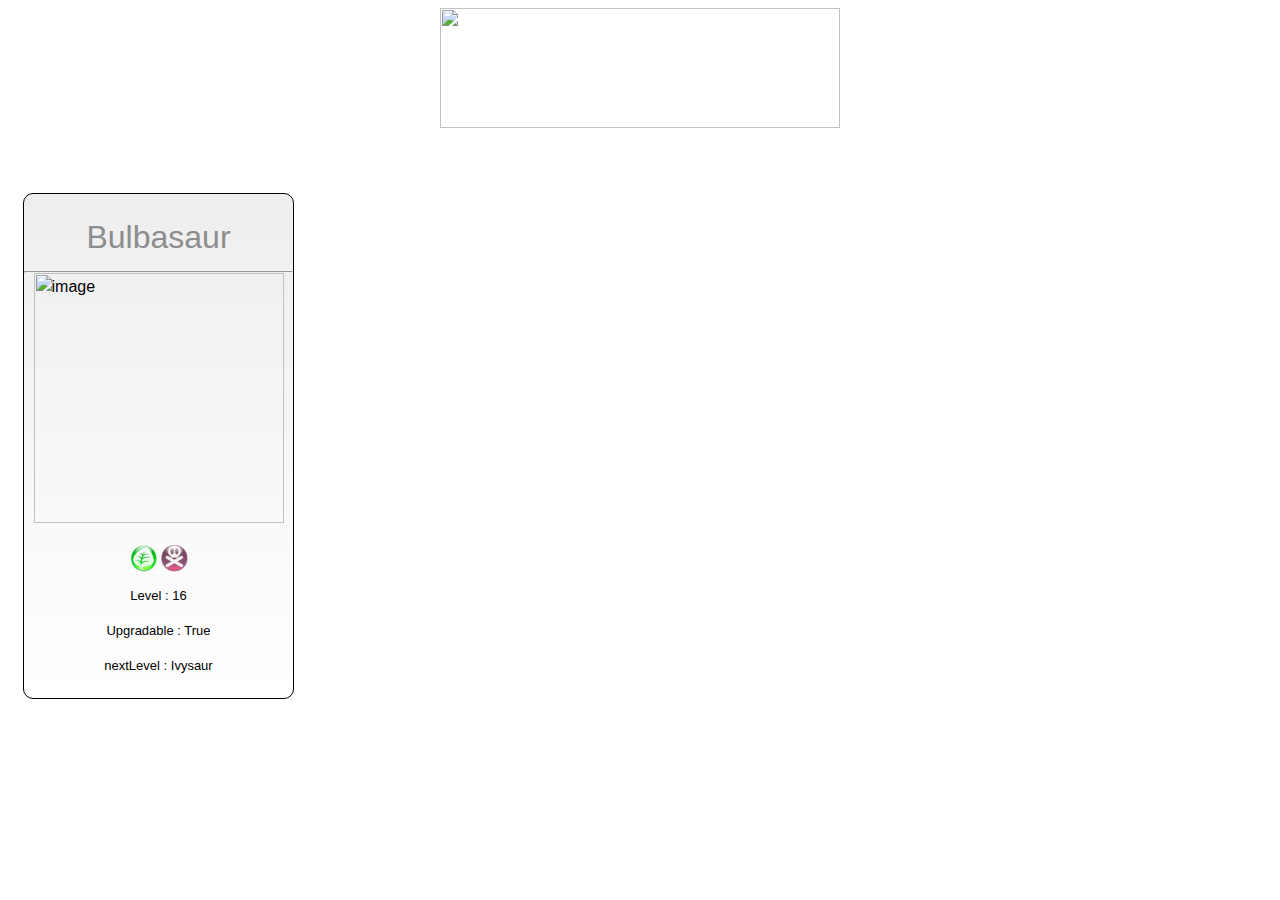
==== pokemon.html @ 134234b0 "initial structure of website" ====
<html>

<head>
    <title>Pokemon</title>
    <link rel="stylesheet" type="text/css" href="./style.css">
</head>

<body>
    <div class="main">
        <img class="header" src="https://webstockreview.net/images/pokemon-clipart-word-12.png" alt="" height="120px"
            width="400px" width="auto">
    </div>
    <div class="cards">
        <div>
            <h1>Bulbasaur</h1>
            <hr>
            <div>
                <img class="header" src="http://assets22.pokemon.com/assets/cms2/img/pokedex/full/001.png" alt="image"
                    height="250px">
            </div>
            <div class="power">
                <img src="./grass.png" alt="" height="30">
                <img src="./poison.png" alt="" height="30">
            </div>
            <h4>Level : 16</h4>
            <h4>Upgradable : True</h4>
            <h4>nextLevel : Ivysaur</h4>
        </div>
    </div>

</html>
---- style.css ----
.main,.header {
    display:grid
}
.header {
    margin: auto;
}
.cards {
    display: grid;
    grid-template-columns: repeat(4,1fr);
    grid-gap: 20px;
    font-family: sans-serif;
    line-height: 24px;
}
.cards >div {
    margin:15px;
    padding: 10px 0;
    border: 1px solid black;
    border-radius: 10px;
    height: minMax(420px,auto);
    background: linear-gradient(to top,white,#eee);
}
body >div:nth-child(1){
    margin-bottom: 50px;
}

h1 {
    text-align: center;
    font-weight: 200;
    color: rgb(141, 141, 141);
}
h4 {
    display: flex;
    justify-content: center;
    margin: 10px 0;
    font-size: 13px;
    font-weight: 250;
    line-height: 25px;
}

.power {
    display: flex;
    justify-content: center;
    margin-top: 20px;
}

hr {
    margin: 0;
}
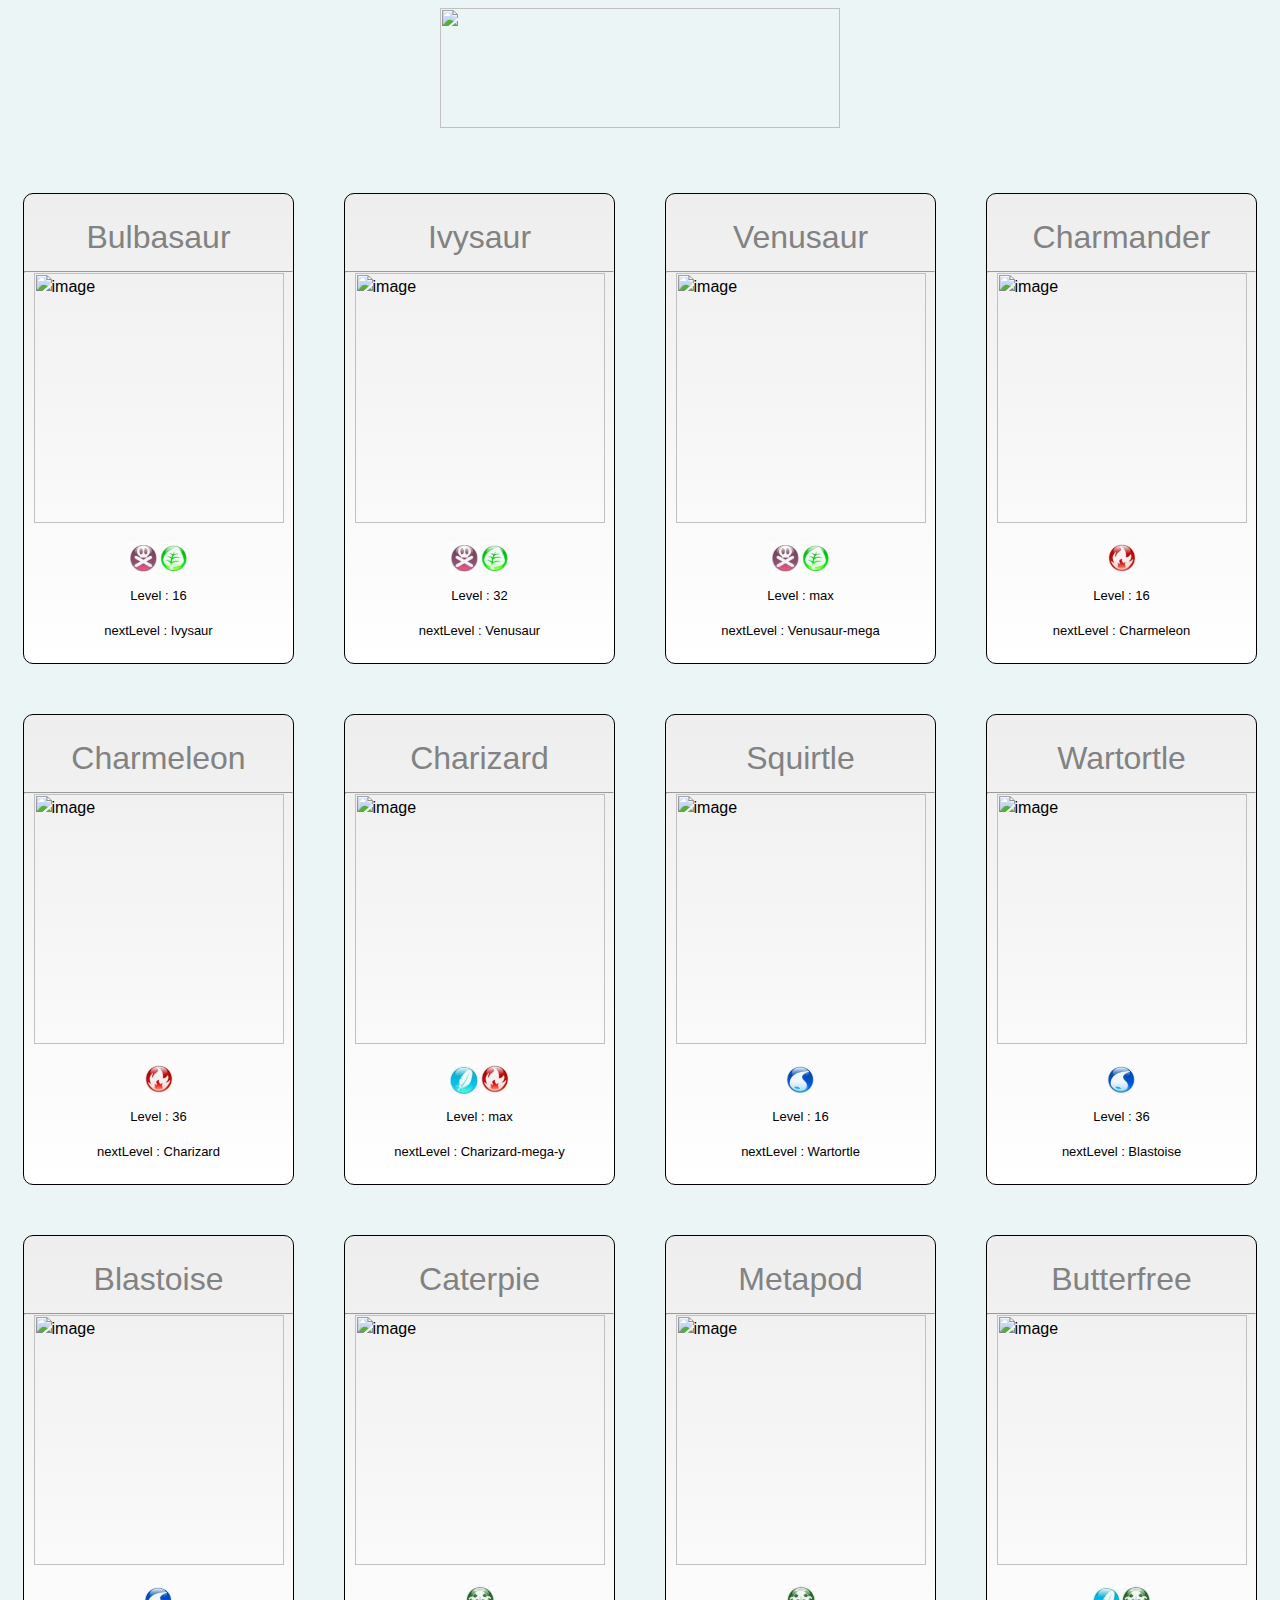
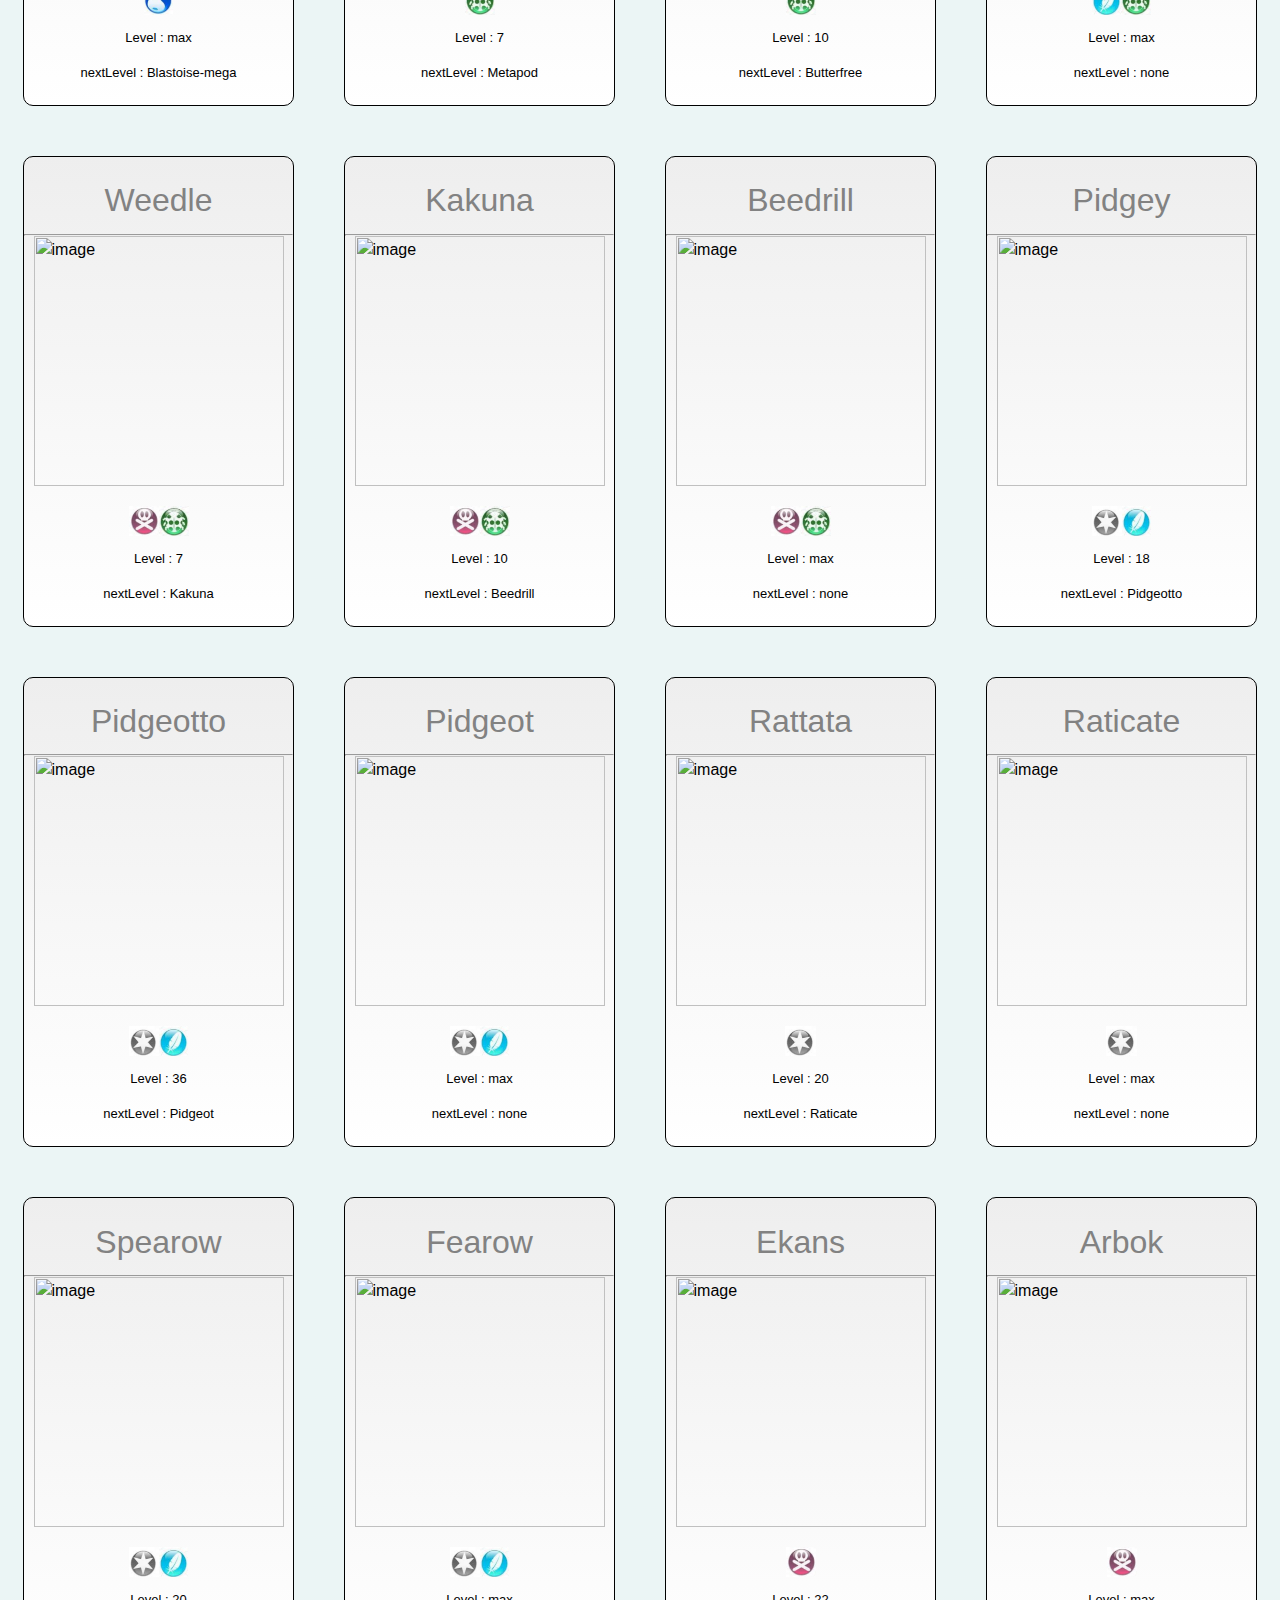
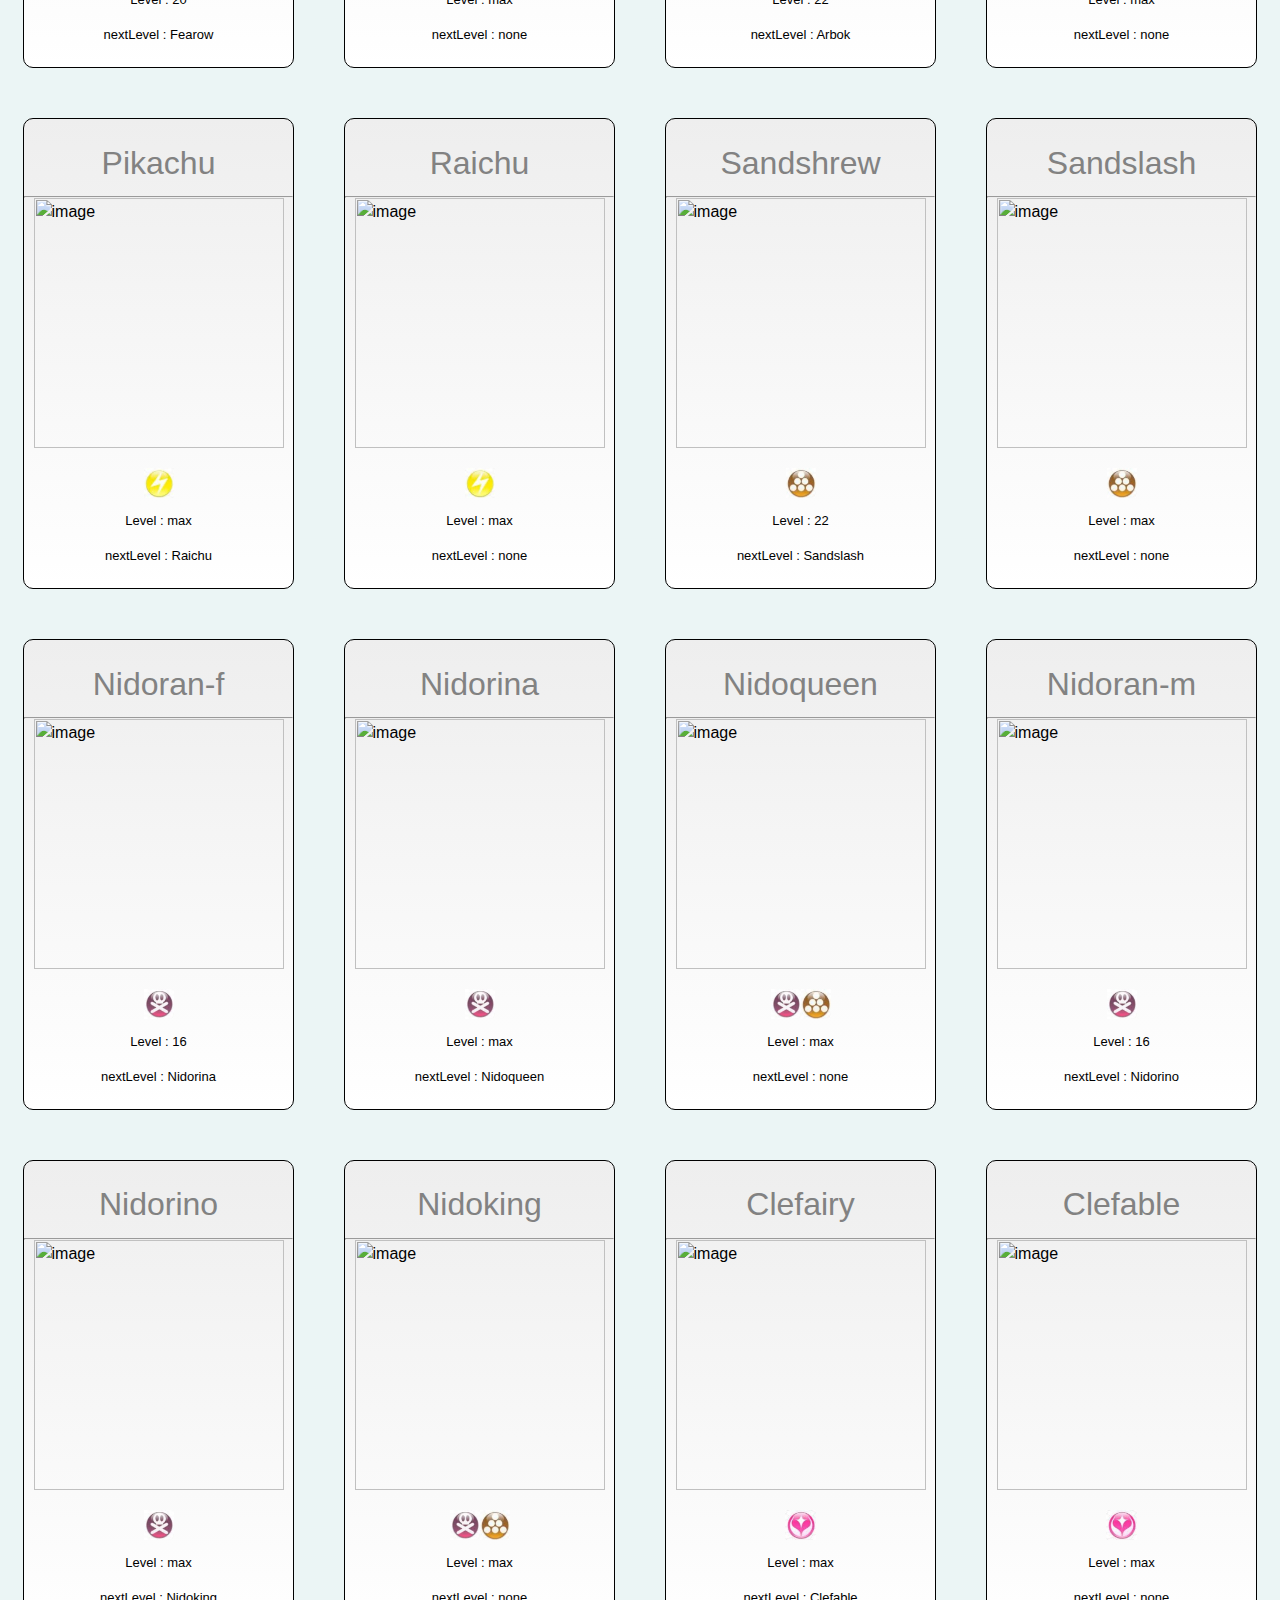
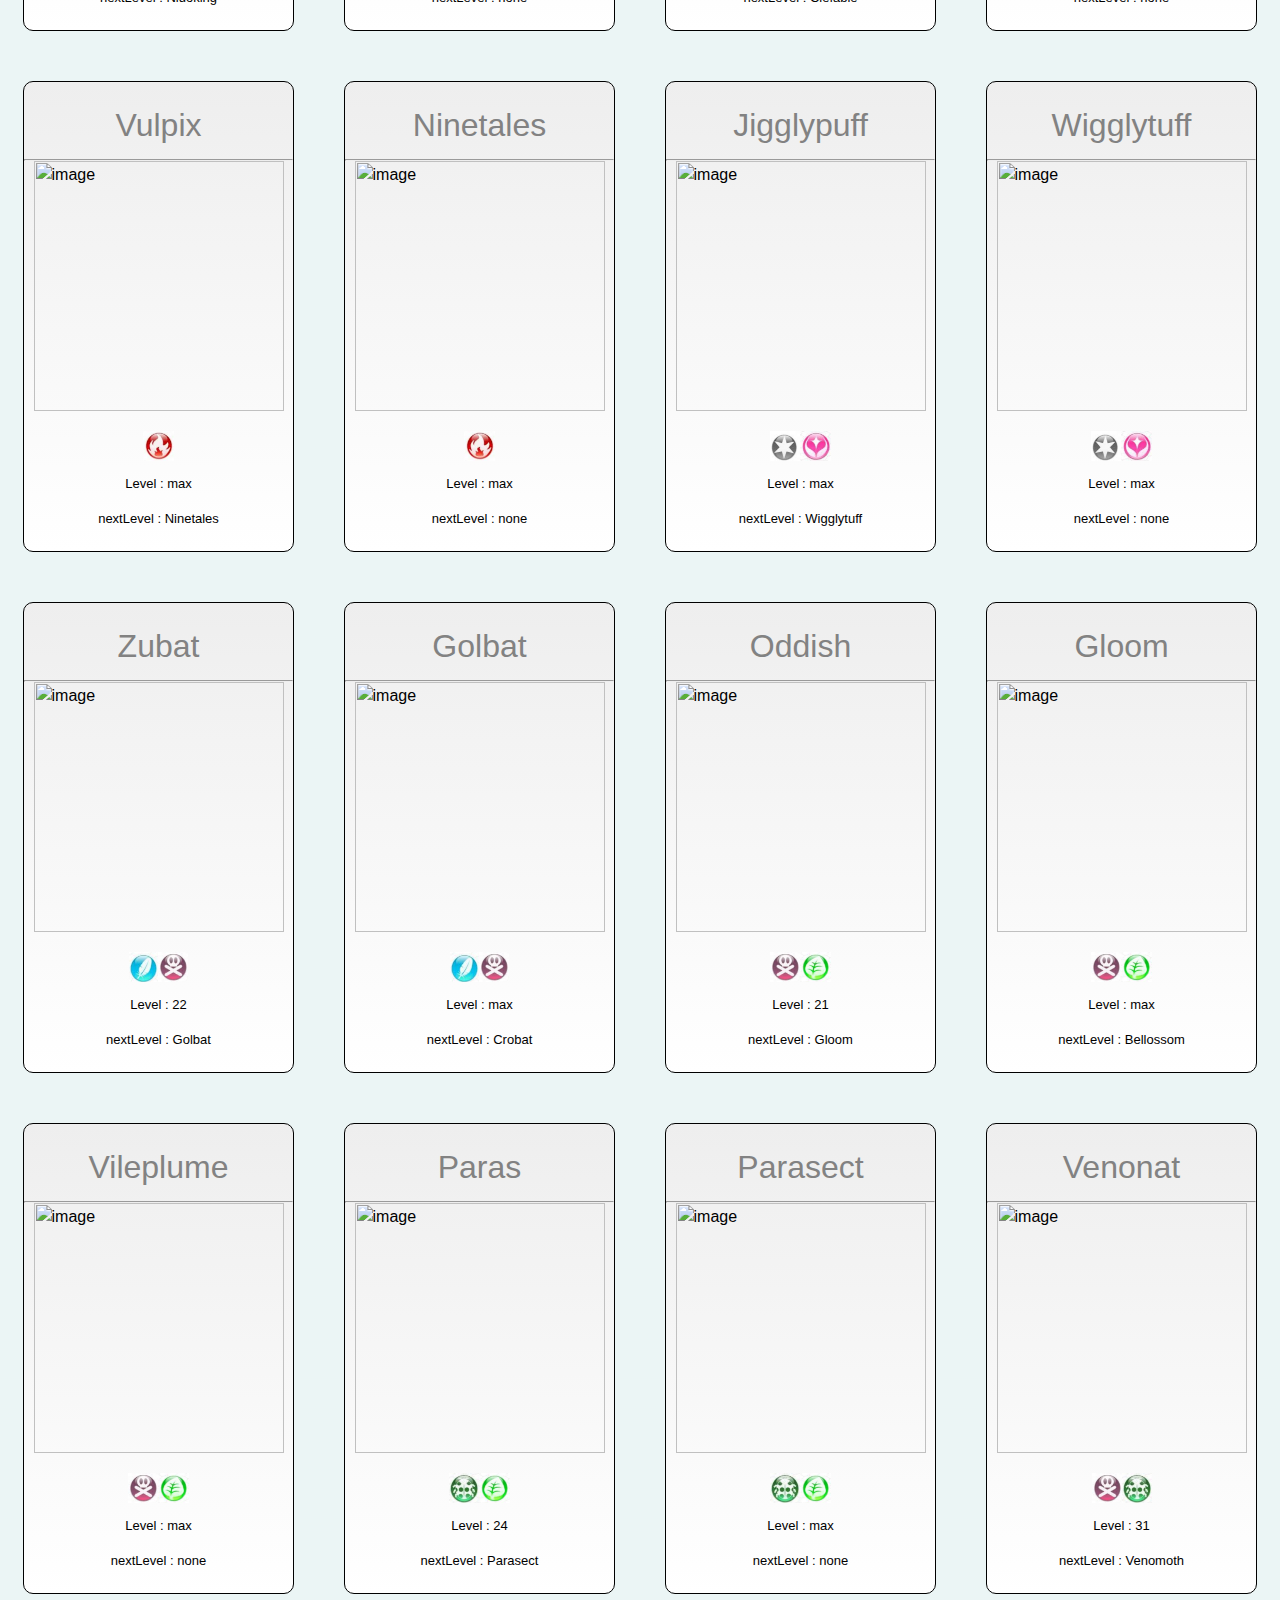
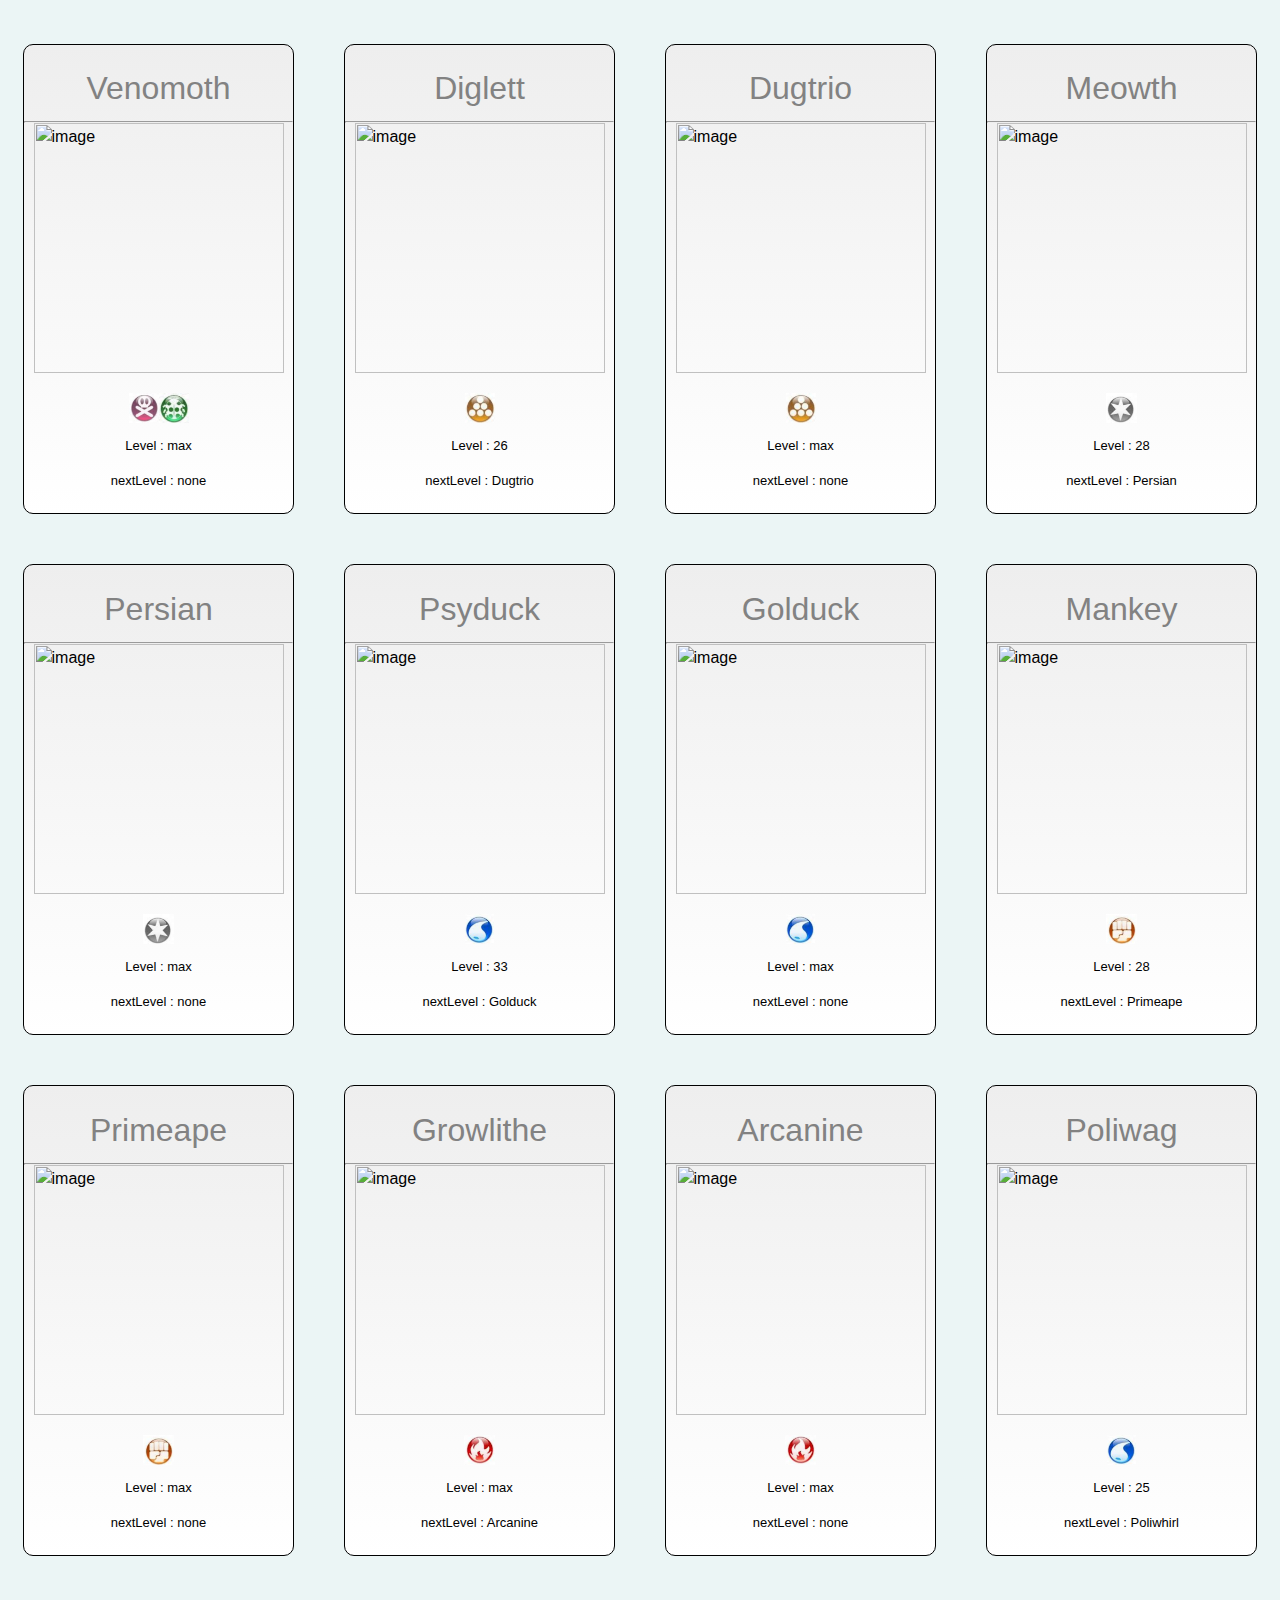
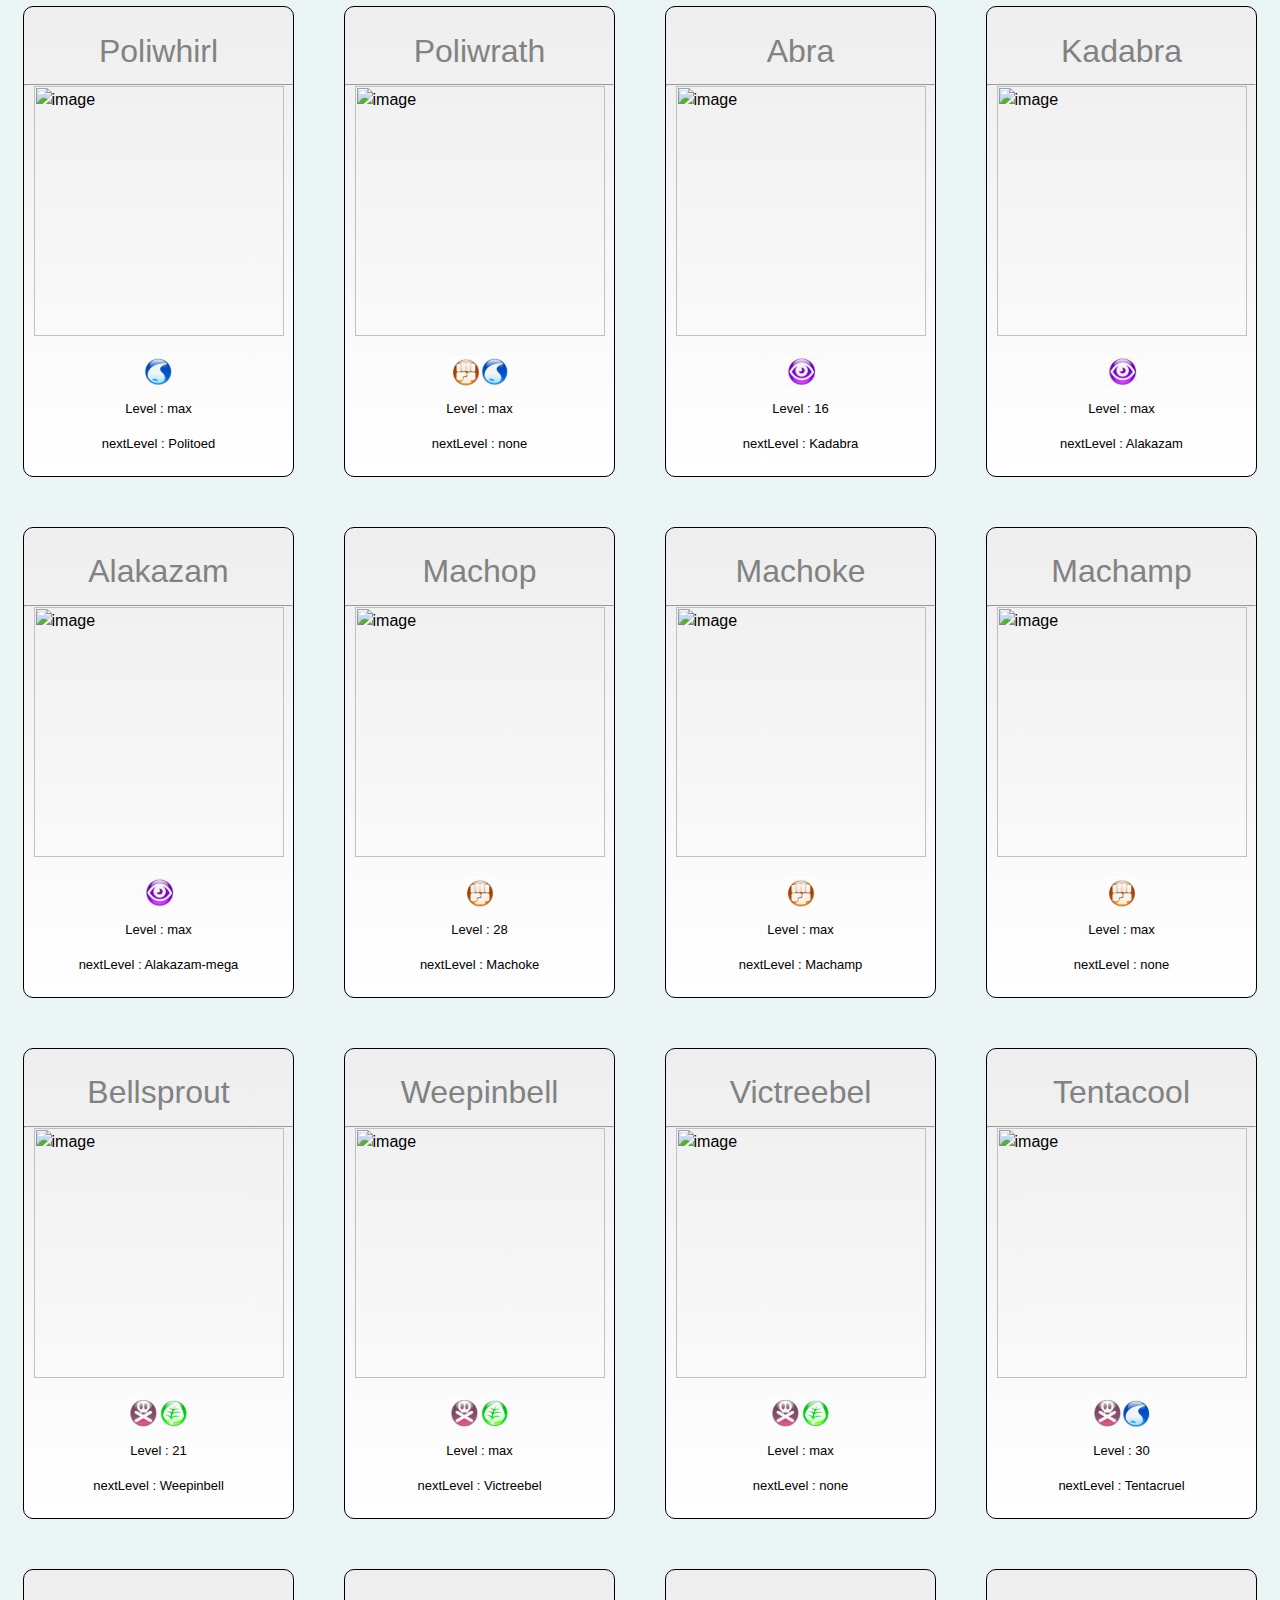
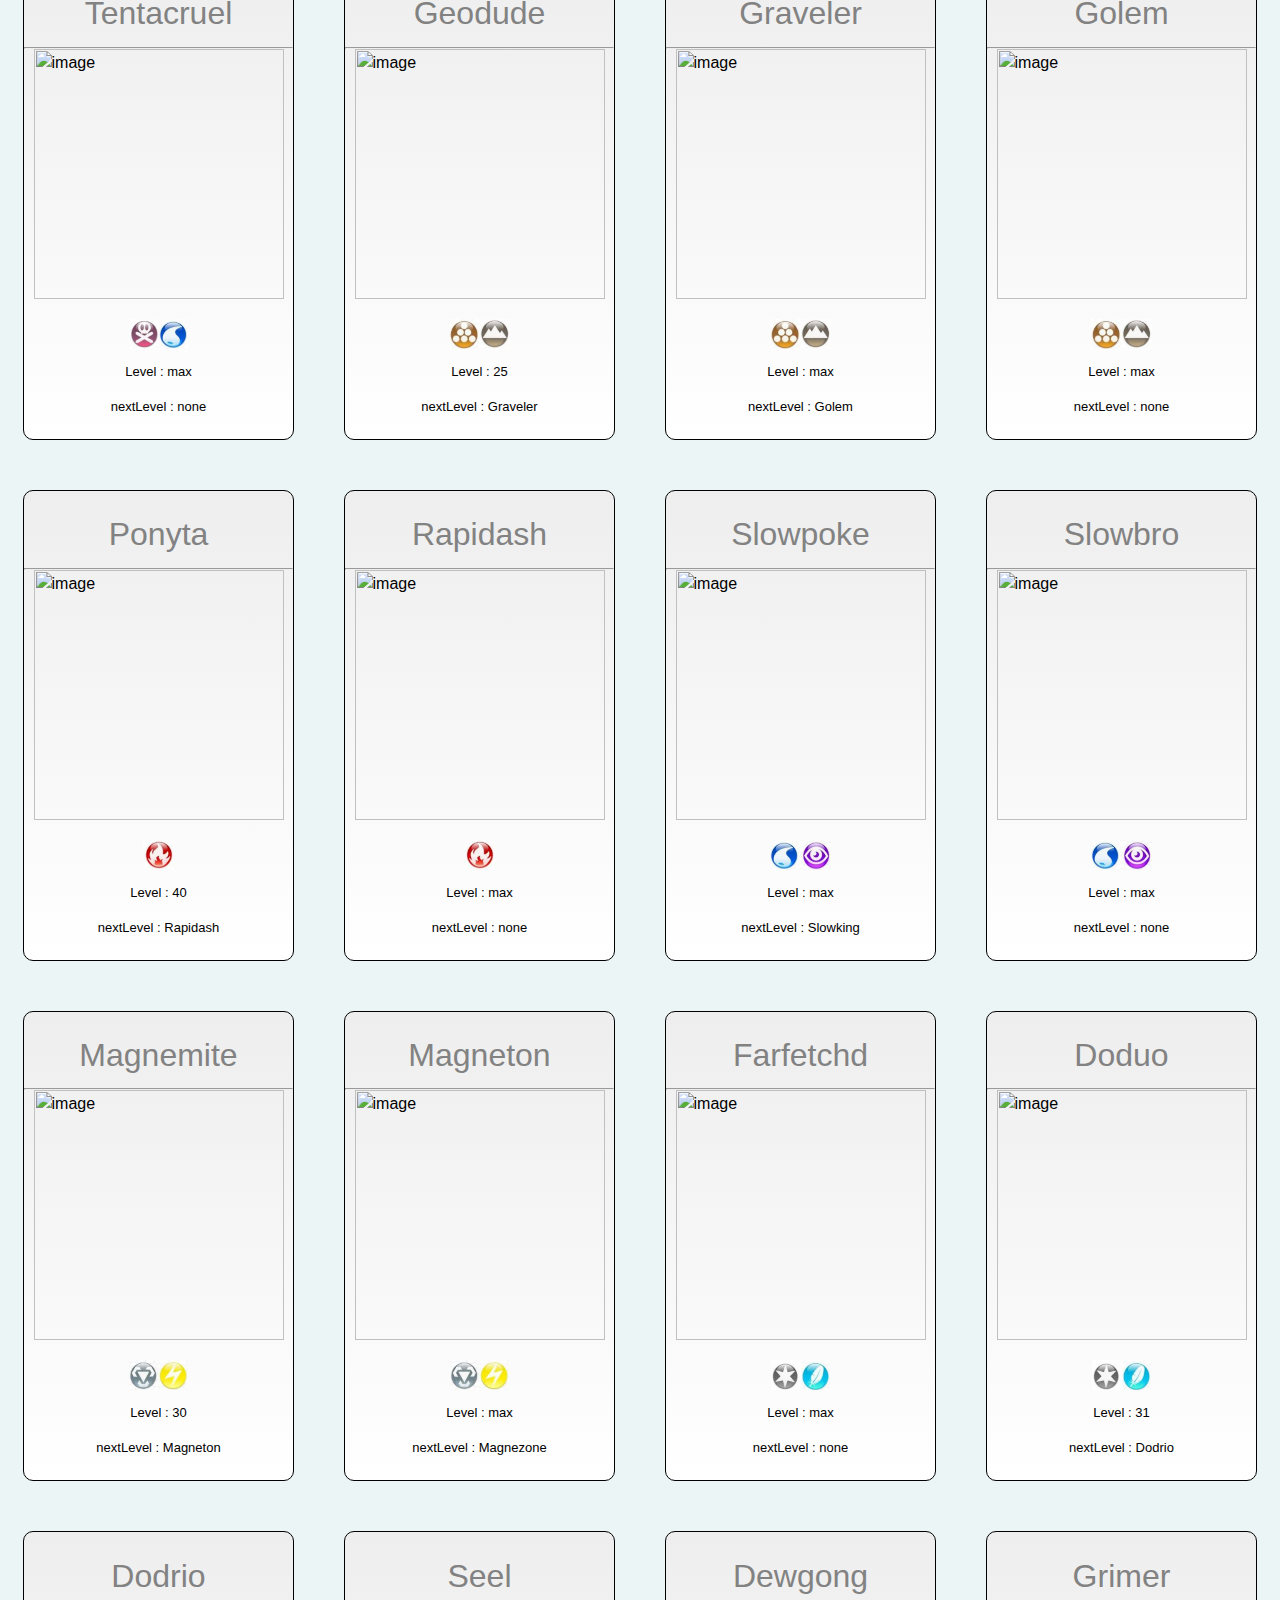
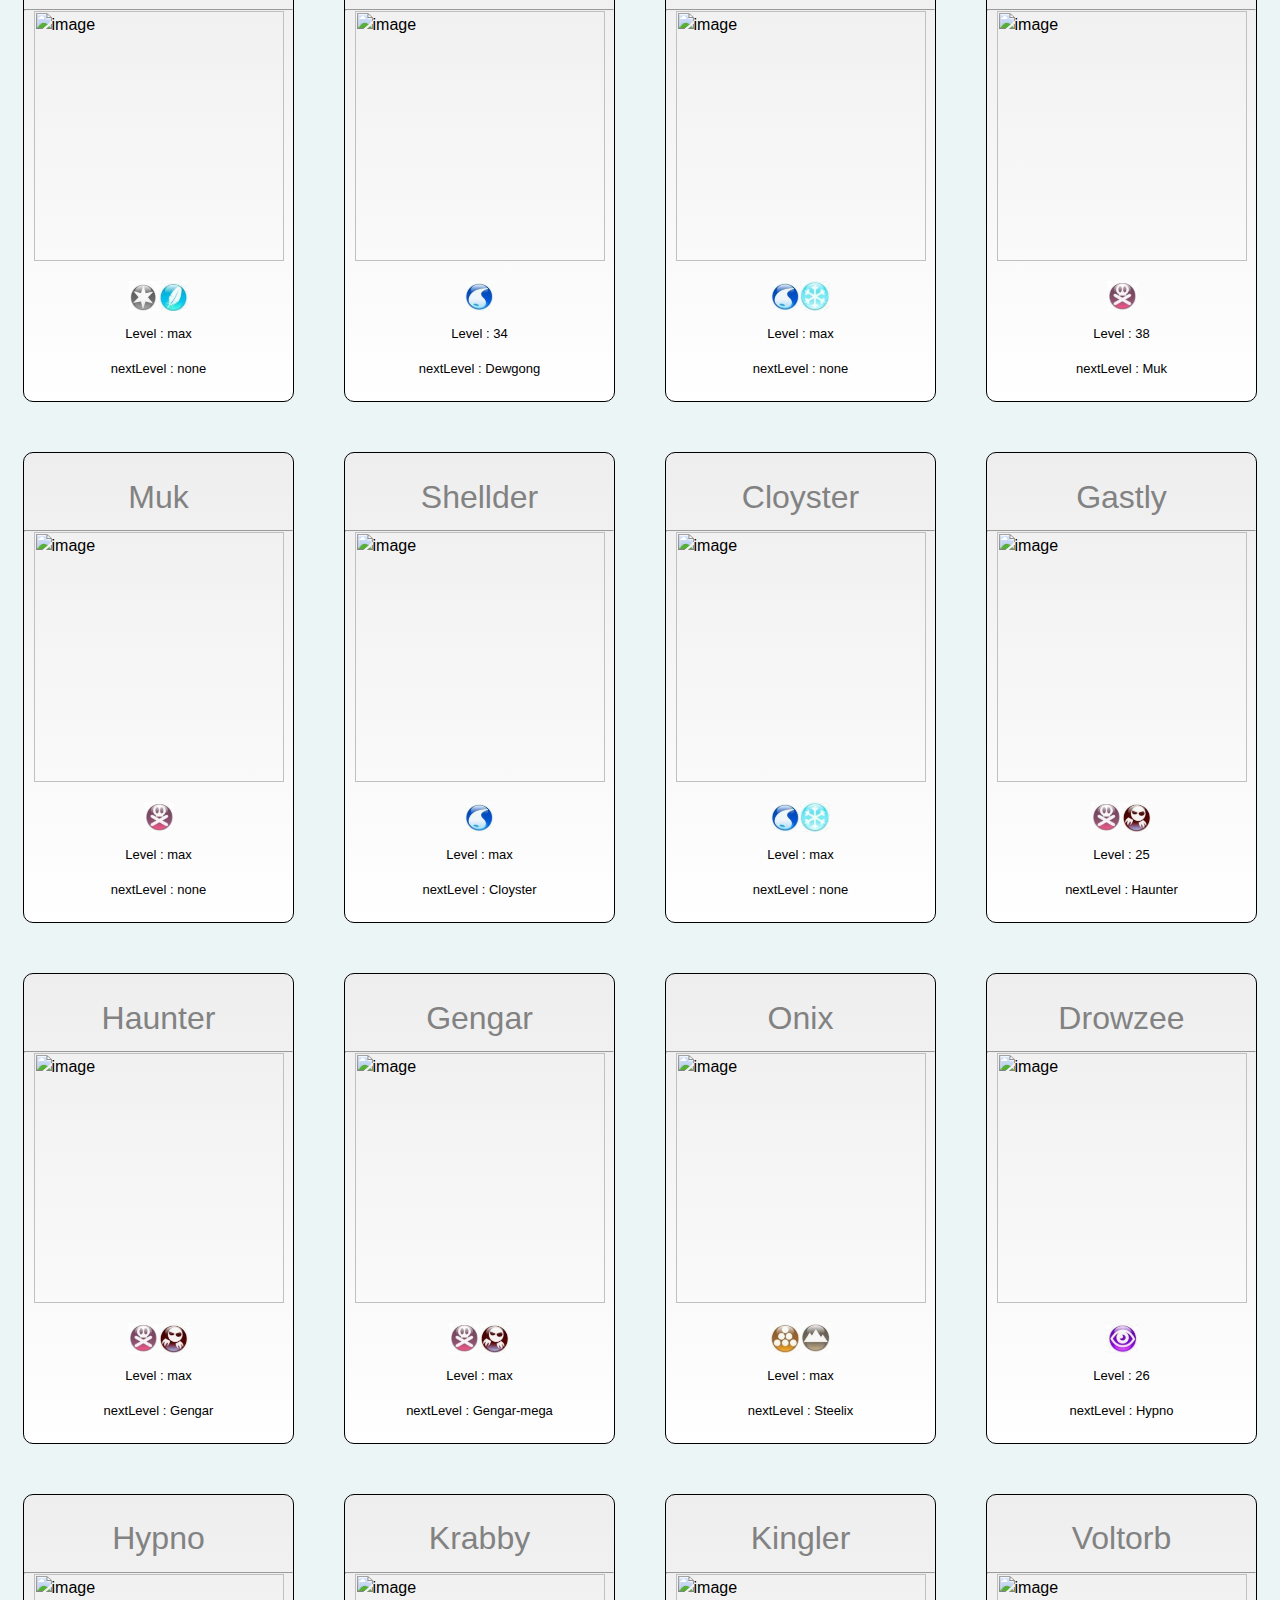
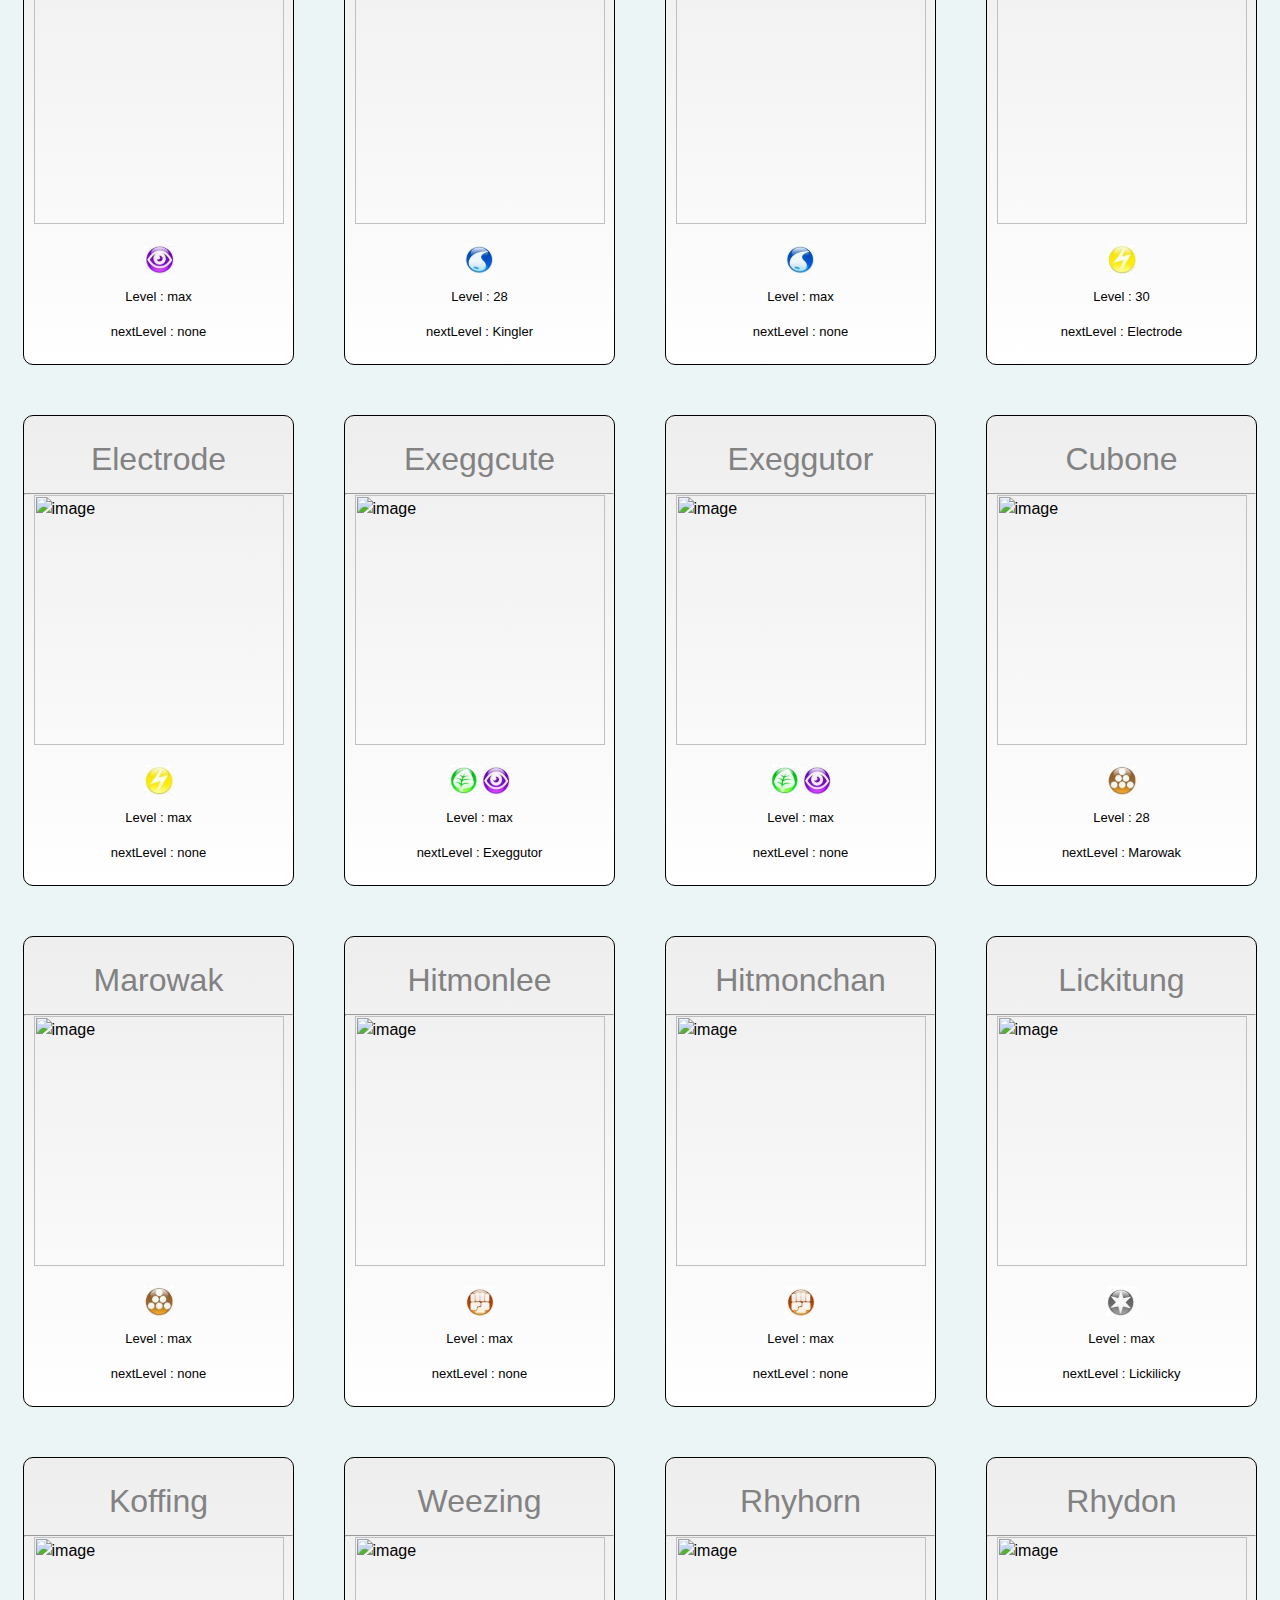
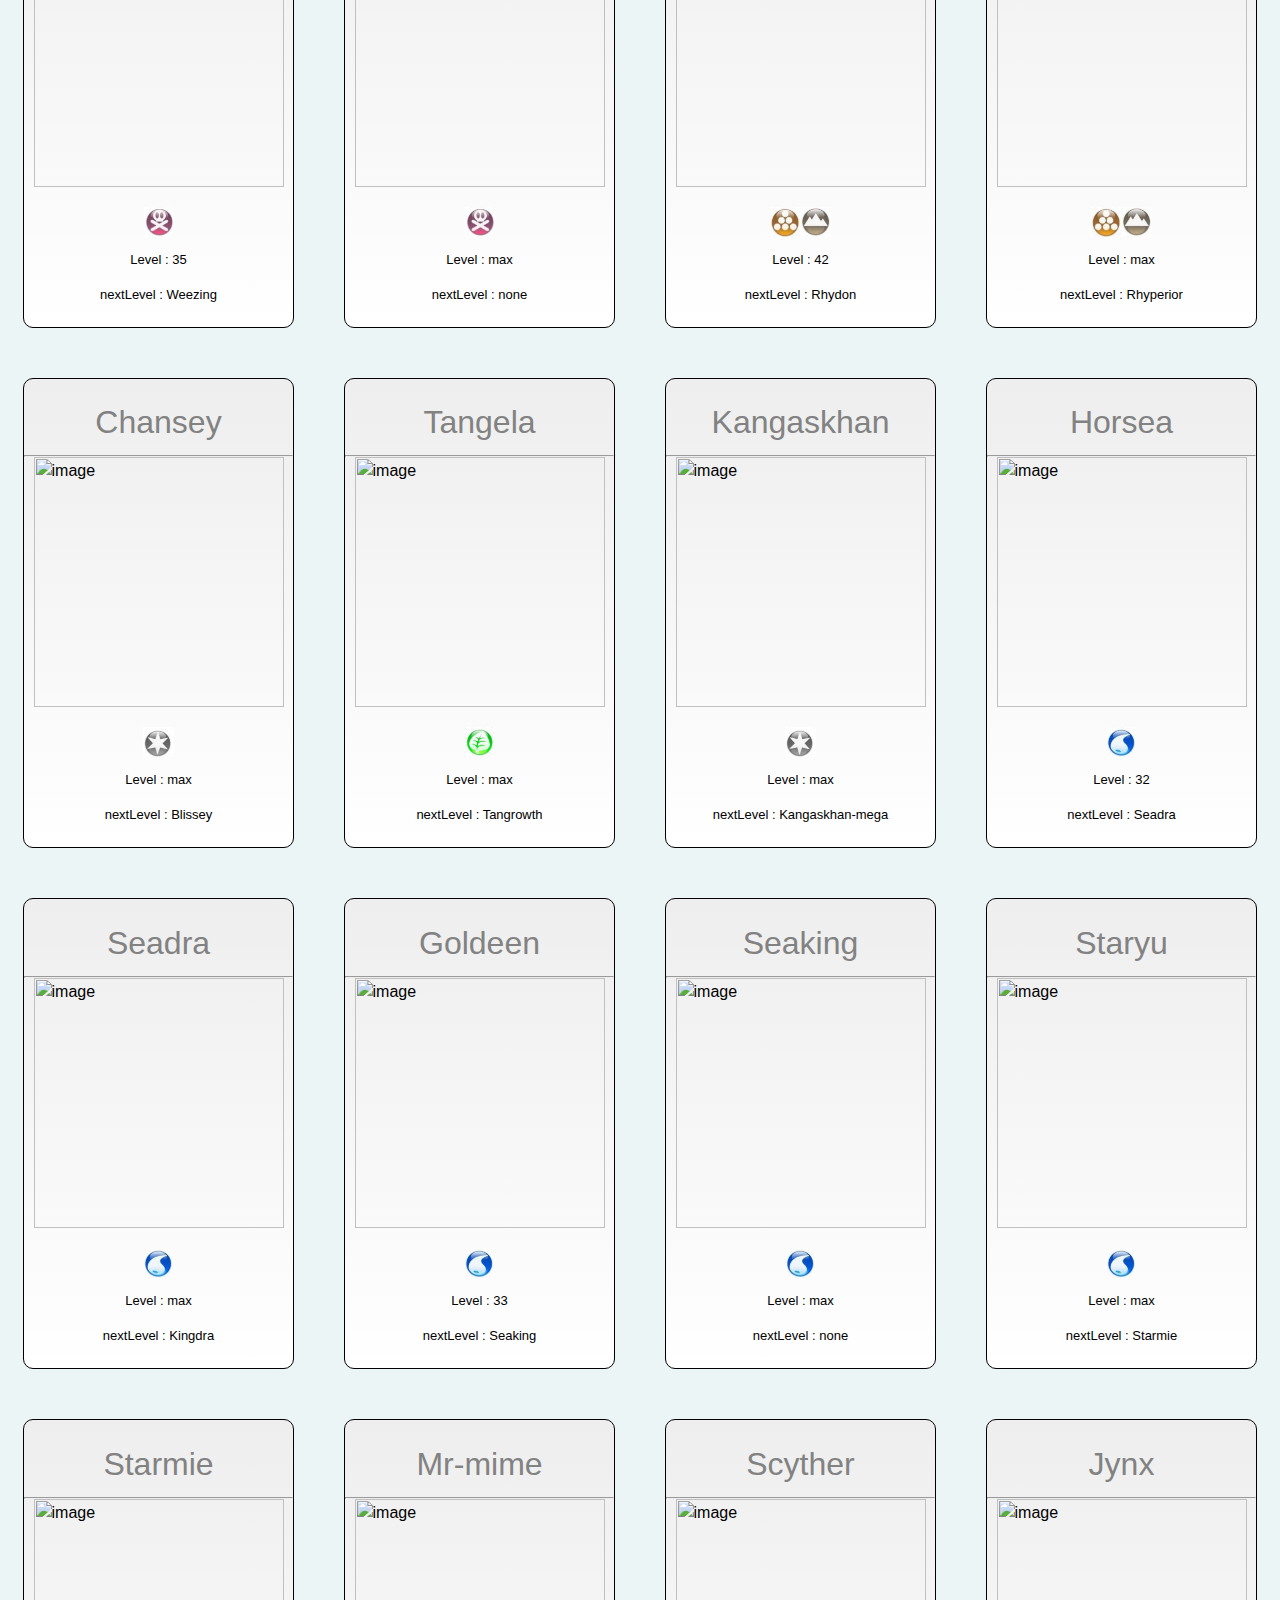
==== commit ca0977ab: "tried with all" ====
--- a/pokemon.html
+++ b/pokemon.html
@@ -19,12 +19,2027 @@
                     height="250px">
             </div>
             <div class="power">
-                <img src="./grass.png" alt="" height="30">
-                <img src="./poison.png" alt="" height="30">
+                <img src="./images/poison.png" alt="" height="30"></img>
+                <img src="./images/grass.png" alt="" height="30"></img>
             </div>
             <h4>Level : 16</h4>
-            <h4>Upgradable : True</h4>
             <h4>nextLevel : Ivysaur</h4>
+        </div>
+        <div>
+            <h1>Ivysaur</h1>
+            <hr>
+            <div>
+                <img class="header" src="http://assets22.pokemon.com/assets/cms2/img/pokedex/full/002.png" alt="image"
+                    height="250px">
+            </div>
+            <div class="power">
+                <img src="./images/poison.png" alt="" height="30"></img>
+                <img src="./images/grass.png" alt="" height="30"></img>
+            </div>
+            <h4>Level : 32</h4>
+            <h4>nextLevel : Venusaur</h4>
+        </div>
+        <div>
+            <h1>Venusaur</h1>
+            <hr>
+            <div>
+                <img class="header" src="http://assets22.pokemon.com/assets/cms2/img/pokedex/full/003.png" alt="image"
+                    height="250px">
+            </div>
+            <div class="power">
+                <img src="./images/poison.png" alt="" height="30"></img>
+                <img src="./images/grass.png" alt="" height="30"></img>
+            </div>
+            <h4>Level : max</h4>
+            <h4>nextLevel : Venusaur-mega</h4>
+        </div>
+        <div>
+            <h1>Charmander</h1>
+            <hr>
+            <div>
+                <img class="header" src="http://assets22.pokemon.com/assets/cms2/img/pokedex/full/004.png" alt="image"
+                    height="250px">
+            </div>
+            <div class="power">
+                <img src="./images/fire.png" alt="" height="30"></img>
+            </div>
+            <h4>Level : 16</h4>
+            <h4>nextLevel : Charmeleon</h4>
+        </div>
+        <div>
+            <h1>Charmeleon</h1>
+            <hr>
+            <div>
+                <img class="header" src="http://assets22.pokemon.com/assets/cms2/img/pokedex/full/005.png" alt="image"
+                    height="250px">
+            </div>
+            <div class="power">
+                <img src="./images/fire.png" alt="" height="30"></img>
+            </div>
+            <h4>Level : 36</h4>
+            <h4>nextLevel : Charizard</h4>
+        </div>
+        <div>
+            <h1>Charizard</h1>
+            <hr>
+            <div>
+                <img class="header" src="http://assets22.pokemon.com/assets/cms2/img/pokedex/full/006.png" alt="image"
+                    height="250px">
+            </div>
+            <div class="power">
+                <img src="./images/flying.png" alt="" height="30"></img>
+                <img src="./images/fire.png" alt="" height="30"></img>
+            </div>
+            <h4>Level : max</h4>
+            <h4>nextLevel : Charizard-mega-y</h4>
+        </div>
+        <div>
+            <h1>Squirtle</h1>
+            <hr>
+            <div>
+                <img class="header" src="http://assets22.pokemon.com/assets/cms2/img/pokedex/full/007.png" alt="image"
+                    height="250px">
+            </div>
+            <div class="power">
+                <img src="./images/water.png" alt="" height="30"></img>
+            </div>
+            <h4>Level : 16</h4>
+            <h4>nextLevel : Wartortle</h4>
+        </div>
+        <div>
+            <h1>Wartortle</h1>
+            <hr>
+            <div>
+                <img class="header" src="http://assets22.pokemon.com/assets/cms2/img/pokedex/full/008.png" alt="image"
+                    height="250px">
+            </div>
+            <div class="power">
+                <img src="./images/water.png" alt="" height="30"></img>
+            </div>
+            <h4>Level : 36</h4>
+            <h4>nextLevel : Blastoise</h4>
+        </div>
+        <div>
+            <h1>Blastoise</h1>
+            <hr>
+            <div>
+                <img class="header" src="http://assets22.pokemon.com/assets/cms2/img/pokedex/full/009.png" alt="image"
+                    height="250px">
+            </div>
+            <div class="power">
+                <img src="./images/water.png" alt="" height="30"></img>
+            </div>
+            <h4>Level : max</h4>
+            <h4>nextLevel : Blastoise-mega</h4>
+        </div>
+        <div>
+            <h1>Caterpie</h1>
+            <hr>
+            <div>
+                <img class="header" src="http://assets22.pokemon.com/assets/cms2/img/pokedex/full/008.png" alt="image"
+                    height="250px">
+            </div>
+            <div class="power">
+                <img src="./images/bug.png" alt="" height="30"></img>
+            </div>
+            <h4>Level : 7</h4>
+            <h4>nextLevel : Metapod</h4>
+        </div>
+        <div>
+            <h1>Metapod</h1>
+            <hr>
+            <div>
+                <img class="header" src="http://assets22.pokemon.com/assets/cms2/img/pokedex/full/011.png" alt="image"
+                    height="250px">
+            </div>
+            <div class="power">
+                <img src="./images/bug.png" alt="" height="30"></img>
+            </div>
+            <h4>Level : 10</h4>
+            <h4>nextLevel : Butterfree</h4>
+        </div>
+        <div>
+            <h1>Butterfree</h1>
+            <hr>
+            <div>
+                <img class="header" src="http://assets22.pokemon.com/assets/cms2/img/pokedex/full/012.png" alt="image"
+                    height="250px">
+            </div>
+            <div class="power">
+                <img src="./images/flying.png" alt="" height="30"></img>
+                <img src="./images/bug.png" alt="" height="30"></img>
+            </div>
+            <h4>Level : max</h4>
+            <h4>nextLevel : none</h4>
+        </div>
+        <div>
+            <h1>Weedle</h1>
+            <hr>
+            <div>
+                <img class="header" src="http://assets22.pokemon.com/assets/cms2/img/pokedex/full/013.png" alt="image"
+                    height="250px">
+            </div>
+            <div class="power">
+                <img src="./images/poison.png" alt="" height="30"></img>
+                <img src="./images/bug.png" alt="" height="30"></img>
+            </div>
+            <h4>Level : 7</h4>
+            <h4>nextLevel : Kakuna</h4>
+        </div>
+        <div>
+            <h1>Kakuna</h1>
+            <hr>
+            <div>
+                <img class="header" src="http://assets22.pokemon.com/assets/cms2/img/pokedex/full/014.png" alt="image"
+                    height="250px">
+            </div>
+            <div class="power">
+                <img src="./images/poison.png" alt="" height="30"></img>
+                <img src="./images/bug.png" alt="" height="30"></img>
+            </div>
+            <h4>Level : 10</h4>
+            <h4>nextLevel : Beedrill</h4>
+        </div>
+        <div>
+            <h1>Beedrill</h1>
+            <hr>
+            <div>
+                <img class="header" src="http://assets22.pokemon.com/assets/cms2/img/pokedex/full/015.png" alt="image"
+                    height="250px">
+            </div>
+            <div class="power">
+                <img src="./images/poison.png" alt="" height="30"></img>
+                <img src="./images/bug.png" alt="" height="30"></img>
+            </div>
+            <h4>Level : max</h4>
+            <h4>nextLevel : none</h4>
+        </div>
+        <div>
+            <h1>Pidgey</h1>
+            <hr>
+            <div>
+                <img class="header" src="http://assets22.pokemon.com/assets/cms2/img/pokedex/full/016.png" alt="image"
+                    height="250px">
+            </div>
+            <div class="power">
+                <img src="./images/normal.png" alt="" height="30"></img>
+                <img src="./images/flying.png" alt="" height="30"></img>
+            </div>
+            <h4>Level : 18</h4>
+            <h4>nextLevel : Pidgeotto</h4>
+        </div>
+        <div>
+            <h1>Pidgeotto</h1>
+            <hr>
+            <div>
+                <img class="header" src="http://assets22.pokemon.com/assets/cms2/img/pokedex/full/017.png" alt="image"
+                    height="250px">
+            </div>
+            <div class="power">
+                <img src="./images/normal.png" alt="" height="30"></img>
+                <img src="./images/flying.png" alt="" height="30"></img>
+            </div>
+            <h4>Level : 36</h4>
+            <h4>nextLevel : Pidgeot</h4>
+        </div>
+        <div>
+            <h1>Pidgeot</h1>
+            <hr>
+            <div>
+                <img class="header" src="http://assets22.pokemon.com/assets/cms2/img/pokedex/full/018.png" alt="image"
+                    height="250px">
+            </div>
+            <div class="power">
+                <img src="./images/normal.png" alt="" height="30"></img>
+                <img src="./images/flying.png" alt="" height="30"></img>
+            </div>
+            <h4>Level : max</h4>
+            <h4>nextLevel : none</h4>
+        </div>
+        <div>
+            <h1>Rattata</h1>
+            <hr>
+            <div>
+                <img class="header" src="http://assets22.pokemon.com/assets/cms2/img/pokedex/full/019.png" alt="image"
+                    height="250px">
+            </div>
+            <div class="power">
+                <img src="./images/normal.png" alt="" height="30"></img>
+            </div>
+            <h4>Level : 20</h4>
+            <h4>nextLevel : Raticate</h4>
+        </div>
+        <div>
+            <h1>Raticate</h1>
+            <hr>
+            <div>
+                <img class="header" src="http://assets22.pokemon.com/assets/cms2/img/pokedex/full/020.png" alt="image"
+                    height="250px">
+            </div>
+            <div class="power">
+                <img src="./images/normal.png" alt="" height="30"></img>
+            </div>
+            <h4>Level : max</h4>
+            <h4>nextLevel : none</h4>
+        </div>
+        <div>
+            <h1>Spearow</h1>
+            <hr>
+            <div>
+                <img class="header" src="http://assets22.pokemon.com/assets/cms2/img/pokedex/full/021.png" alt="image"
+                    height="250px">
+            </div>
+            <div class="power">
+                <img src="./images/normal.png" alt="" height="30"></img>
+                <img src="./images/flying.png" alt="" height="30"></img>
+            </div>
+            <h4>Level : 20</h4>
+            <h4>nextLevel : Fearow</h4>
+        </div>
+        <div>
+            <h1>Fearow</h1>
+            <hr>
+            <div>
+                <img class="header" src="http://assets22.pokemon.com/assets/cms2/img/pokedex/full/022.png" alt="image"
+                    height="250px">
+            </div>
+            <div class="power">
+                <img src="./images/normal.png" alt="" height="30"></img>
+                <img src="./images/flying.png" alt="" height="30"></img>
+            </div>
+            <h4>Level : max</h4>
+            <h4>nextLevel : none</h4>
+        </div>
+        <div>
+            <h1>Ekans</h1>
+            <hr>
+            <div>
+                <img class="header" src="http://assets22.pokemon.com/assets/cms2/img/pokedex/full/023.png" alt="image"
+                    height="250px">
+            </div>
+            <div class="power">
+                <img src="./images/poison.png" alt="" height="30"></img>
+            </div>
+            <h4>Level : 22</h4>
+            <h4>nextLevel : Arbok</h4>
+        </div>
+        <div>
+            <h1>Arbok</h1>
+            <hr>
+            <div>
+                <img class="header" src="http://assets22.pokemon.com/assets/cms2/img/pokedex/full/024.png" alt="image"
+                    height="250px">
+            </div>
+            <div class="power">
+                <img src="./images/poison.png" alt="" height="30"></img>
+            </div>
+            <h4>Level : max</h4>
+            <h4>nextLevel : none</h4>
+        </div>
+        <div>
+            <h1>Pikachu</h1>
+            <hr>
+            <div>
+                <img class="header" src="http://assets22.pokemon.com/assets/cms2/img/pokedex/full/025.png" alt="image"
+                    height="250px">
+            </div>
+            <div class="power">
+                <img src="./images/electric.png" alt="" height="30"></img>
+            </div>
+            <h4>Level : max</h4>
+            <h4>nextLevel : Raichu</h4>
+        </div>
+        <div>
+            <h1>Raichu</h1>
+            <hr>
+            <div>
+                <img class="header" src="http://assets22.pokemon.com/assets/cms2/img/pokedex/full/026.png" alt="image"
+                    height="250px">
+            </div>
+            <div class="power">
+                <img src="./images/electric.png" alt="" height="30"></img>
+            </div>
+            <h4>Level : max</h4>
+            <h4>nextLevel : none</h4>
+        </div>
+        <div>
+            <h1>Sandshrew</h1>
+            <hr>
+            <div>
+                <img class="header" src="http://assets22.pokemon.com/assets/cms2/img/pokedex/full/027.png" alt="image"
+                    height="250px">
+            </div>
+            <div class="power">
+                <img src="./images/ground.png" alt="" height="30"></img>
+            </div>
+            <h4>Level : 22</h4>
+            <h4>nextLevel : Sandslash</h4>
+        </div>
+        <div>
+            <h1>Sandslash</h1>
+            <hr>
+            <div>
+                <img class="header" src="http://assets22.pokemon.com/assets/cms2/img/pokedex/full/028.png" alt="image"
+                    height="250px">
+            </div>
+            <div class="power">
+                <img src="./images/ground.png" alt="" height="30"></img>
+            </div>
+            <h4>Level : max</h4>
+            <h4>nextLevel : none</h4>
+        </div>
+        <div>
+            <h1>Nidoran-f</h1>
+            <hr>
+            <div>
+                <img class="header" src="http://assets22.pokemon.com/assets/cms2/img/pokedex/full/029.png" alt="image"
+                    height="250px">
+            </div>
+            <div class="power">
+                <img src="./images/poison.png" alt="" height="30"></img>
+            </div>
+            <h4>Level : 16</h4>
+            <h4>nextLevel : Nidorina</h4>
+        </div>
+        <div>
+            <h1>Nidorina</h1>
+            <hr>
+            <div>
+                <img class="header" src="http://assets22.pokemon.com/assets/cms2/img/pokedex/full/030.png" alt="image"
+                    height="250px">
+            </div>
+            <div class="power">
+                <img src="./images/poison.png" alt="" height="30"></img>
+            </div>
+            <h4>Level : max</h4>
+            <h4>nextLevel : Nidoqueen</h4>
+        </div>
+        <div>
+            <h1>Nidoqueen</h1>
+            <hr>
+            <div>
+                <img class="header" src="http://assets22.pokemon.com/assets/cms2/img/pokedex/full/031.png" alt="image"
+                    height="250px">
+            </div>
+            <div class="power">
+                <img src="./images/poison.png" alt="" height="30"></img>
+                <img src="./images/ground.png" alt="" height="30"></img>
+            </div>
+            <h4>Level : max</h4>
+            <h4>nextLevel : none</h4>
+        </div>
+        <div>
+            <h1>Nidoran-m</h1>
+            <hr>
+            <div>
+                <img class="header" src="http://assets22.pokemon.com/assets/cms2/img/pokedex/full/032.png" alt="image"
+                    height="250px">
+            </div>
+            <div class="power">
+                <img src="./images/poison.png" alt="" height="30"></img>
+            </div>
+            <h4>Level : 16</h4>
+            <h4>nextLevel : Nidorino</h4>
+        </div>
+        <div>
+            <h1>Nidorino</h1>
+            <hr>
+            <div>
+                <img class="header" src="http://assets22.pokemon.com/assets/cms2/img/pokedex/full/033.png" alt="image"
+                    height="250px">
+            </div>
+            <div class="power">
+                <img src="./images/poison.png" alt="" height="30"></img>
+            </div>
+            <h4>Level : max</h4>
+            <h4>nextLevel : Nidoking</h4>
+        </div>
+        <div>
+            <h1>Nidoking</h1>
+            <hr>
+            <div>
+                <img class="header" src="http://assets22.pokemon.com/assets/cms2/img/pokedex/full/034.png" alt="image"
+                    height="250px">
+            </div>
+            <div class="power">
+                <img src="./images/poison.png" alt="" height="30"></img>
+                <img src="./images/ground.png" alt="" height="30"></img>
+            </div>
+            <h4>Level : max</h4>
+            <h4>nextLevel : none</h4>
+        </div>
+        <div>
+            <h1>Clefairy</h1>
+            <hr>
+            <div>
+                <img class="header" src="http://assets22.pokemon.com/assets/cms2/img/pokedex/full/035.png" alt="image"
+                    height="250px">
+            </div>
+            <div class="power">
+                <img src="./images/fairy.png" alt="" height="30"></img>
+            </div>
+            <h4>Level : max</h4>
+            <h4>nextLevel : Clefable</h4>
+        </div>
+        <div>
+            <h1>Clefable</h1>
+            <hr>
+            <div>
+                <img class="header" src="http://assets22.pokemon.com/assets/cms2/img/pokedex/full/036.png" alt="image"
+                    height="250px">
+            </div>
+            <div class="power">
+                <img src="./images/fairy.png" alt="" height="30"></img>
+            </div>
+            <h4>Level : max</h4>
+            <h4>nextLevel : none</h4>
+        </div>
+        <div>
+            <h1>Vulpix</h1>
+            <hr>
+            <div>
+                <img class="header" src="http://assets22.pokemon.com/assets/cms2/img/pokedex/full/037.png" alt="image"
+                    height="250px">
+            </div>
+            <div class="power">
+                <img src="./images/fire.png" alt="" height="30"></img>
+            </div>
+            <h4>Level : max</h4>
+            <h4>nextLevel : Ninetales</h4>
+        </div>
+        <div>
+            <h1>Ninetales</h1>
+            <hr>
+            <div>
+                <img class="header" src="http://assets22.pokemon.com/assets/cms2/img/pokedex/full/038.png" alt="image"
+                    height="250px">
+            </div>
+            <div class="power">
+                <img src="./images/fire.png" alt="" height="30"></img>
+            </div>
+            <h4>Level : max</h4>
+            <h4>nextLevel : none</h4>
+        </div>
+        <div>
+            <h1>Jigglypuff</h1>
+            <hr>
+            <div>
+                <img class="header" src="http://assets22.pokemon.com/assets/cms2/img/pokedex/full/039.png" alt="image"
+                    height="250px">
+            </div>
+            <div class="power">
+                <img src="./images/normal.png" alt="" height="30"></img>
+                <img src="./images/fairy.png" alt="" height="30"></img>
+            </div>
+            <h4>Level : max</h4>
+            <h4>nextLevel : Wigglytuff</h4>
+        </div>
+        <div>
+            <h1>Wigglytuff</h1>
+            <hr>
+            <div>
+                <img class="header" src="http://assets22.pokemon.com/assets/cms2/img/pokedex/full/040.png" alt="image"
+                    height="250px">
+            </div>
+            <div class="power">
+                <img src="./images/normal.png" alt="" height="30"></img>
+                <img src="./images/fairy.png" alt="" height="30"></img>
+            </div>
+            <h4>Level : max</h4>
+            <h4>nextLevel : none</h4>
+        </div>
+        <div>
+            <h1>Zubat</h1>
+            <hr>
+            <div>
+                <img class="header" src="http://assets22.pokemon.com/assets/cms2/img/pokedex/full/041.png" alt="image"
+                    height="250px">
+            </div>
+            <div class="power">
+                <img src="./images/flying.png" alt="" height="30"></img>
+                <img src="./images/poison.png" alt="" height="30"></img>
+            </div>
+            <h4>Level : 22</h4>
+            <h4>nextLevel : Golbat</h4>
+        </div>
+        <div>
+            <h1>Golbat</h1>
+            <hr>
+            <div>
+                <img class="header" src="http://assets22.pokemon.com/assets/cms2/img/pokedex/full/042.png" alt="image"
+                    height="250px">
+            </div>
+            <div class="power">
+                <img src="./images/flying.png" alt="" height="30"></img>
+                <img src="./images/poison.png" alt="" height="30"></img>
+            </div>
+            <h4>Level : max</h4>
+            <h4>nextLevel : Crobat</h4>
+        </div>
+        <div>
+            <h1>Oddish</h1>
+            <hr>
+            <div>
+                <img class="header" src="http://assets22.pokemon.com/assets/cms2/img/pokedex/full/043.png" alt="image"
+                    height="250px">
+            </div>
+            <div class="power">
+                <img src="./images/poison.png" alt="" height="30"></img>
+                <img src="./images/grass.png" alt="" height="30"></img>
+            </div>
+            <h4>Level : 21</h4>
+            <h4>nextLevel : Gloom</h4>
+        </div>
+        <div>
+            <h1>Gloom</h1>
+            <hr>
+            <div>
+                <img class="header" src="http://assets22.pokemon.com/assets/cms2/img/pokedex/full/044.png" alt="image"
+                    height="250px">
+            </div>
+            <div class="power">
+                <img src="./images/poison.png" alt="" height="30"></img>
+                <img src="./images/grass.png" alt="" height="30"></img>
+            </div>
+            <h4>Level : max</h4>
+            <h4>nextLevel : Bellossom</h4>
+        </div>
+        <div>
+            <h1>Vileplume</h1>
+            <hr>
+            <div>
+                <img class="header" src="http://assets22.pokemon.com/assets/cms2/img/pokedex/full/045.png" alt="image"
+                    height="250px">
+            </div>
+            <div class="power">
+                <img src="./images/poison.png" alt="" height="30"></img>
+                <img src="./images/grass.png" alt="" height="30"></img>
+            </div>
+            <h4>Level : max</h4>
+            <h4>nextLevel : none</h4>
+        </div>
+        <div>
+            <h1>Paras</h1>
+            <hr>
+            <div>
+                <img class="header" src="http://assets22.pokemon.com/assets/cms2/img/pokedex/full/046.png" alt="image"
+                    height="250px">
+            </div>
+            <div class="power">
+                <img src="./images/bug.png" alt="" height="30"></img>
+                <img src="./images/grass.png" alt="" height="30"></img>
+            </div>
+            <h4>Level : 24</h4>
+            <h4>nextLevel : Parasect</h4>
+        </div>
+        <div>
+            <h1>Parasect</h1>
+            <hr>
+            <div>
+                <img class="header" src="http://assets22.pokemon.com/assets/cms2/img/pokedex/full/047.png" alt="image"
+                    height="250px">
+            </div>
+            <div class="power">
+                <img src="./images/bug.png" alt="" height="30"></img>
+                <img src="./images/grass.png" alt="" height="30"></img>
+            </div>
+            <h4>Level : max</h4>
+            <h4>nextLevel : none</h4>
+        </div>
+        <div>
+            <h1>Venonat</h1>
+            <hr>
+            <div>
+                <img class="header" src="http://assets22.pokemon.com/assets/cms2/img/pokedex/full/048.png" alt="image"
+                    height="250px">
+            </div>
+            <div class="power">
+                <img src="./images/poison.png" alt="" height="30"></img>
+                <img src="./images/bug.png" alt="" height="30"></img>
+            </div>
+            <h4>Level : 31</h4>
+            <h4>nextLevel : Venomoth</h4>
+        </div>
+        <div>
+            <h1>Venomoth</h1>
+            <hr>
+            <div>
+                <img class="header" src="http://assets22.pokemon.com/assets/cms2/img/pokedex/full/049.png" alt="image"
+                    height="250px">
+            </div>
+            <div class="power">
+                <img src="./images/poison.png" alt="" height="30"></img>
+                <img src="./images/bug.png" alt="" height="30"></img>
+            </div>
+            <h4>Level : max</h4>
+            <h4>nextLevel : none</h4>
+        </div>
+        <div>
+            <h1>Diglett</h1>
+            <hr>
+            <div>
+                <img class="header" src="http://assets22.pokemon.com/assets/cms2/img/pokedex/full/050.png" alt="image"
+                    height="250px">
+            </div>
+            <div class="power">
+                <img src="./images/ground.png" alt="" height="30"></img>
+            </div>
+            <h4>Level : 26</h4>
+            <h4>nextLevel : Dugtrio</h4>
+        </div>
+        <div>
+            <h1>Dugtrio</h1>
+            <hr>
+            <div>
+                <img class="header" src="http://assets22.pokemon.com/assets/cms2/img/pokedex/full/051.png" alt="image"
+                    height="250px">
+            </div>
+            <div class="power">
+                <img src="./images/ground.png" alt="" height="30"></img>
+            </div>
+            <h4>Level : max</h4>
+            <h4>nextLevel : none</h4>
+        </div>
+        <div>
+            <h1>Meowth</h1>
+            <hr>
+            <div>
+                <img class="header" src="http://assets22.pokemon.com/assets/cms2/img/pokedex/full/052.png" alt="image"
+                    height="250px">
+            </div>
+            <div class="power">
+                <img src="./images/normal.png" alt="" height="30"></img>
+            </div>
+            <h4>Level : 28</h4>
+            <h4>nextLevel : Persian</h4>
+        </div>
+        <div>
+            <h1>Persian</h1>
+            <hr>
+            <div>
+                <img class="header" src="http://assets22.pokemon.com/assets/cms2/img/pokedex/full/053.png" alt="image"
+                    height="250px">
+            </div>
+            <div class="power">
+                <img src="./images/normal.png" alt="" height="30"></img>
+            </div>
+            <h4>Level : max</h4>
+            <h4>nextLevel : none</h4>
+        </div>
+        <div>
+            <h1>Psyduck</h1>
+            <hr>
+            <div>
+                <img class="header" src="http://assets22.pokemon.com/assets/cms2/img/pokedex/full/054.png" alt="image"
+                    height="250px">
+            </div>
+            <div class="power">
+                <img src="./images/water.png" alt="" height="30"></img>
+            </div>
+            <h4>Level : 33</h4>
+            <h4>nextLevel : Golduck</h4>
+        </div>
+        <div>
+            <h1>Golduck</h1>
+            <hr>
+            <div>
+                <img class="header" src="http://assets22.pokemon.com/assets/cms2/img/pokedex/full/055.png" alt="image"
+                    height="250px">
+            </div>
+            <div class="power">
+                <img src="./images/water.png" alt="" height="30"></img>
+            </div>
+            <h4>Level : max</h4>
+            <h4>nextLevel : none</h4>
+        </div>
+        <div>
+            <h1>Mankey</h1>
+            <hr>
+            <div>
+                <img class="header" src="http://assets22.pokemon.com/assets/cms2/img/pokedex/full/056.png" alt="image"
+                    height="250px">
+            </div>
+            <div class="power">
+                <img src="./images/fighting.png" alt="" height="30"></img>
+            </div>
+            <h4>Level : 28</h4>
+            <h4>nextLevel : Primeape</h4>
+        </div>
+        <div>
+            <h1>Primeape</h1>
+            <hr>
+            <div>
+                <img class="header" src="http://assets22.pokemon.com/assets/cms2/img/pokedex/full/057.png" alt="image"
+                    height="250px">
+            </div>
+            <div class="power">
+                <img src="./images/fighting.png" alt="" height="30"></img>
+            </div>
+            <h4>Level : max</h4>
+            <h4>nextLevel : none</h4>
+        </div>
+        <div>
+            <h1>Growlithe</h1>
+            <hr>
+            <div>
+                <img class="header" src="http://assets22.pokemon.com/assets/cms2/img/pokedex/full/058.png" alt="image"
+                    height="250px">
+            </div>
+            <div class="power">
+                <img src="./images/fire.png" alt="" height="30"></img>
+            </div>
+            <h4>Level : max</h4>
+            <h4>nextLevel : Arcanine</h4>
+        </div>
+        <div>
+            <h1>Arcanine</h1>
+            <hr>
+            <div>
+                <img class="header" src="http://assets22.pokemon.com/assets/cms2/img/pokedex/full/059.png" alt="image"
+                    height="250px">
+            </div>
+            <div class="power">
+                <img src="./images/fire.png" alt="" height="30"></img>
+            </div>
+            <h4>Level : max</h4>
+            <h4>nextLevel : none</h4>
+        </div>
+        <div>
+            <h1>Poliwag</h1>
+            <hr>
+            <div>
+                <img class="header" src="http://assets22.pokemon.com/assets/cms2/img/pokedex/full/060.png" alt="image"
+                    height="250px">
+            </div>
+            <div class="power">
+                <img src="./images/water.png" alt="" height="30"></img>
+            </div>
+            <h4>Level : 25</h4>
+            <h4>nextLevel : Poliwhirl</h4>
+        </div>
+        <div>
+            <h1>Poliwhirl</h1>
+            <hr>
+            <div>
+                <img class="header" src="http://assets22.pokemon.com/assets/cms2/img/pokedex/full/061.png" alt="image"
+                    height="250px">
+            </div>
+            <div class="power">
+                <img src="./images/water.png" alt="" height="30"></img>
+            </div>
+            <h4>Level : max</h4>
+            <h4>nextLevel : Politoed</h4>
+        </div>
+        <div>
+            <h1>Poliwrath</h1>
+            <hr>
+            <div>
+                <img class="header" src="http://assets22.pokemon.com/assets/cms2/img/pokedex/full/062.png" alt="image"
+                    height="250px">
+            </div>
+            <div class="power">
+                <img src="./images/fighting.png" alt="" height="30"></img>
+                <img src="./images/water.png" alt="" height="30"></img>
+            </div>
+            <h4>Level : max</h4>
+            <h4>nextLevel : none</h4>
+        </div>
+        <div>
+            <h1>Abra</h1>
+            <hr>
+            <div>
+                <img class="header" src="http://assets22.pokemon.com/assets/cms2/img/pokedex/full/063.png" alt="image"
+                    height="250px">
+            </div>
+            <div class="power">
+                <img src="./images/psychic.png" alt="" height="30"></img>
+            </div>
+            <h4>Level : 16</h4>
+            <h4>nextLevel : Kadabra</h4>
+        </div>
+        <div>
+            <h1>Kadabra</h1>
+            <hr>
+            <div>
+                <img class="header" src="http://assets22.pokemon.com/assets/cms2/img/pokedex/full/064.png" alt="image"
+                    height="250px">
+            </div>
+            <div class="power">
+                <img src="./images/psychic.png" alt="" height="30"></img>
+            </div>
+            <h4>Level : max</h4>
+            <h4>nextLevel : Alakazam</h4>
+        </div>
+        <div>
+            <h1>Alakazam</h1>
+            <hr>
+            <div>
+                <img class="header" src="http://assets22.pokemon.com/assets/cms2/img/pokedex/full/065.png" alt="image"
+                    height="250px">
+            </div>
+            <div class="power">
+                <img src="./images/psychic.png" alt="" height="30"></img>
+            </div>
+            <h4>Level : max</h4>
+            <h4>nextLevel : Alakazam-mega</h4>
+        </div>
+        <div>
+            <h1>Machop</h1>
+            <hr>
+            <div>
+                <img class="header" src="http://assets22.pokemon.com/assets/cms2/img/pokedex/full/066.png" alt="image"
+                    height="250px">
+            </div>
+            <div class="power">
+                <img src="./images/fighting.png" alt="" height="30"></img>
+            </div>
+            <h4>Level : 28</h4>
+            <h4>nextLevel : Machoke</h4>
+        </div>
+        <div>
+            <h1>Machoke</h1>
+            <hr>
+            <div>
+                <img class="header" src="http://assets22.pokemon.com/assets/cms2/img/pokedex/full/067.png" alt="image"
+                    height="250px">
+            </div>
+            <div class="power">
+                <img src="./images/fighting.png" alt="" height="30"></img>
+            </div>
+            <h4>Level : max</h4>
+            <h4>nextLevel : Machamp</h4>
+        </div>
+        <div>
+            <h1>Machamp</h1>
+            <hr>
+            <div>
+                <img class="header" src="http://assets22.pokemon.com/assets/cms2/img/pokedex/full/068.png" alt="image"
+                    height="250px">
+            </div>
+            <div class="power">
+                <img src="./images/fighting.png" alt="" height="30"></img>
+            </div>
+            <h4>Level : max</h4>
+            <h4>nextLevel : none</h4>
+        </div>
+        <div>
+            <h1>Bellsprout</h1>
+            <hr>
+            <div>
+                <img class="header" src="http://assets22.pokemon.com/assets/cms2/img/pokedex/full/069.png" alt="image"
+                    height="250px">
+            </div>
+            <div class="power">
+                <img src="./images/poison.png" alt="" height="30"></img>
+                <img src="./images/grass.png" alt="" height="30"></img>
+            </div>
+            <h4>Level : 21</h4>
+            <h4>nextLevel : Weepinbell</h4>
+        </div>
+        <div>
+            <h1>Weepinbell</h1>
+            <hr>
+            <div>
+                <img class="header" src="http://assets22.pokemon.com/assets/cms2/img/pokedex/full/070.png" alt="image"
+                    height="250px">
+            </div>
+            <div class="power">
+                <img src="./images/poison.png" alt="" height="30"></img>
+                <img src="./images/grass.png" alt="" height="30"></img>
+            </div>
+            <h4>Level : max</h4>
+            <h4>nextLevel : Victreebel</h4>
+        </div>
+        <div>
+            <h1>Victreebel</h1>
+            <hr>
+            <div>
+                <img class="header" src="http://assets22.pokemon.com/assets/cms2/img/pokedex/full/071.png" alt="image"
+                    height="250px">
+            </div>
+            <div class="power">
+                <img src="./images/poison.png" alt="" height="30"></img>
+                <img src="./images/grass.png" alt="" height="30"></img>
+            </div>
+            <h4>Level : max</h4>
+            <h4>nextLevel : none</h4>
+        </div>
+        <div>
+            <h1>Tentacool</h1>
+            <hr>
+            <div>
+                <img class="header" src="http://assets22.pokemon.com/assets/cms2/img/pokedex/full/072.png" alt="image"
+                    height="250px">
+            </div>
+            <div class="power">
+                <img src="./images/poison.png" alt="" height="30"></img>
+                <img src="./images/water.png" alt="" height="30"></img>
+            </div>
+            <h4>Level : 30</h4>
+            <h4>nextLevel : Tentacruel</h4>
+        </div>
+        <div>
+            <h1>Tentacruel</h1>
+            <hr>
+            <div>
+                <img class="header" src="http://assets22.pokemon.com/assets/cms2/img/pokedex/full/073.png" alt="image"
+                    height="250px">
+            </div>
+            <div class="power">
+                <img src="./images/poison.png" alt="" height="30"></img>
+                <img src="./images/water.png" alt="" height="30"></img>
+            </div>
+            <h4>Level : max</h4>
+            <h4>nextLevel : none</h4>
+        </div>
+        <div>
+            <h1>Geodude</h1>
+            <hr>
+            <div>
+                <img class="header" src="http://assets22.pokemon.com/assets/cms2/img/pokedex/full/074.png" alt="image"
+                    height="250px">
+            </div>
+            <div class="power">
+                <img src="./images/ground.png" alt="" height="30"></img>
+                <img src="./images/rock.png" alt="" height="30"></img>
+            </div>
+            <h4>Level : 25</h4>
+            <h4>nextLevel : Graveler</h4>
+        </div>
+        <div>
+            <h1>Graveler</h1>
+            <hr>
+            <div>
+                <img class="header" src="http://assets22.pokemon.com/assets/cms2/img/pokedex/full/075.png" alt="image"
+                    height="250px">
+            </div>
+            <div class="power">
+                <img src="./images/ground.png" alt="" height="30"></img>
+                <img src="./images/rock.png" alt="" height="30"></img>
+            </div>
+            <h4>Level : max</h4>
+            <h4>nextLevel : Golem</h4>
+        </div>
+        <div>
+            <h1>Golem</h1>
+            <hr>
+            <div>
+                <img class="header" src="http://assets22.pokemon.com/assets/cms2/img/pokedex/full/076.png" alt="image"
+                    height="250px">
+            </div>
+            <div class="power">
+                <img src="./images/ground.png" alt="" height="30"></img>
+                <img src="./images/rock.png" alt="" height="30"></img>
+            </div>
+            <h4>Level : max</h4>
+            <h4>nextLevel : none</h4>
+        </div>
+        <div>
+            <h1>Ponyta</h1>
+            <hr>
+            <div>
+                <img class="header" src="http://assets22.pokemon.com/assets/cms2/img/pokedex/full/077.png" alt="image"
+                    height="250px">
+            </div>
+            <div class="power">
+                <img src="./images/fire.png" alt="" height="30"></img>
+            </div>
+            <h4>Level : 40</h4>
+            <h4>nextLevel : Rapidash</h4>
+        </div>
+        <div>
+            <h1>Rapidash</h1>
+            <hr>
+            <div>
+                <img class="header" src="http://assets22.pokemon.com/assets/cms2/img/pokedex/full/078.png" alt="image"
+                    height="250px">
+            </div>
+            <div class="power">
+                <img src="./images/fire.png" alt="" height="30"></img>
+            </div>
+            <h4>Level : max</h4>
+            <h4>nextLevel : none</h4>
+        </div>
+        <div>
+            <h1>Slowpoke</h1>
+            <hr>
+            <div>
+                <img class="header" src="http://assets22.pokemon.com/assets/cms2/img/pokedex/full/079.png" alt="image"
+                    height="250px">
+            </div>
+            <div class="power">
+                <img src="./images/water.png" alt="" height="30"></img>
+                <img src="./images/psychic.png" alt="" height="30"></img>
+            </div>
+            <h4>Level : max</h4>
+            <h4>nextLevel : Slowking</h4>
+        </div>
+        <div>
+            <h1>Slowbro</h1>
+            <hr>
+            <div>
+                <img class="header" src="http://assets22.pokemon.com/assets/cms2/img/pokedex/full/080.png" alt="image"
+                    height="250px">
+            </div>
+            <div class="power">
+                <img src="./images/water.png" alt="" height="30"></img>
+                <img src="./images/psychic.png" alt="" height="30"></img>
+            </div>
+            <h4>Level : max</h4>
+            <h4>nextLevel : none</h4>
+        </div>
+        <div>
+            <h1>Magnemite</h1>
+            <hr>
+            <div>
+                <img class="header" src="http://assets22.pokemon.com/assets/cms2/img/pokedex/full/081.png" alt="image"
+                    height="250px">
+            </div>
+            <div class="power">
+                <img src="./images/steel.png" alt="" height="30"></img>
+                <img src="./images/electric.png" alt="" height="30"></img>
+            </div>
+            <h4>Level : 30</h4>
+            <h4>nextLevel : Magneton</h4>
+        </div>
+        <div>
+            <h1>Magneton</h1>
+            <hr>
+            <div>
+                <img class="header" src="http://assets22.pokemon.com/assets/cms2/img/pokedex/full/082.png" alt="image"
+                    height="250px">
+            </div>
+            <div class="power">
+                <img src="./images/steel.png" alt="" height="30"></img>
+                <img src="./images/electric.png" alt="" height="30"></img>
+            </div>
+            <h4>Level : max</h4>
+            <h4>nextLevel : Magnezone</h4>
+        </div>
+        <div>
+            <h1>Farfetchd</h1>
+            <hr>
+            <div>
+                <img class="header" src="http://assets22.pokemon.com/assets/cms2/img/pokedex/full/083.png" alt="image"
+                    height="250px">
+            </div>
+            <div class="power">
+                <img src="./images/normal.png" alt="" height="30"></img>
+                <img src="./images/flying.png" alt="" height="30"></img>
+            </div>
+            <h4>Level : max</h4>
+            <h4>nextLevel : none</h4>
+        </div>
+        <div>
+            <h1>Doduo</h1>
+            <hr>
+            <div>
+                <img class="header" src="http://assets22.pokemon.com/assets/cms2/img/pokedex/full/084.png" alt="image"
+                    height="250px">
+            </div>
+            <div class="power">
+                <img src="./images/normal.png" alt="" height="30"></img>
+                <img src="./images/flying.png" alt="" height="30"></img>
+            </div>
+            <h4>Level : 31</h4>
+            <h4>nextLevel : Dodrio</h4>
+        </div>
+        <div>
+            <h1>Dodrio</h1>
+            <hr>
+            <div>
+                <img class="header" src="http://assets22.pokemon.com/assets/cms2/img/pokedex/full/085.png" alt="image"
+                    height="250px">
+            </div>
+            <div class="power">
+                <img src="./images/normal.png" alt="" height="30"></img>
+                <img src="./images/flying.png" alt="" height="30"></img>
+            </div>
+            <h4>Level : max</h4>
+            <h4>nextLevel : none</h4>
+        </div>
+        <div>
+            <h1>Seel</h1>
+            <hr>
+            <div>
+                <img class="header" src="http://assets22.pokemon.com/assets/cms2/img/pokedex/full/086.png" alt="image"
+                    height="250px">
+            </div>
+            <div class="power">
+                <img src="./images/water.png" alt="" height="30"></img>
+            </div>
+            <h4>Level : 34</h4>
+            <h4>nextLevel : Dewgong</h4>
+        </div>
+        <div>
+            <h1>Dewgong</h1>
+            <hr>
+            <div>
+                <img class="header" src="http://assets22.pokemon.com/assets/cms2/img/pokedex/full/087.png" alt="image"
+                    height="250px">
+            </div>
+            <div class="power">
+                <img src="./images/water.png" alt="" height="30"></img>
+                <img src="./images/ice.png" alt="" height="30"></img>
+            </div>
+            <h4>Level : max</h4>
+            <h4>nextLevel : none</h4>
+        </div>
+        <div>
+            <h1>Grimer</h1>
+            <hr>
+            <div>
+                <img class="header" src="http://assets22.pokemon.com/assets/cms2/img/pokedex/full/088.png" alt="image"
+                    height="250px">
+            </div>
+            <div class="power">
+                <img src="./images/poison.png" alt="" height="30"></img>
+            </div>
+            <h4>Level : 38</h4>
+            <h4>nextLevel : Muk</h4>
+        </div>
+        <div>
+            <h1>Muk</h1>
+            <hr>
+            <div>
+                <img class="header" src="http://assets22.pokemon.com/assets/cms2/img/pokedex/full/089.png" alt="image"
+                    height="250px">
+            </div>
+            <div class="power">
+                <img src="./images/poison.png" alt="" height="30"></img>
+            </div>
+            <h4>Level : max</h4>
+            <h4>nextLevel : none</h4>
+        </div>
+        <div>
+            <h1>Shellder</h1>
+            <hr>
+            <div>
+                <img class="header" src="http://assets22.pokemon.com/assets/cms2/img/pokedex/full/090.png" alt="image"
+                    height="250px">
+            </div>
+            <div class="power">
+                <img src="./images/water.png" alt="" height="30"></img>
+            </div>
+            <h4>Level : max</h4>
+            <h4>nextLevel : Cloyster</h4>
+        </div>
+        <div>
+            <h1>Cloyster</h1>
+            <hr>
+            <div>
+                <img class="header" src="http://assets22.pokemon.com/assets/cms2/img/pokedex/full/091.png" alt="image"
+                    height="250px">
+            </div>
+            <div class="power">
+                <img src="./images/water.png" alt="" height="30"></img>
+                <img src="./images/ice.png" alt="" height="30"></img>
+            </div>
+            <h4>Level : max</h4>
+            <h4>nextLevel : none</h4>
+        </div>
+        <div>
+            <h1>Gastly</h1>
+            <hr>
+            <div>
+                <img class="header" src="http://assets22.pokemon.com/assets/cms2/img/pokedex/full/092.png" alt="image"
+                    height="250px">
+            </div>
+            <div class="power">
+                <img src="./images/poison.png" alt="" height="30"></img>
+                <img src="./images/ghost.png" alt="" height="30"></img>
+            </div>
+            <h4>Level : 25</h4>
+            <h4>nextLevel : Haunter</h4>
+        </div>
+        <div>
+            <h1>Haunter</h1>
+            <hr>
+            <div>
+                <img class="header" src="http://assets22.pokemon.com/assets/cms2/img/pokedex/full/093.png" alt="image"
+                    height="250px">
+            </div>
+            <div class="power">
+                <img src="./images/poison.png" alt="" height="30"></img>
+                <img src="./images/ghost.png" alt="" height="30"></img>
+            </div>
+            <h4>Level : max</h4>
+            <h4>nextLevel : Gengar</h4>
+        </div>
+        <div>
+            <h1>Gengar</h1>
+            <hr>
+            <div>
+                <img class="header" src="http://assets22.pokemon.com/assets/cms2/img/pokedex/full/094.png" alt="image"
+                    height="250px">
+            </div>
+            <div class="power">
+                <img src="./images/poison.png" alt="" height="30"></img>
+                <img src="./images/ghost.png" alt="" height="30"></img>
+            </div>
+            <h4>Level : max</h4>
+            <h4>nextLevel : Gengar-mega</h4>
+        </div>
+        <div>
+            <h1>Onix</h1>
+            <hr>
+            <div>
+                <img class="header" src="http://assets22.pokemon.com/assets/cms2/img/pokedex/full/095.png" alt="image"
+                    height="250px">
+            </div>
+            <div class="power">
+                <img src="./images/ground.png" alt="" height="30"></img>
+                <img src="./images/rock.png" alt="" height="30"></img>
+            </div>
+            <h4>Level : max</h4>
+            <h4>nextLevel : Steelix</h4>
+        </div>
+        <div>
+            <h1>Drowzee</h1>
+            <hr>
+            <div>
+                <img class="header" src="http://assets22.pokemon.com/assets/cms2/img/pokedex/full/096.png" alt="image"
+                    height="250px">
+            </div>
+            <div class="power">
+                <img src="./images/psychic.png" alt="" height="30"></img>
+            </div>
+            <h4>Level : 26</h4>
+            <h4>nextLevel : Hypno</h4>
+        </div>
+        <div>
+            <h1>Hypno</h1>
+            <hr>
+            <div>
+                <img class="header" src="http://assets22.pokemon.com/assets/cms2/img/pokedex/full/097.png" alt="image"
+                    height="250px">
+            </div>
+            <div class="power">
+                <img src="./images/psychic.png" alt="" height="30"></img>
+            </div>
+            <h4>Level : max</h4>
+            <h4>nextLevel : none</h4>
+        </div>
+        <div>
+            <h1>Krabby</h1>
+            <hr>
+            <div>
+                <img class="header" src="http://assets22.pokemon.com/assets/cms2/img/pokedex/full/098.png" alt="image"
+                    height="250px">
+            </div>
+            <div class="power">
+                <img src="./images/water.png" alt="" height="30"></img>
+            </div>
+            <h4>Level : 28</h4>
+            <h4>nextLevel : Kingler</h4>
+        </div>
+        <div>
+            <h1>Kingler</h1>
+            <hr>
+            <div>
+                <img class="header" src="http://assets22.pokemon.com/assets/cms2/img/pokedex/full/099.png" alt="image"
+                    height="250px">
+            </div>
+            <div class="power">
+                <img src="./images/water.png" alt="" height="30"></img>
+            </div>
+            <h4>Level : max</h4>
+            <h4>nextLevel : none</h4>
+        </div>
+        <div>
+            <h1>Voltorb</h1>
+            <hr>
+            <div>
+                <img class="header" src="http://assets22.pokemon.com/assets/cms2/img/pokedex/full/100.png" alt="image"
+                    height="250px">
+            </div>
+            <div class="power">
+                <img src="./images/electric.png" alt="" height="30"></img>
+            </div>
+            <h4>Level : 30</h4>
+            <h4>nextLevel : Electrode</h4>
+        </div>
+        <div>
+            <h1>Electrode</h1>
+            <hr>
+            <div>
+                <img class="header" src="http://assets22.pokemon.com/assets/cms2/img/pokedex/full/101.png" alt="image"
+                    height="250px">
+            </div>
+            <div class="power">
+                <img src="./images/electric.png" alt="" height="30"></img>
+            </div>
+            <h4>Level : max</h4>
+            <h4>nextLevel : none</h4>
+        </div>
+        <div>
+            <h1>Exeggcute</h1>
+            <hr>
+            <div>
+                <img class="header" src="http://assets22.pokemon.com/assets/cms2/img/pokedex/full/102.png" alt="image"
+                    height="250px">
+            </div>
+            <div class="power">
+                <img src="./images/grass.png" alt="" height="30"></img>
+                <img src="./images/psychic.png" alt="" height="30"></img>
+            </div>
+            <h4>Level : max</h4>
+            <h4>nextLevel : Exeggutor</h4>
+        </div>
+        <div>
+            <h1>Exeggutor</h1>
+            <hr>
+            <div>
+                <img class="header" src="http://assets22.pokemon.com/assets/cms2/img/pokedex/full/103.png" alt="image"
+                    height="250px">
+            </div>
+            <div class="power">
+                <img src="./images/grass.png" alt="" height="30"></img>
+                <img src="./images/psychic.png" alt="" height="30"></img>
+            </div>
+            <h4>Level : max</h4>
+            <h4>nextLevel : none</h4>
+        </div>
+        <div>
+            <h1>Cubone</h1>
+            <hr>
+            <div>
+                <img class="header" src="http://assets22.pokemon.com/assets/cms2/img/pokedex/full/104.png" alt="image"
+                    height="250px">
+            </div>
+            <div class="power">
+                <img src="./images/ground.png" alt="" height="30"></img>
+            </div>
+            <h4>Level : 28</h4>
+            <h4>nextLevel : Marowak</h4>
+        </div>
+        <div>
+            <h1>Marowak</h1>
+            <hr>
+            <div>
+                <img class="header" src="http://assets22.pokemon.com/assets/cms2/img/pokedex/full/105.png" alt="image"
+                    height="250px">
+            </div>
+            <div class="power">
+                <img src="./images/ground.png" alt="" height="30"></img>
+            </div>
+            <h4>Level : max</h4>
+            <h4>nextLevel : none</h4>
+        </div>
+        <div>
+            <h1>Hitmonlee</h1>
+            <hr>
+            <div>
+                <img class="header" src="http://assets22.pokemon.com/assets/cms2/img/pokedex/full/106.png" alt="image"
+                    height="250px">
+            </div>
+            <div class="power">
+                <img src="./images/fighting.png" alt="" height="30"></img>
+            </div>
+            <h4>Level : max</h4>
+            <h4>nextLevel : none</h4>
+        </div>
+        <div>
+            <h1>Hitmonchan</h1>
+            <hr>
+            <div>
+                <img class="header" src="http://assets22.pokemon.com/assets/cms2/img/pokedex/full/107.png" alt="image"
+                    height="250px">
+            </div>
+            <div class="power">
+                <img src="./images/fighting.png" alt="" height="30"></img>
+            </div>
+            <h4>Level : max</h4>
+            <h4>nextLevel : none</h4>
+        </div>
+        <div>
+            <h1>Lickitung</h1>
+            <hr>
+            <div>
+                <img class="header" src="http://assets22.pokemon.com/assets/cms2/img/pokedex/full/108.png" alt="image"
+                    height="250px">
+            </div>
+            <div class="power">
+                <img src="./images/normal.png" alt="" height="30"></img>
+            </div>
+            <h4>Level : max</h4>
+            <h4>nextLevel : Lickilicky</h4>
+        </div>
+        <div>
+            <h1>Koffing</h1>
+            <hr>
+            <div>
+                <img class="header" src="http://assets22.pokemon.com/assets/cms2/img/pokedex/full/109.png" alt="image"
+                    height="250px">
+            </div>
+            <div class="power">
+                <img src="./images/poison.png" alt="" height="30"></img>
+            </div>
+            <h4>Level : 35</h4>
+            <h4>nextLevel : Weezing</h4>
+        </div>
+        <div>
+            <h1>Weezing</h1>
+            <hr>
+            <div>
+                <img class="header" src="http://assets22.pokemon.com/assets/cms2/img/pokedex/full/110.png" alt="image"
+                    height="250px">
+            </div>
+            <div class="power">
+                <img src="./images/poison.png" alt="" height="30"></img>
+            </div>
+            <h4>Level : max</h4>
+            <h4>nextLevel : none</h4>
+        </div>
+        <div>
+            <h1>Rhyhorn</h1>
+            <hr>
+            <div>
+                <img class="header" src="http://assets22.pokemon.com/assets/cms2/img/pokedex/full/111.png" alt="image"
+                    height="250px">
+            </div>
+            <div class="power">
+                <img src="./images/ground.png" alt="" height="30"></img>
+                <img src="./images/rock.png" alt="" height="30"></img>
+            </div>
+            <h4>Level : 42</h4>
+            <h4>nextLevel : Rhydon</h4>
+        </div>
+        <div>
+            <h1>Rhydon</h1>
+            <hr>
+            <div>
+                <img class="header" src="http://assets22.pokemon.com/assets/cms2/img/pokedex/full/112.png" alt="image"
+                    height="250px">
+            </div>
+            <div class="power">
+                <img src="./images/ground.png" alt="" height="30"></img>
+                <img src="./images/rock.png" alt="" height="30"></img>
+            </div>
+            <h4>Level : max</h4>
+            <h4>nextLevel : Rhyperior</h4>
+        </div>
+        <div>
+            <h1>Chansey</h1>
+            <hr>
+            <div>
+                <img class="header" src="http://assets22.pokemon.com/assets/cms2/img/pokedex/full/113.png" alt="image"
+                    height="250px">
+            </div>
+            <div class="power">
+                <img src="./images/normal.png" alt="" height="30"></img>
+            </div>
+            <h4>Level : max</h4>
+            <h4>nextLevel : Blissey</h4>
+        </div>
+        <div>
+            <h1>Tangela</h1>
+            <hr>
+            <div>
+                <img class="header" src="http://assets22.pokemon.com/assets/cms2/img/pokedex/full/114.png" alt="image"
+                    height="250px">
+            </div>
+            <div class="power">
+                <img src="./images/grass.png" alt="" height="30"></img>
+            </div>
+            <h4>Level : max</h4>
+            <h4>nextLevel : Tangrowth</h4>
+        </div>
+        <div>
+            <h1>Kangaskhan</h1>
+            <hr>
+            <div>
+                <img class="header" src="http://assets22.pokemon.com/assets/cms2/img/pokedex/full/115.png" alt="image"
+                    height="250px">
+            </div>
+            <div class="power">
+                <img src="./images/normal.png" alt="" height="30"></img>
+            </div>
+            <h4>Level : max</h4>
+            <h4>nextLevel : Kangaskhan-mega</h4>
+        </div>
+        <div>
+            <h1>Horsea</h1>
+            <hr>
+            <div>
+                <img class="header" src="http://assets22.pokemon.com/assets/cms2/img/pokedex/full/116.png" alt="image"
+                    height="250px">
+            </div>
+            <div class="power">
+                <img src="./images/water.png" alt="" height="30"></img>
+            </div>
+            <h4>Level : 32</h4>
+            <h4>nextLevel : Seadra</h4>
+        </div>
+        <div>
+            <h1>Seadra</h1>
+            <hr>
+            <div>
+                <img class="header" src="http://assets22.pokemon.com/assets/cms2/img/pokedex/full/117.png" alt="image"
+                    height="250px">
+            </div>
+            <div class="power">
+                <img src="./images/water.png" alt="" height="30"></img>
+            </div>
+            <h4>Level : max</h4>
+            <h4>nextLevel : Kingdra</h4>
+        </div>
+        <div>
+            <h1>Goldeen</h1>
+            <hr>
+            <div>
+                <img class="header" src="http://assets22.pokemon.com/assets/cms2/img/pokedex/full/118.png" alt="image"
+                    height="250px">
+            </div>
+            <div class="power">
+                <img src="./images/water.png" alt="" height="30"></img>
+            </div>
+            <h4>Level : 33</h4>
+            <h4>nextLevel : Seaking</h4>
+        </div>
+        <div>
+            <h1>Seaking</h1>
+            <hr>
+            <div>
+                <img class="header" src="http://assets22.pokemon.com/assets/cms2/img/pokedex/full/119.png" alt="image"
+                    height="250px">
+            </div>
+            <div class="power">
+                <img src="./images/water.png" alt="" height="30"></img>
+            </div>
+            <h4>Level : max</h4>
+            <h4>nextLevel : none</h4>
+        </div>
+        <div>
+            <h1>Staryu</h1>
+            <hr>
+            <div>
+                <img class="header" src="http://assets22.pokemon.com/assets/cms2/img/pokedex/full/120.png" alt="image"
+                    height="250px">
+            </div>
+            <div class="power">
+                <img src="./images/water.png" alt="" height="30"></img>
+            </div>
+            <h4>Level : max</h4>
+            <h4>nextLevel : Starmie</h4>
+        </div>
+        <div>
+            <h1>Starmie</h1>
+            <hr>
+            <div>
+                <img class="header" src="http://assets22.pokemon.com/assets/cms2/img/pokedex/full/121.png" alt="image"
+                    height="250px">
+            </div>
+            <div class="power">
+                <img src="./images/water.png" alt="" height="30"></img>
+                <img src="./images/psychic.png" alt="" height="30"></img>
+            </div>
+            <h4>Level : max</h4>
+            <h4>nextLevel : none</h4>
+        </div>
+        <div>
+            <h1>Mr-mime</h1>
+            <hr>
+            <div>
+                <img class="header" src="http://assets22.pokemon.com/assets/cms2/img/pokedex/full/122.png" alt="image"
+                    height="250px">
+            </div>
+            <div class="power">
+                <img src="./images/fairy.png" alt="" height="30"></img>
+                <img src="./images/psychic.png" alt="" height="30"></img>
+            </div>
+            <h4>Level : max</h4>
+            <h4>nextLevel : none</h4>
+        </div>
+        <div>
+            <h1>Scyther</h1>
+            <hr>
+            <div>
+                <img class="header" src="http://assets22.pokemon.com/assets/cms2/img/pokedex/full/123.png" alt="image"
+                    height="250px">
+            </div>
+            <div class="power">
+                <img src="./images/flying.png" alt="" height="30"></img>
+                <img src="./images/bug.png" alt="" height="30"></img>
+            </div>
+            <h4>Level : max</h4>
+            <h4>nextLevel : Scizor</h4>
+        </div>
+        <div>
+            <h1>Jynx</h1>
+            <hr>
+            <div>
+                <img class="header" src="http://assets22.pokemon.com/assets/cms2/img/pokedex/full/124.png" alt="image"
+                    height="250px">
+            </div>
+            <div class="power">
+                <img src="./images/ice.png" alt="" height="30"></img>
+                <img src="./images/psychic.png" alt="" height="30"></img>
+            </div>
+            <h4>Level : max</h4>
+            <h4>nextLevel : none</h4>
+        </div>
+        <div>
+            <h1>Electabuzz</h1>
+            <hr>
+            <div>
+                <img class="header" src="http://assets22.pokemon.com/assets/cms2/img/pokedex/full/125.png" alt="image"
+                    height="250px">
+            </div>
+            <div class="power">
+                <img src="./images/electric.png" alt="" height="30"></img>
+            </div>
+            <h4>Level : max</h4>
+            <h4>nextLevel : Electivire</h4>
+        </div>
+        <div>
+            <h1>Magmar</h1>
+            <hr>
+            <div>
+                <img class="header" src="http://assets22.pokemon.com/assets/cms2/img/pokedex/full/126.png" alt="image"
+                    height="250px">
+            </div>
+            <div class="power">
+                <img src="./images/fire.png" alt="" height="30"></img>
+            </div>
+            <h4>Level : max</h4>
+            <h4>nextLevel : Magmortar</h4>
+        </div>
+        <div>
+            <h1>Pinsir</h1>
+            <hr>
+            <div>
+                <img class="header" src="http://assets22.pokemon.com/assets/cms2/img/pokedex/full/127.png" alt="image"
+                    height="250px">
+            </div>
+            <div class="power">
+                <img src="./images/bug.png" alt="" height="30"></img>
+            </div>
+            <h4>Level : max</h4>
+            <h4>nextLevel : Pinsir-mega</h4>
+        </div>
+        <div>
+            <h1>Tauros</h1>
+            <hr>
+            <div>
+                <img class="header" src="http://assets22.pokemon.com/assets/cms2/img/pokedex/full/128.png" alt="image"
+                    height="250px">
+            </div>
+            <div class="power">
+                <img src="./images/normal.png" alt="" height="30"></img>
+            </div>
+            <h4>Level : max</h4>
+            <h4>nextLevel : none</h4>
+        </div>
+        <div>
+            <h1>Magikarp</h1>
+            <hr>
+            <div>
+                <img class="header" src="http://assets22.pokemon.com/assets/cms2/img/pokedex/full/129.png" alt="image"
+                    height="250px">
+            </div>
+            <div class="power">
+                <img src="./images/water.png" alt="" height="30"></img>
+            </div>
+            <h4>Level : 20</h4>
+            <h4>nextLevel : Gyarados</h4>
+        </div>
+        <div>
+            <h1>Gyarados</h1>
+            <hr>
+            <div>
+                <img class="header" src="http://assets22.pokemon.com/assets/cms2/img/pokedex/full/130.png" alt="image"
+                    height="250px">
+            </div>
+            <div class="power">
+                <img src="./images/flying.png" alt="" height="30"></img>
+                <img src="./images/water.png" alt="" height="30"></img>
+            </div>
+            <h4>Level : max</h4>
+            <h4>nextLevel : Gyarados-mega</h4>
+        </div>
+        <div>
+            <h1>Lapras</h1>
+            <hr>
+            <div>
+                <img class="header" src="http://assets22.pokemon.com/assets/cms2/img/pokedex/full/131.png" alt="image"
+                    height="250px">
+            </div>
+            <div class="power">
+                <img src="./images/water.png" alt="" height="30"></img>
+                <img src="./images/ice.png" alt="" height="30"></img>
+            </div>
+            <h4>Level : max</h4>
+            <h4>nextLevel : none</h4>
+        </div>
+        <div>
+            <h1>Ditto</h1>
+            <hr>
+            <div>
+                <img class="header" src="http://assets22.pokemon.com/assets/cms2/img/pokedex/full/132.png" alt="image"
+                    height="250px">
+            </div>
+            <div class="power">
+                <img src="./images/normal.png" alt="" height="30"></img>
+            </div>
+            <h4>Level : max</h4>
+            <h4>nextLevel : none</h4>
+        </div>
+        <div>
+            <h1>Eevee</h1>
+            <hr>
+            <div>
+                <img class="header" src="http://assets22.pokemon.com/assets/cms2/img/pokedex/full/133.png" alt="image"
+                    height="250px">
+            </div>
+            <div class="power">
+                <img src="./images/normal.png" alt="" height="30"></img>
+            </div>
+            <h4>Level : max</h4>
+            <h4>nextLevel : Umbreon</h4>
+        </div>
+        <div>
+            <h1>Vaporeon</h1>
+            <hr>
+            <div>
+                <img class="header" src="http://assets22.pokemon.com/assets/cms2/img/pokedex/full/134.png" alt="image"
+                    height="250px">
+            </div>
+            <div class="power">
+                <img src="./images/water.png" alt="" height="30"></img>
+            </div>
+            <h4>Level : max</h4>
+            <h4>nextLevel : none</h4>
+        </div>
+        <div>
+            <h1>Jolteon</h1>
+            <hr>
+            <div>
+                <img class="header" src="http://assets22.pokemon.com/assets/cms2/img/pokedex/full/135.png" alt="image"
+                    height="250px">
+            </div>
+            <div class="power">
+                <img src="./images/electric.png" alt="" height="30"></img>
+            </div>
+            <h4>Level : max</h4>
+            <h4>nextLevel : none</h4>
+        </div>
+        <div>
+            <h1>Flareon</h1>
+            <hr>
+            <div>
+                <img class="header" src="http://assets22.pokemon.com/assets/cms2/img/pokedex/full/136.png" alt="image"
+                    height="250px">
+            </div>
+            <div class="power">
+                <img src="./images/fire.png" alt="" height="30"></img>
+            </div>
+            <h4>Level : max</h4>
+            <h4>nextLevel : none</h4>
+        </div>
+        <div>
+            <h1>Porygon</h1>
+            <hr>
+            <div>
+                <img class="header" src="http://assets22.pokemon.com/assets/cms2/img/pokedex/full/137.png" alt="image"
+                    height="250px">
+            </div>
+            <div class="power">
+                <img src="./images/normal.png" alt="" height="30"></img>
+            </div>
+            <h4>Level : max</h4>
+            <h4>nextLevel : Porygon2</h4>
+        </div>
+        <div>
+            <h1>Omanyte</h1>
+            <hr>
+            <div>
+                <img class="header" src="http://assets22.pokemon.com/assets/cms2/img/pokedex/full/138.png" alt="image"
+                    height="250px">
+            </div>
+            <div class="power">
+                <img src="./images/rock.png" alt="" height="30"></img>
+                <img src="./images/water.png" alt="" height="30"></img>
+            </div>
+            <h4>Level : 40</h4>
+            <h4>nextLevel : Omastar</h4>
+        </div>
+        <div>
+            <h1>Omastar</h1>
+            <hr>
+            <div>
+                <img class="header" src="http://assets22.pokemon.com/assets/cms2/img/pokedex/full/139.png" alt="image"
+                    height="250px">
+            </div>
+            <div class="power">
+                <img src="./images/rock.png" alt="" height="30"></img>
+                <img src="./images/water.png" alt="" height="30"></img>
+            </div>
+            <h4>Level : max</h4>
+            <h4>nextLevel : none</h4>
+        </div>
+        <div>
+            <h1>Kabuto</h1>
+            <hr>
+            <div>
+                <img class="header" src="http://assets22.pokemon.com/assets/cms2/img/pokedex/full/140.png" alt="image"
+                    height="250px">
+            </div>
+            <div class="power">
+                <img src="./images/rock.png" alt="" height="30"></img>
+                <img src="./images/water.png" alt="" height="30"></img>
+            </div>
+            <h4>Level : 40</h4>
+            <h4>nextLevel : Kabutops</h4>
+        </div>
+        <div>
+            <h1>Kabutops</h1>
+            <hr>
+            <div>
+                <img class="header" src="http://assets22.pokemon.com/assets/cms2/img/pokedex/full/141.png" alt="image"
+                    height="250px">
+            </div>
+            <div class="power">
+                <img src="./images/rock.png" alt="" height="30"></img>
+                <img src="./images/water.png" alt="" height="30"></img>
+            </div>
+            <h4>Level : max</h4>
+            <h4>nextLevel : none</h4>
+        </div>
+        <div>
+            <h1>Aerodactyl</h1>
+            <hr>
+            <div>
+                <img class="header" src="http://assets22.pokemon.com/assets/cms2/img/pokedex/full/142.png" alt="image"
+                    height="250px">
+            </div>
+            <div class="power">
+                <img src="./images/flying.png" alt="" height="30"></img>
+                <img src="./images/rock.png" alt="" height="30"></img>
+            </div>
+            <h4>Level : max</h4>
+            <h4>nextLevel : Aerodactyl-mega</h4>
+        </div>
+        <div>
+            <h1>Snorlax</h1>
+            <hr>
+            <div>
+                <img class="header" src="http://assets22.pokemon.com/assets/cms2/img/pokedex/full/143.png" alt="image"
+                    height="250px">
+            </div>
+            <div class="power">
+                <img src="./images/normal.png" alt="" height="30"></img>
+            </div>
+            <h4>Level : max</h4>
+            <h4>nextLevel : none</h4>
+        </div>
+        <div>
+            <h1>Articuno</h1>
+            <hr>
+            <div>
+                <img class="header" src="http://assets22.pokemon.com/assets/cms2/img/pokedex/full/144.png" alt="image"
+                    height="250px">
+            </div>
+            <div class="power">
+                <img src="./images/flying.png" alt="" height="30"></img>
+                <img src="./images/ice.png" alt="" height="30"></img>
+            </div>
+            <h4>Level : max</h4>
+            <h4>nextLevel : none</h4>
+        </div>
+        <div>
+            <h1>Zapdos</h1>
+            <hr>
+            <div>
+                <img class="header" src="http://assets22.pokemon.com/assets/cms2/img/pokedex/full/145.png" alt="image"
+                    height="250px">
+            </div>
+            <div class="power">
+                <img src="./images/flying.png" alt="" height="30"></img>
+                <img src="./images/electric.png" alt="" height="30"></img>
+            </div>
+            <h4>Level : max</h4>
+            <h4>nextLevel : none</h4>
+        </div>
+        <div>
+            <h1>Moltres</h1>
+            <hr>
+            <div>
+                <img class="header" src="http://assets22.pokemon.com/assets/cms2/img/pokedex/full/146.png" alt="image"
+                    height="250px">
+            </div>
+            <div class="power">
+                <img src="./images/flying.png" alt="" height="30"></img>
+                <img src="./images/fire.png" alt="" height="30"></img>
+            </div>
+            <h4>Level : max</h4>
+            <h4>nextLevel : none</h4>
+        </div>
+        <div>
+            <h1>Dratini</h1>
+            <hr>
+            <div>
+                <img class="header" src="http://assets22.pokemon.com/assets/cms2/img/pokedex/full/147.png" alt="image"
+                    height="250px">
+            </div>
+            <div class="power">
+                <img src="./images/dragon.png" alt="" height="30"></img>
+            </div>
+            <h4>Level : 30</h4>
+            <h4>nextLevel : Dragonair</h4>
+        </div>
+        <div>
+            <h1>Dragonair</h1>
+            <hr>
+            <div>
+                <img class="header" src="http://assets22.pokemon.com/assets/cms2/img/pokedex/full/148.png" alt="image"
+                    height="250px">
+            </div>
+            <div class="power">
+                <img src="./images/dragon.png" alt="" height="30"></img>
+            </div>
+            <h4>Level : 55</h4>
+            <h4>nextLevel : Dragonite</h4>
+        </div>
+        <div>
+            <h1>Dragonite</h1>
+            <hr>
+            <div>
+                <img class="header" src="http://assets22.pokemon.com/assets/cms2/img/pokedex/full/149.png" alt="image"
+                    height="250px">
+            </div>
+            <div class="power">
+                <img src="./images/flying.png" alt="" height="30"></img>
+                <img src="./images/dragon.png" alt="" height="30"></img>
+            </div>
+            <h4>Level : max</h4>
+            <h4>nextLevel : none</h4>
+        </div>
+        <div>
+            <h1>Mewtwo</h1>
+            <hr>
+            <div>
+                <img class="header" src="http://assets22.pokemon.com/assets/cms2/img/pokedex/full/150.png" alt="image"
+                    height="250px">
+            </div>
+            <div class="power">
+                <img src="./images/psychic.png" alt="" height="30"></img>
+            </div>
+            <h4>Level : max</h4>
+            <h4>nextLevel : Mewtwo-mega-x</h4>
+        </div>
+        <div>
+            <h1>Mew</h1>
+            <hr>
+            <div>
+                <img class="header" src="http://assets22.pokemon.com/assets/cms2/img/pokedex/full/151.png" alt="image"
+                    height="250px">
+            </div>
+            <div class="power">
+                <img src="./images/psychic.png" alt="" height="30"></img>
+            </div>
+            <h4>Level : max</h4>
+            <h4>nextLevel : none</h4>
         </div>
     </div>
 
--- a/style.css
+++ b/style.css
@@ -1,5 +1,5 @@
 .main,.header {
-    display:grid
+    display:grid;
 }
 .header {
     margin: auto;
@@ -19,6 +19,14 @@
     height: minMax(420px,auto);
     background: linear-gradient(to top,white,#eee);
 }
+
+.cards >div:hover {
+    box-shadow: 1px 1px 10px;
+}
+
+body {
+    background-color: rgb(235, 245, 245);
+}
 body >div:nth-child(1){
     margin-bottom: 50px;
 }
@@ -26,7 +34,7 @@
 h1 {
     text-align: center;
     font-weight: 200;
-    color: rgb(141, 141, 141);
+    color: rgb(130, 130, 130);
 }
 h4 {
     display: flex;
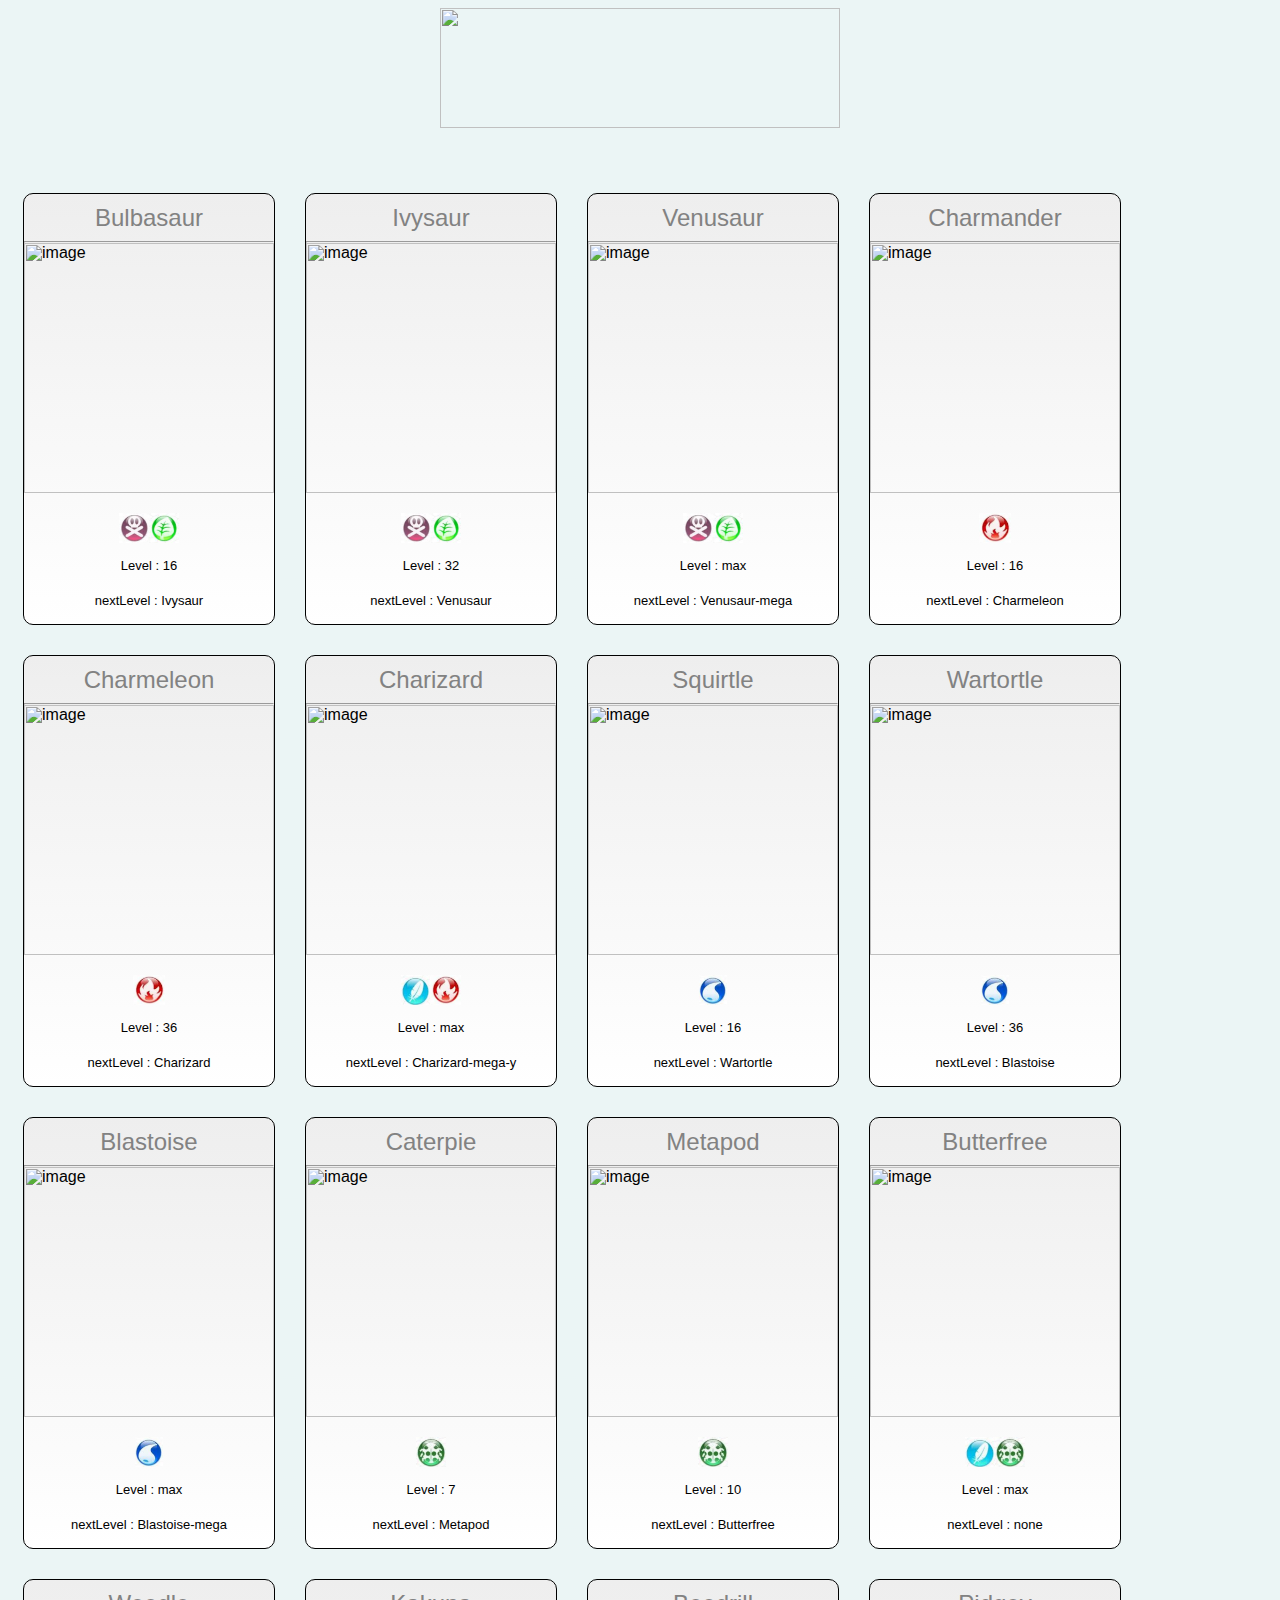
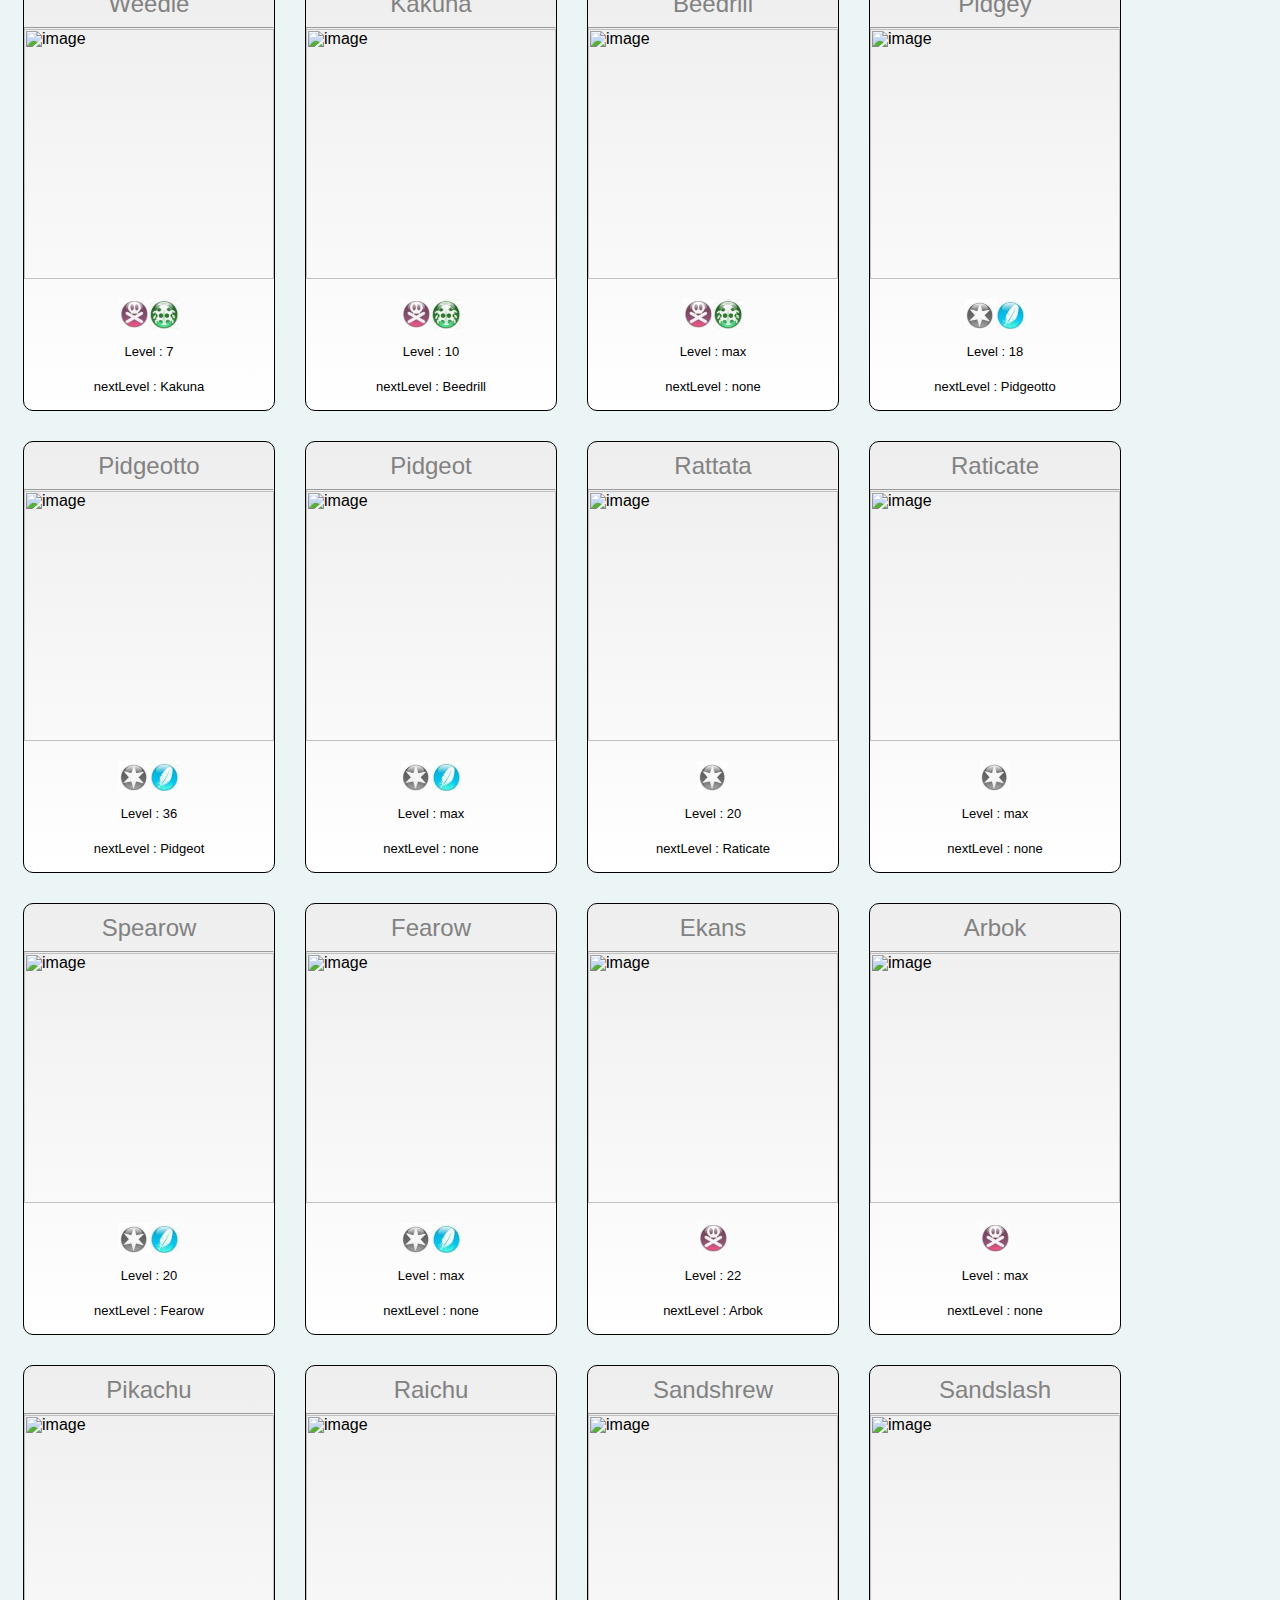
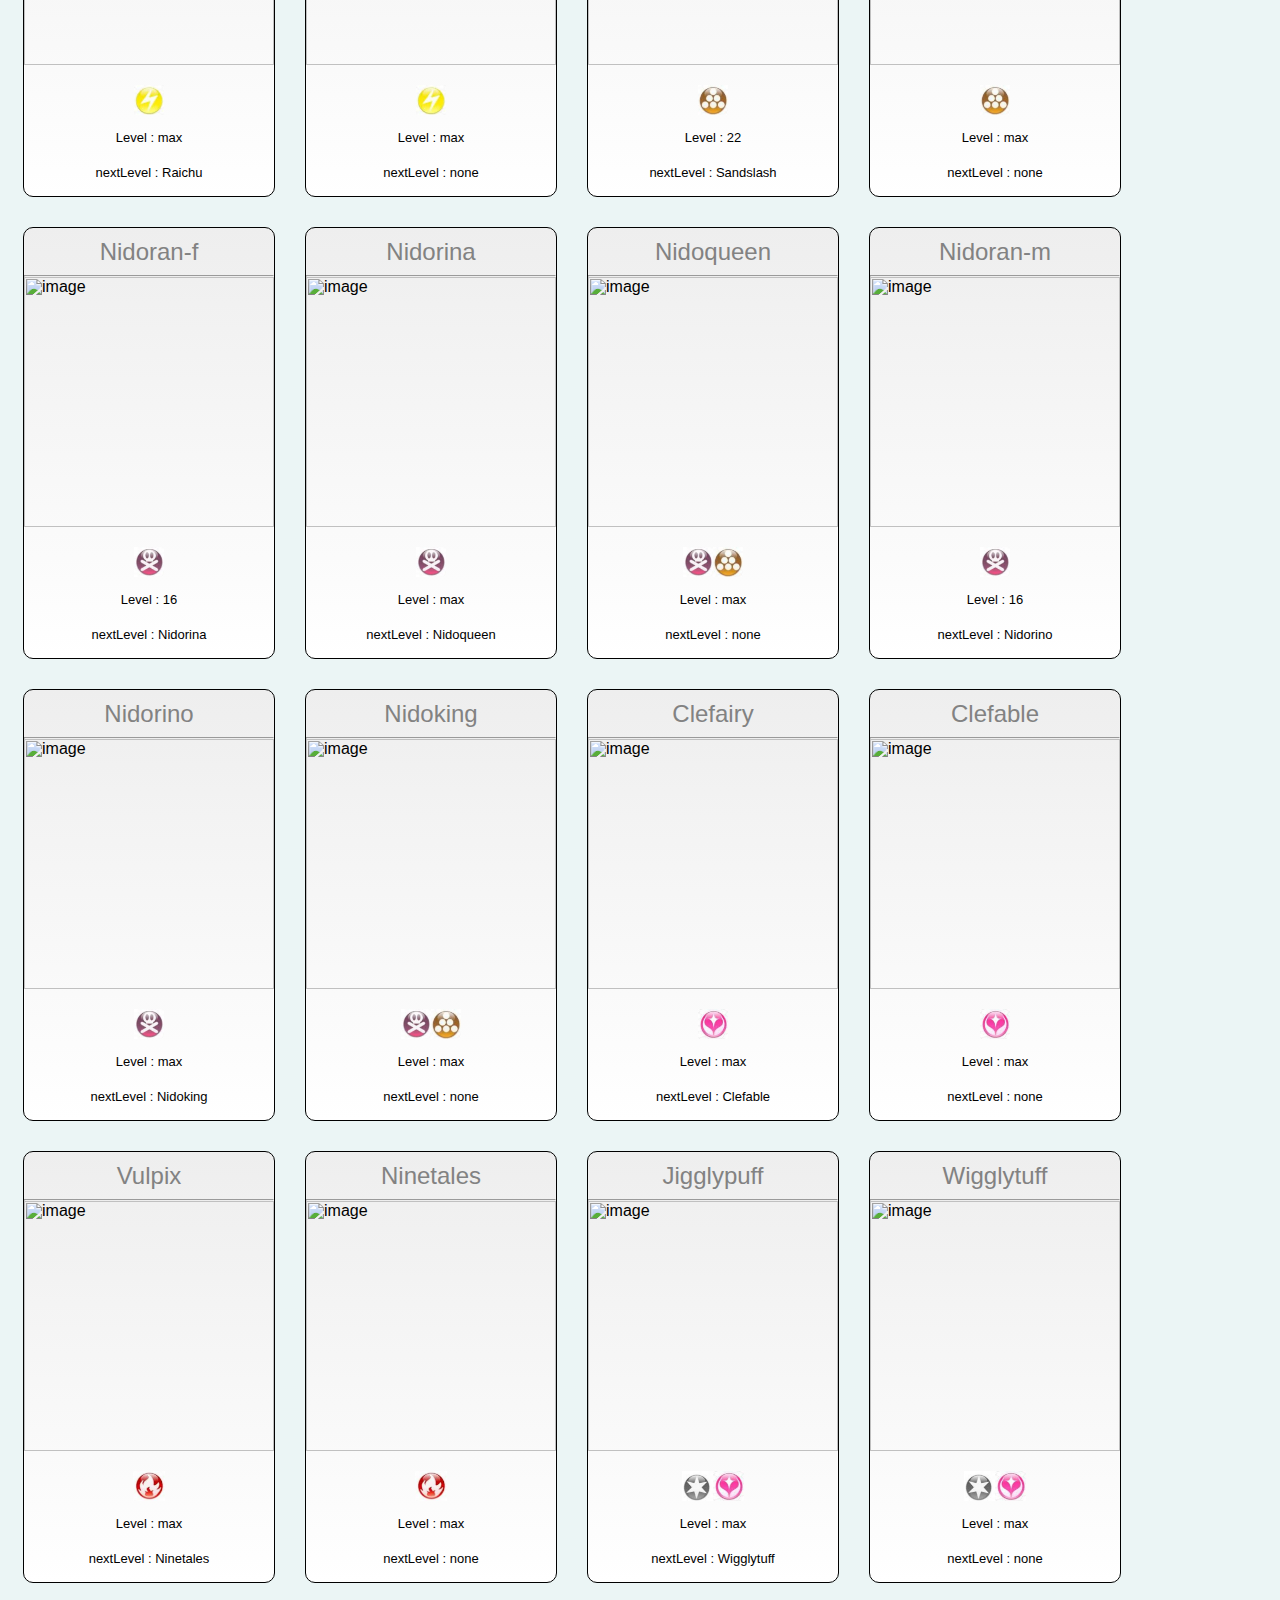
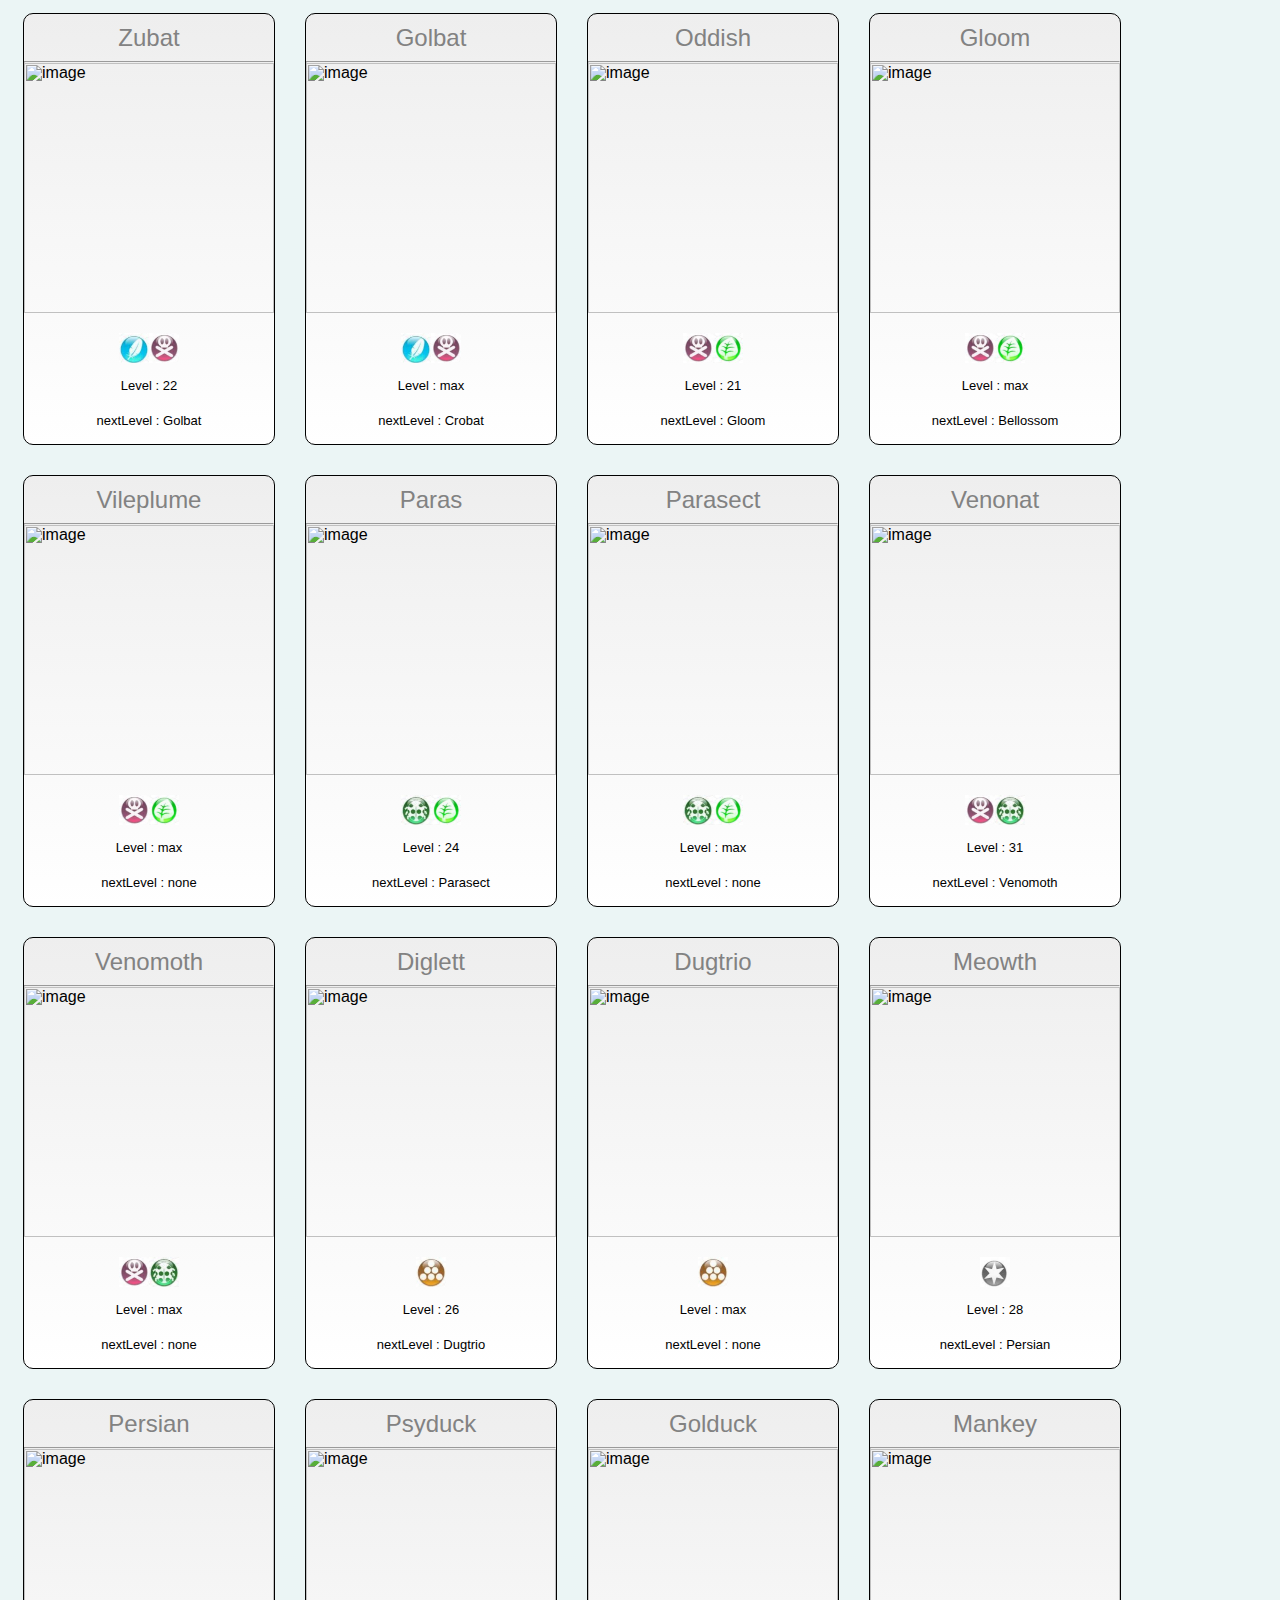
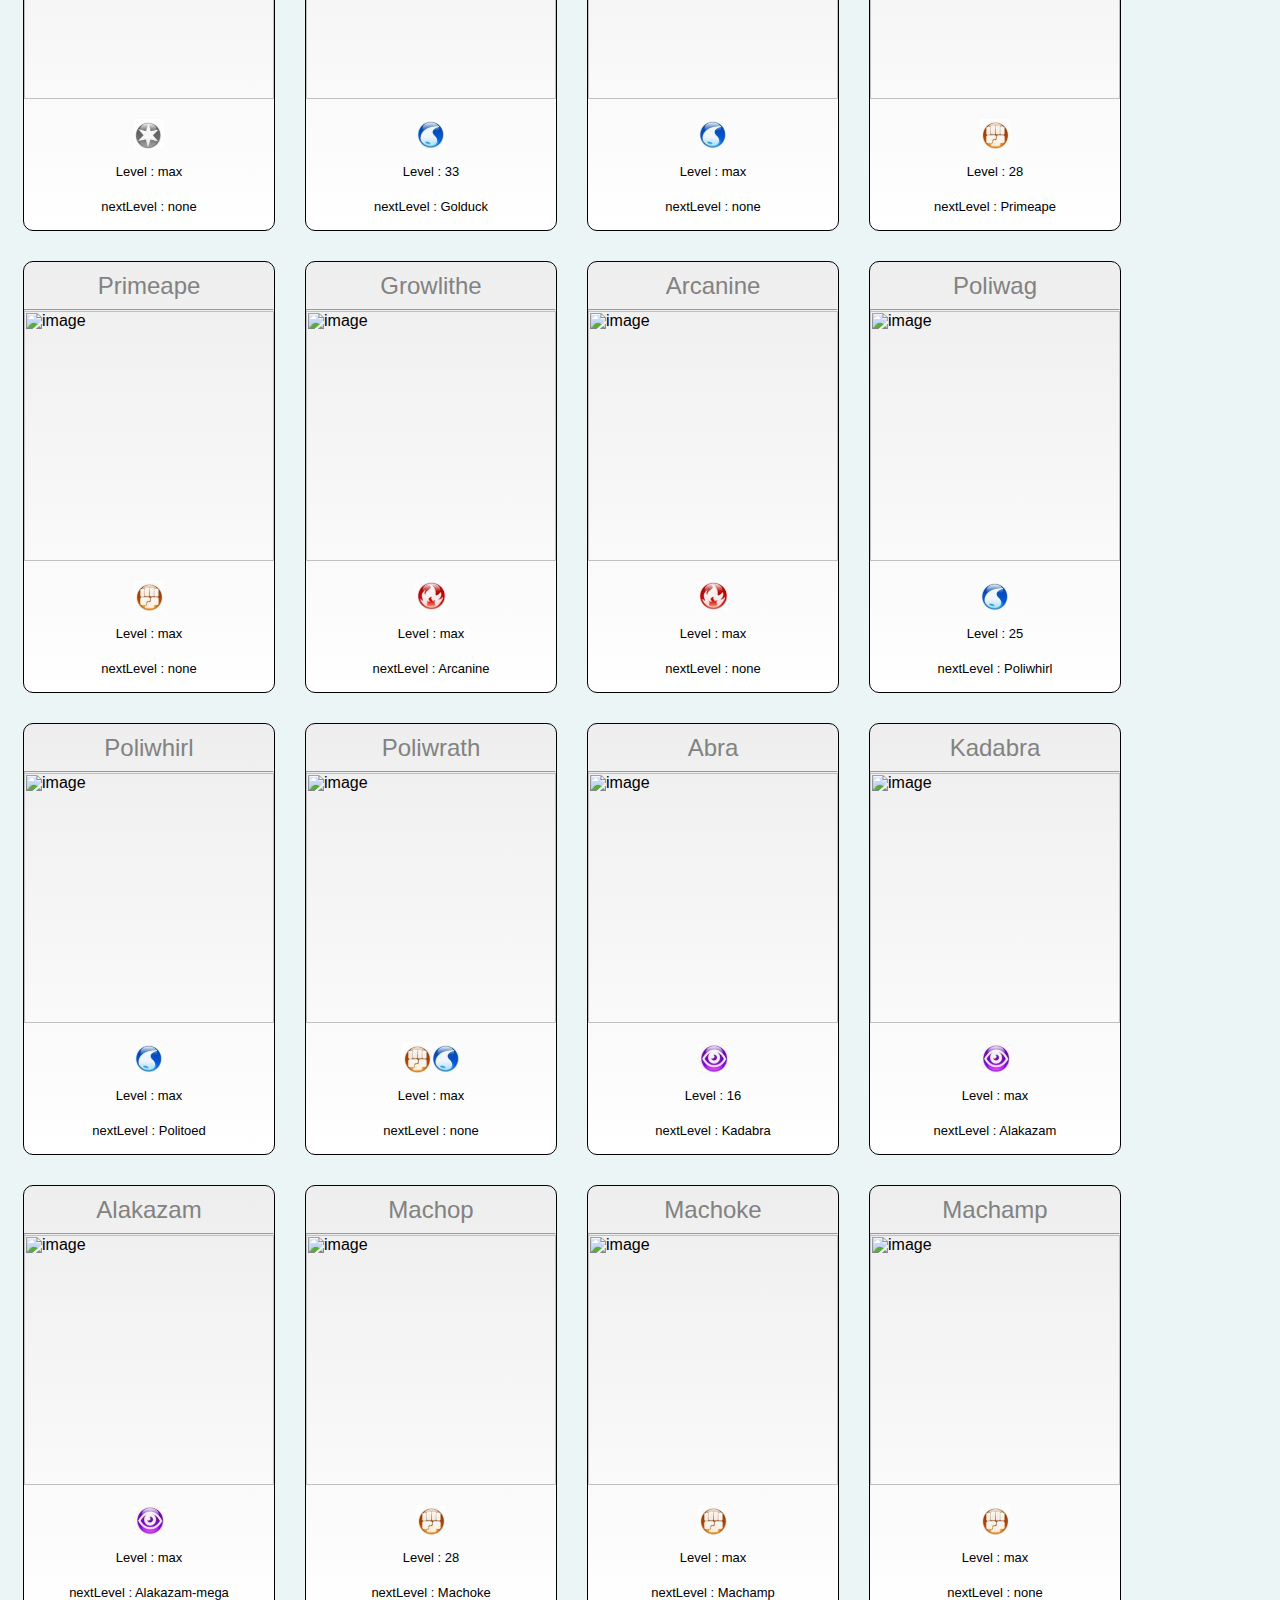
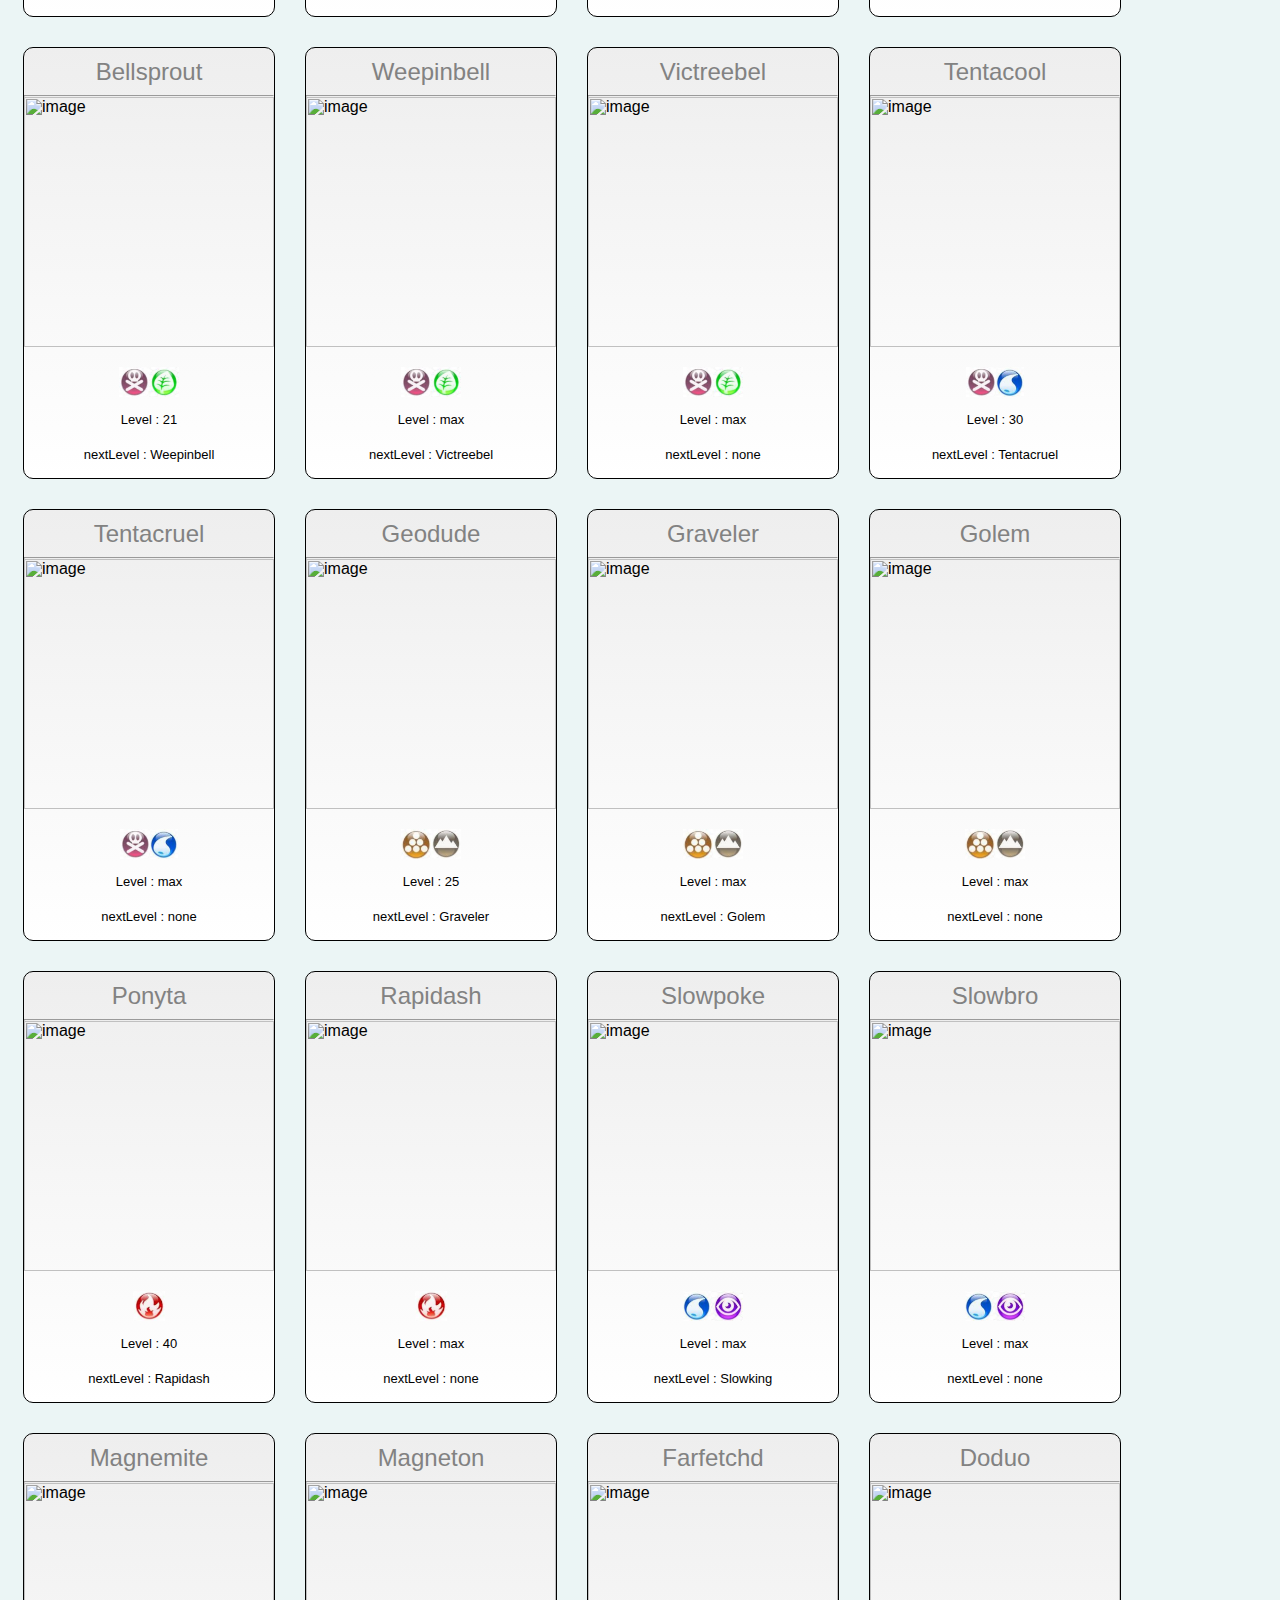
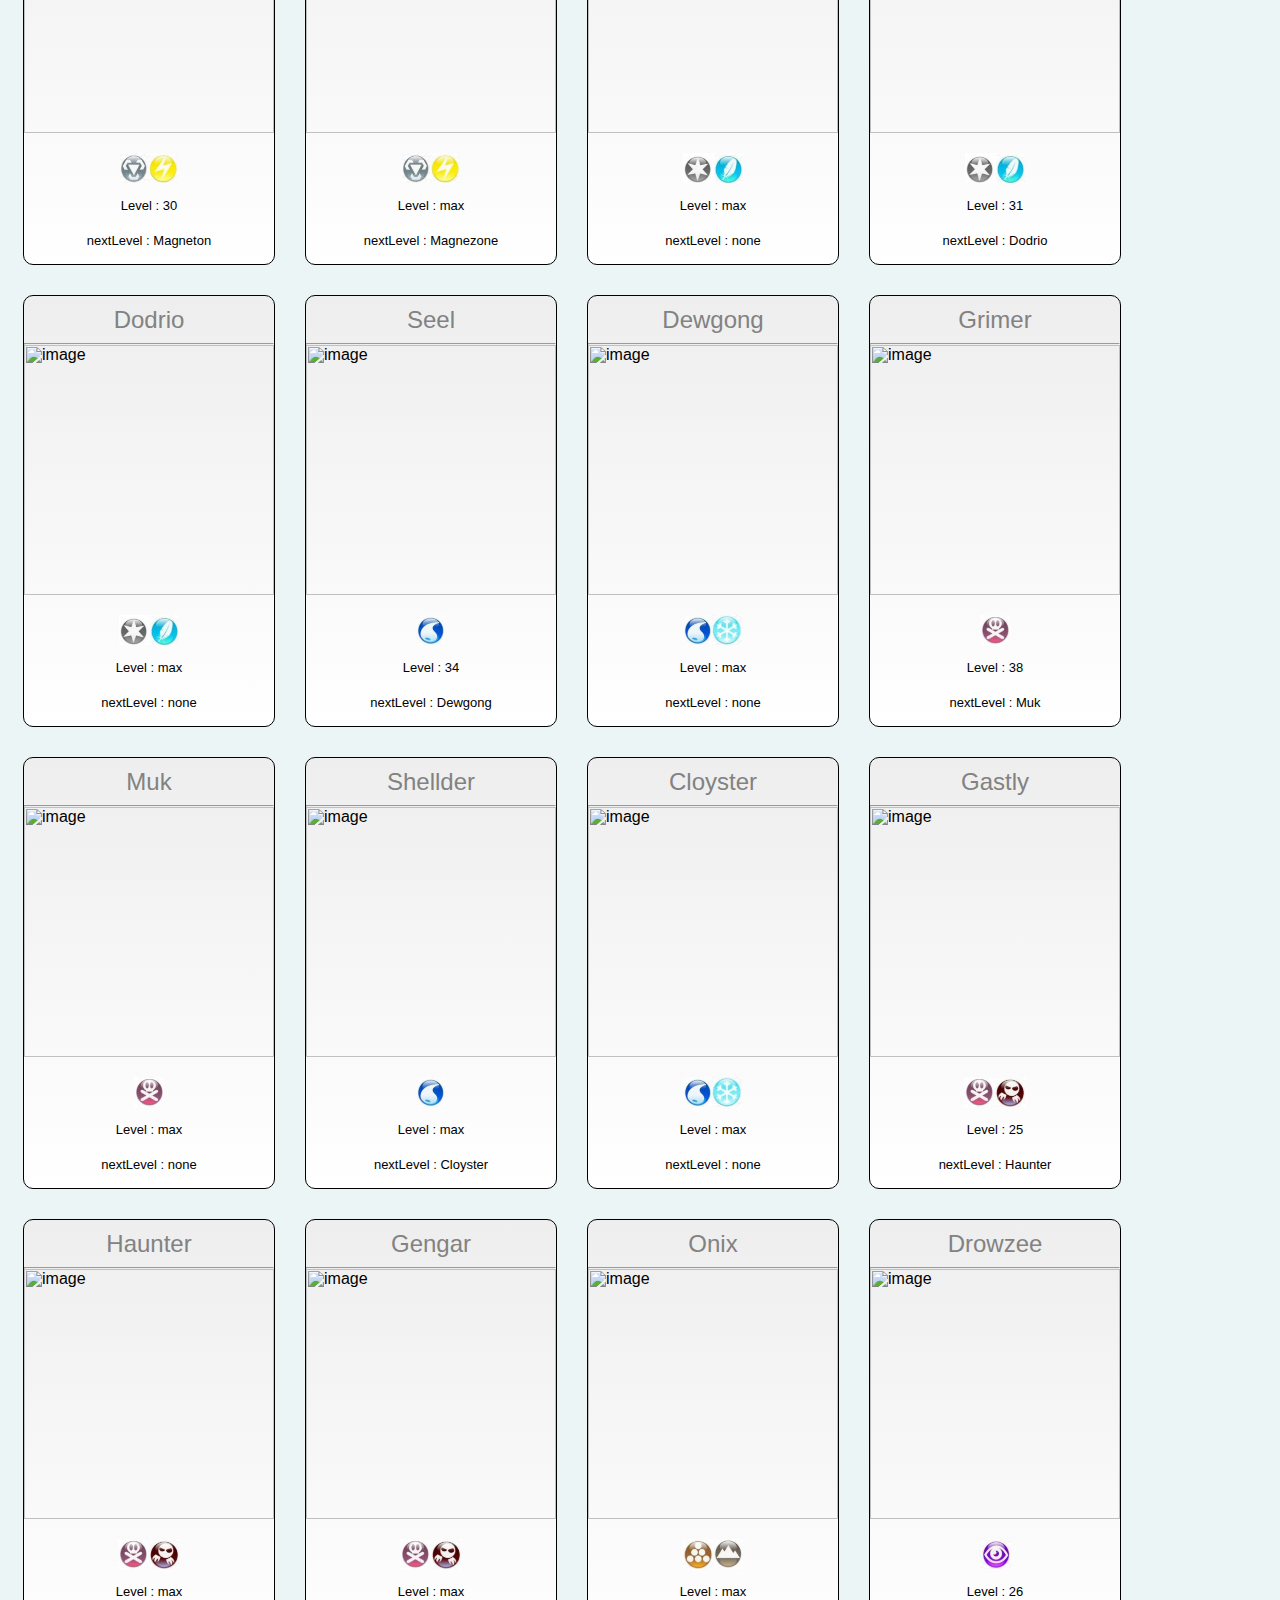
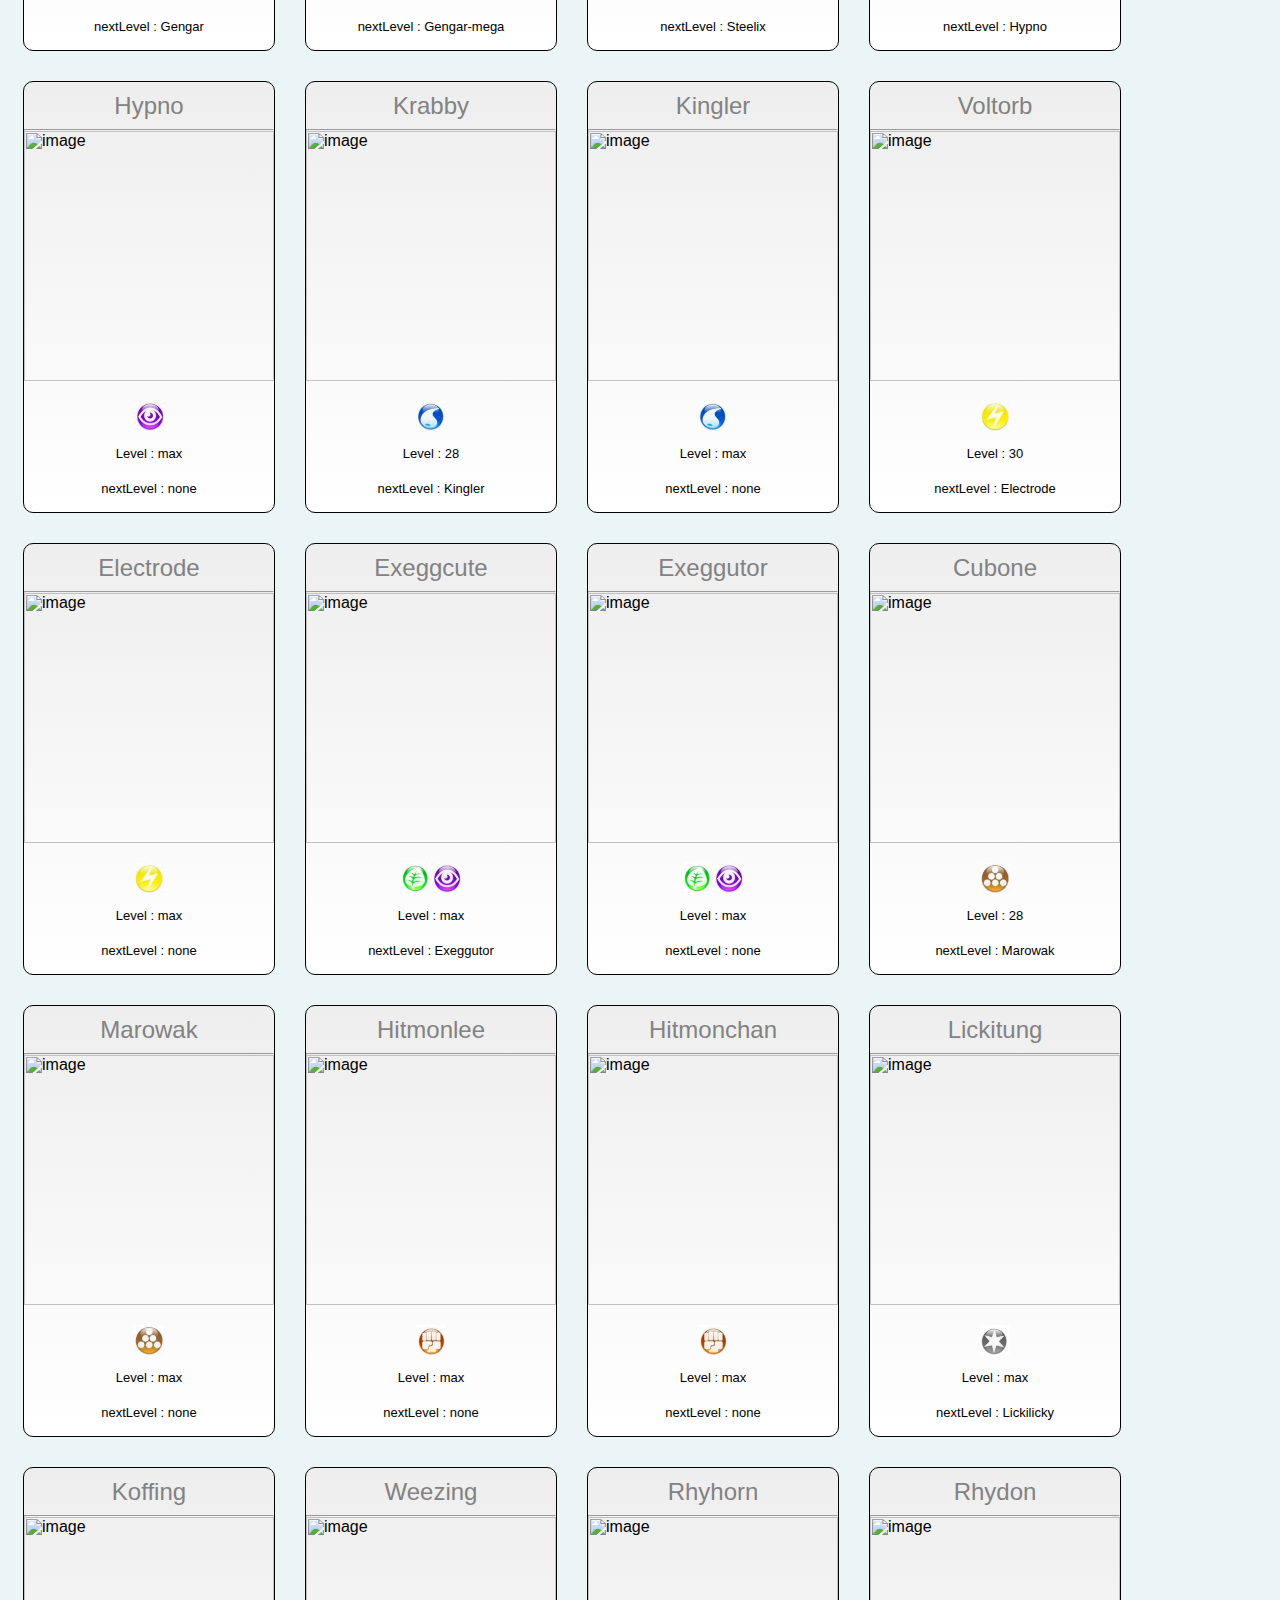
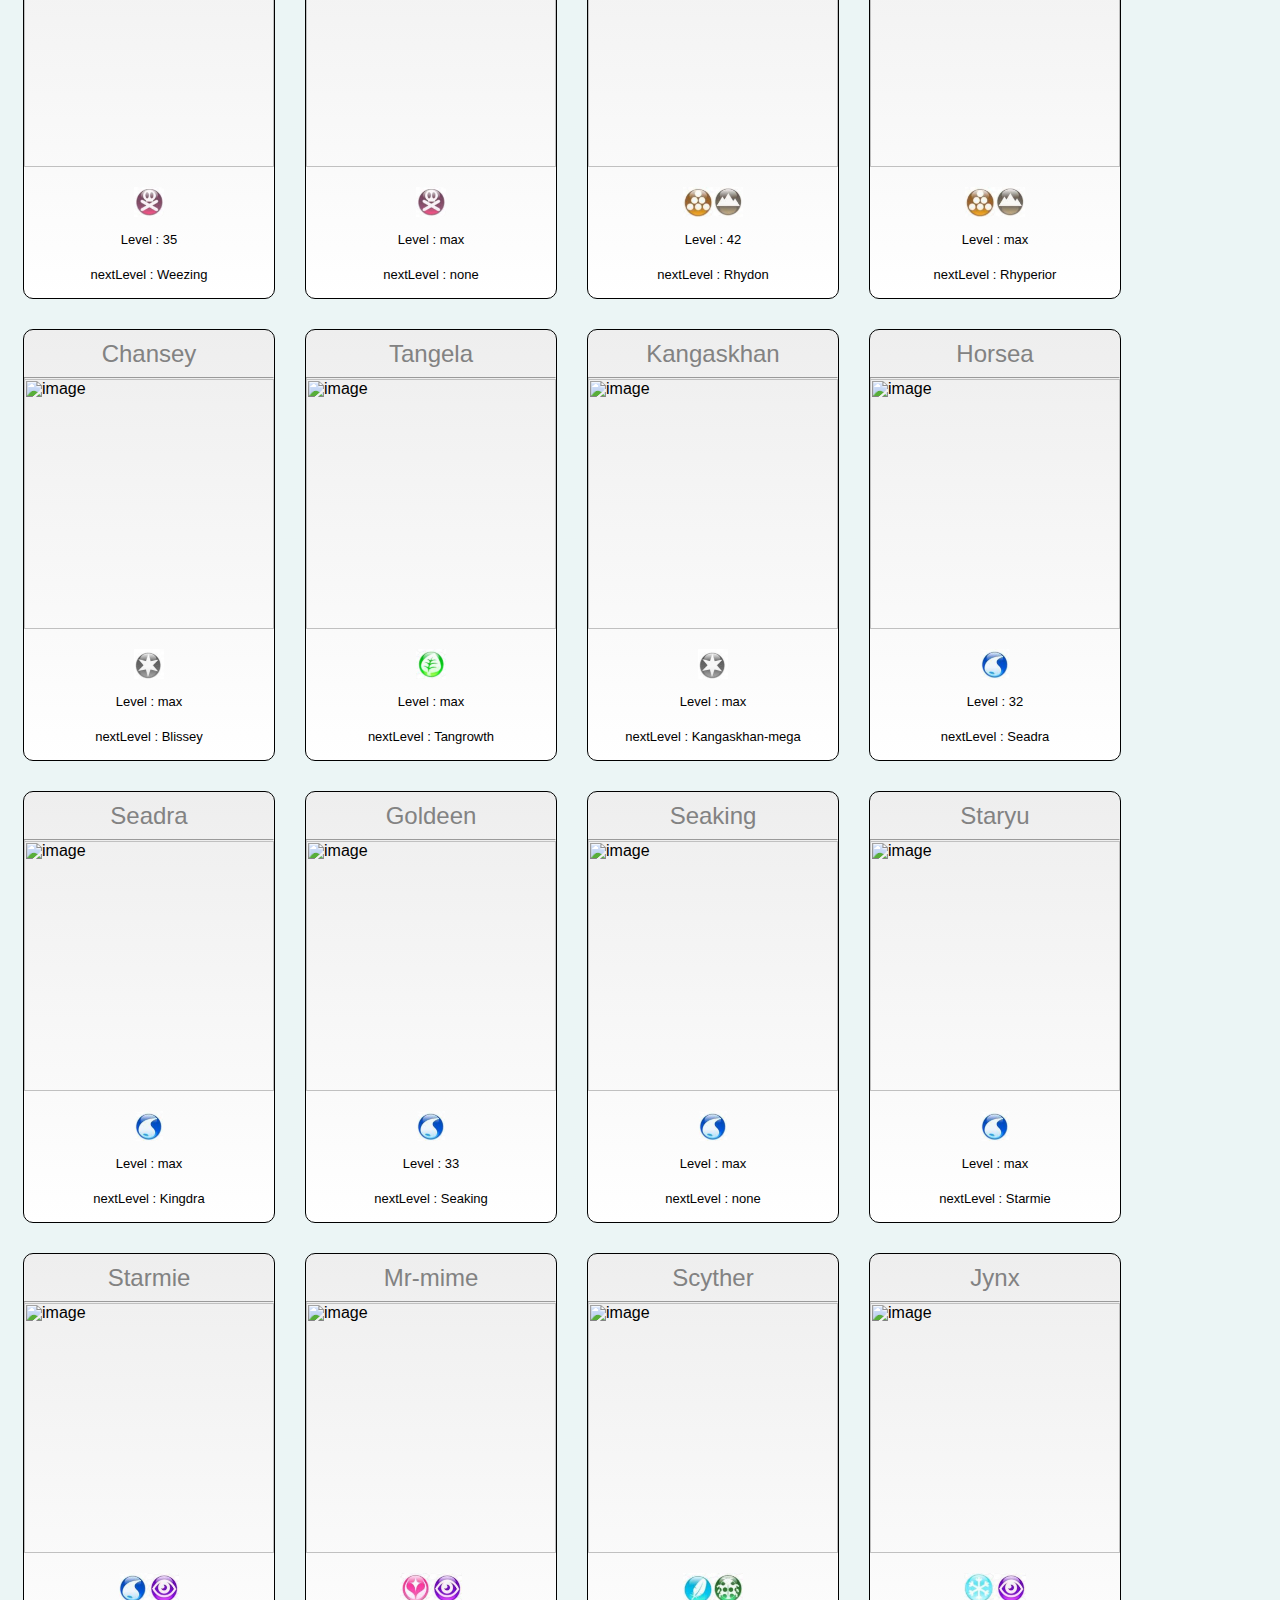
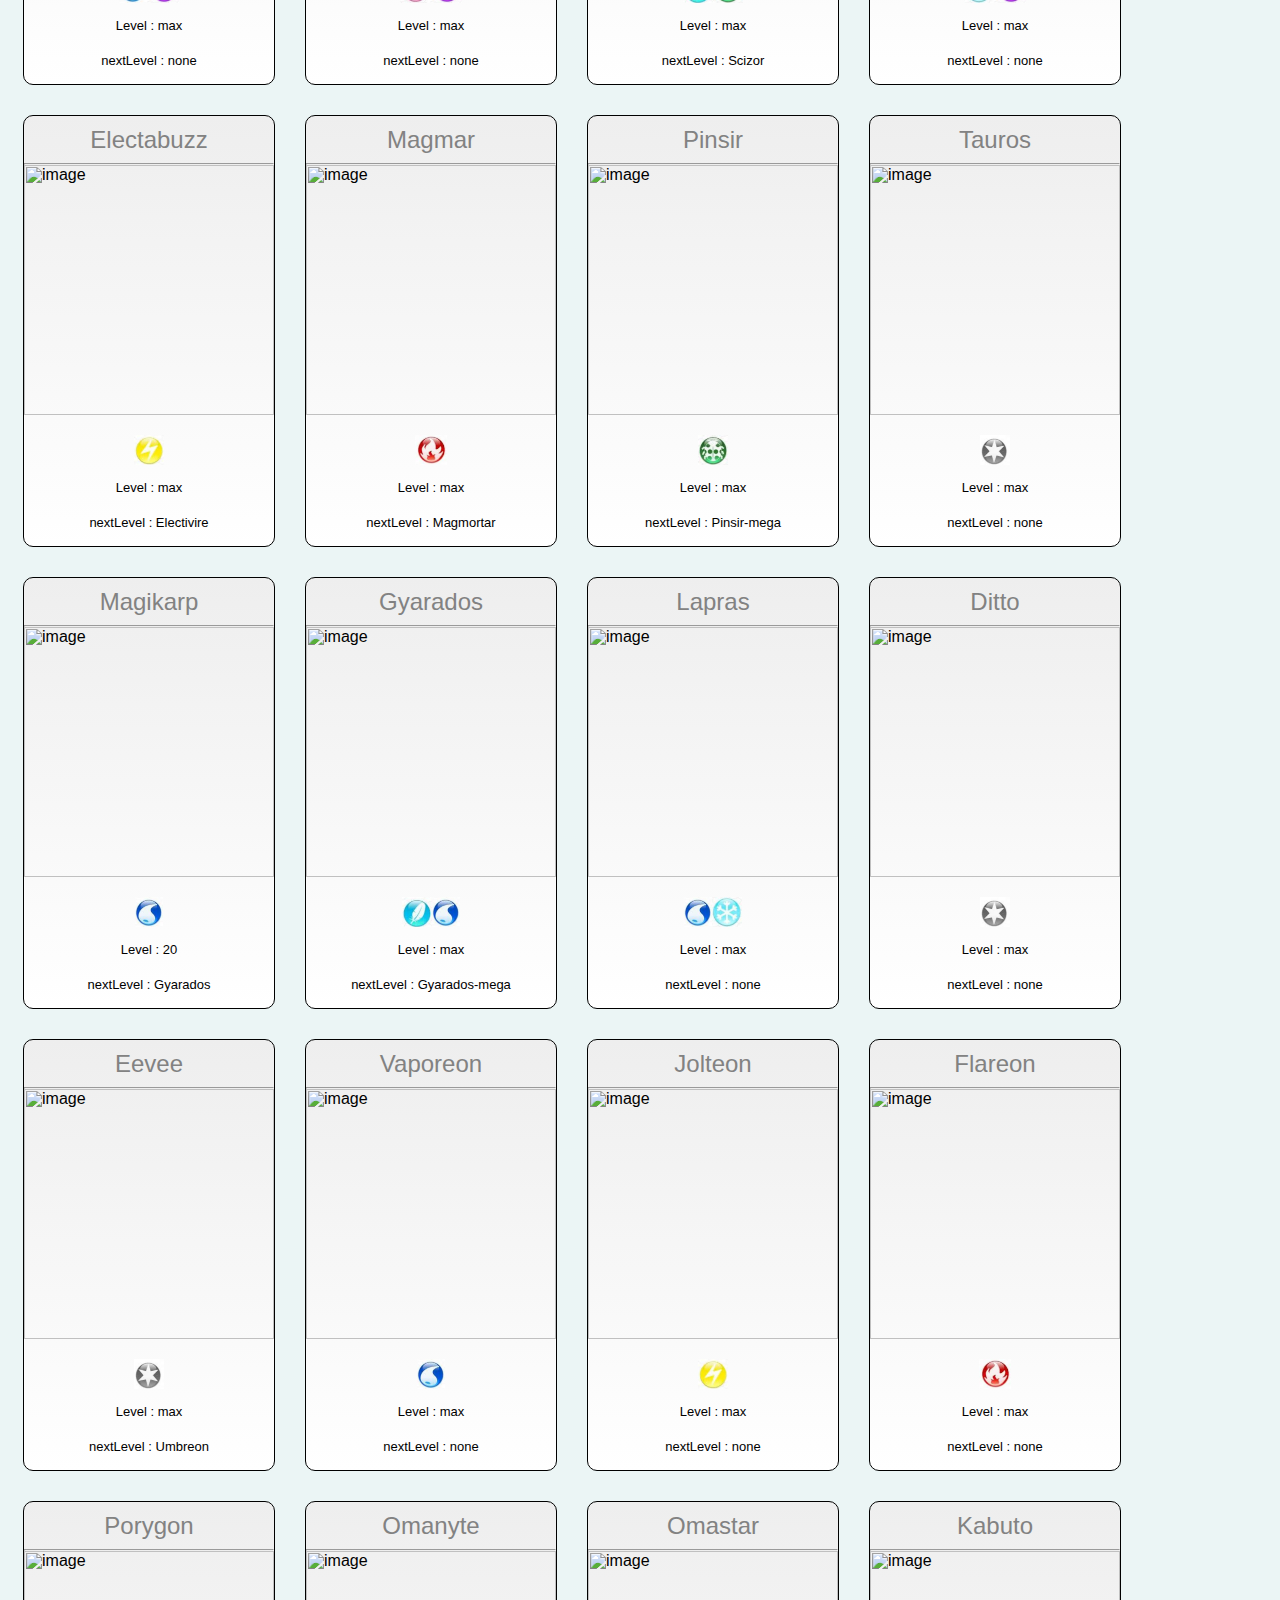
==== commit 3ebc647f: "added description feature by opacity in 1st card" ====
--- a/pokemon.html
+++ b/pokemon.html
@@ -11,19 +11,32 @@
             width="400px" width="auto">
     </div>
     <div class="cards">
-        <div>
-            <h1>Bulbasaur</h1>
-            <hr>
-            <div>
-                <img class="header" src="http://assets22.pokemon.com/assets/cms2/img/pokedex/full/001.png" alt="image"
-                    height="250px">
-            </div>
-            <div class="power">
-                <img src="./images/poison.png" alt="" height="30"></img>
-                <img src="./images/grass.png" alt="" height="30"></img>
-            </div>
-            <h4>Level : 16</h4>
-            <h4>nextLevel : Ivysaur</h4>
+        <div class="pokeCard">
+            <div class="cardFront">
+                <h1>Bulbasaur</h1>
+                <hr>
+                <div>
+                    <img class="header" src="http://assets22.pokemon.com/assets/cms2/img/pokedex/full/001.png"
+                        alt="image" height="250px">
+                </div>
+                <div class="power">
+                    <img src="./images/poison.png" alt="" height="30"></img>
+                    <img src="./images/grass.png" alt="" height="30"></img>
+                </div>
+                <h4>Level : 16</h4>
+                <h4>nextLevel : Ivysaur</h4>
+            </div>
+            <div class="cardBack">
+                <h1>Bulbasaur</h1>
+                <hr>
+                <div>
+                    <h4>Description</h4>
+                    <p>Lorem ipsum dolor sit amet consectetur adipisicing elit. Incidunt, tenetur mollitia. Rem culpa
+                        natus voluptates aperiam nam! Quod adipisci asperiores, vel, pariatur iste quasi placeat ipsa
+                        quo beatae explicabo obcaecati. Nemo, quae. Aut iste nulla exercitationem minus ipsum excepturi
+                        veritatis natus sequi necessitatibus vel! Ea, incidunt eveniet. Ipsa, nemo quae?</p>
+                </div>
+            </div>
         </div>
         <div>
             <h1>Ivysaur</h1>
--- a/style.css
+++ b/style.css
@@ -5,18 +5,17 @@
     margin: auto;
 }
 .cards {
-    display: grid;
-    grid-template-columns: repeat(4,1fr);
-    grid-gap: 20px;
+    display: flex;
+    flex-wrap: wrap;
     font-family: sans-serif;
-    line-height: 24px;
+    line-height: 15px;
 }
 .cards >div {
     margin:15px;
-    padding: 10px 0;
     border: 1px solid black;
     border-radius: 10px;
-    height: minMax(420px,auto);
+    width:250px;
+    height: 430px;
     background: linear-gradient(to top,white,#eee);
 }
 
@@ -33,17 +32,35 @@
 
 h1 {
     text-align: center;
-    font-weight: 200;
+    font-weight: 300;
     color: rgb(130, 130, 130);
+    font-size: 24px;
 }
 h4 {
-    display: flex;
-    justify-content: center;
+    text-align: center;
     margin: 10px 0;
     font-size: 13px;
     font-weight: 250;
     line-height: 25px;
 }
+.cardBack>div>h4 {
+    text-align: center;
+    margin: 10px 0;
+    font-size: 15px;
+    font-weight: 400;
+    line-height: 25px;
+}
+
+p {
+    text-align: left;
+    margin: 20px;
+    font-size: 13px;
+    font-weight: 250;
+    line-height: 25px;
+    text-align: justify;
+    color:rgb(155, 153, 153)
+}
+
 
 .power {
     display: flex;
@@ -54,3 +71,25 @@
 hr {
     margin: 0;
 }
+.pokeCard {
+    width:250px;
+    height:430px;
+    position: relative;
+}
+
+.cardFront:hover {
+    opacity: 0
+}
+.pokeCard:hover .cardBack {
+    opacity: 1;
+}
+.cardBack {
+    width: 100%;
+    height: 100%;
+    background: linear-gradient(to top,white,#eee);
+    opacity: 0;
+    border-radius: 10px;
+}
+.cardFront, .cardBack{
+    position:absolute
+}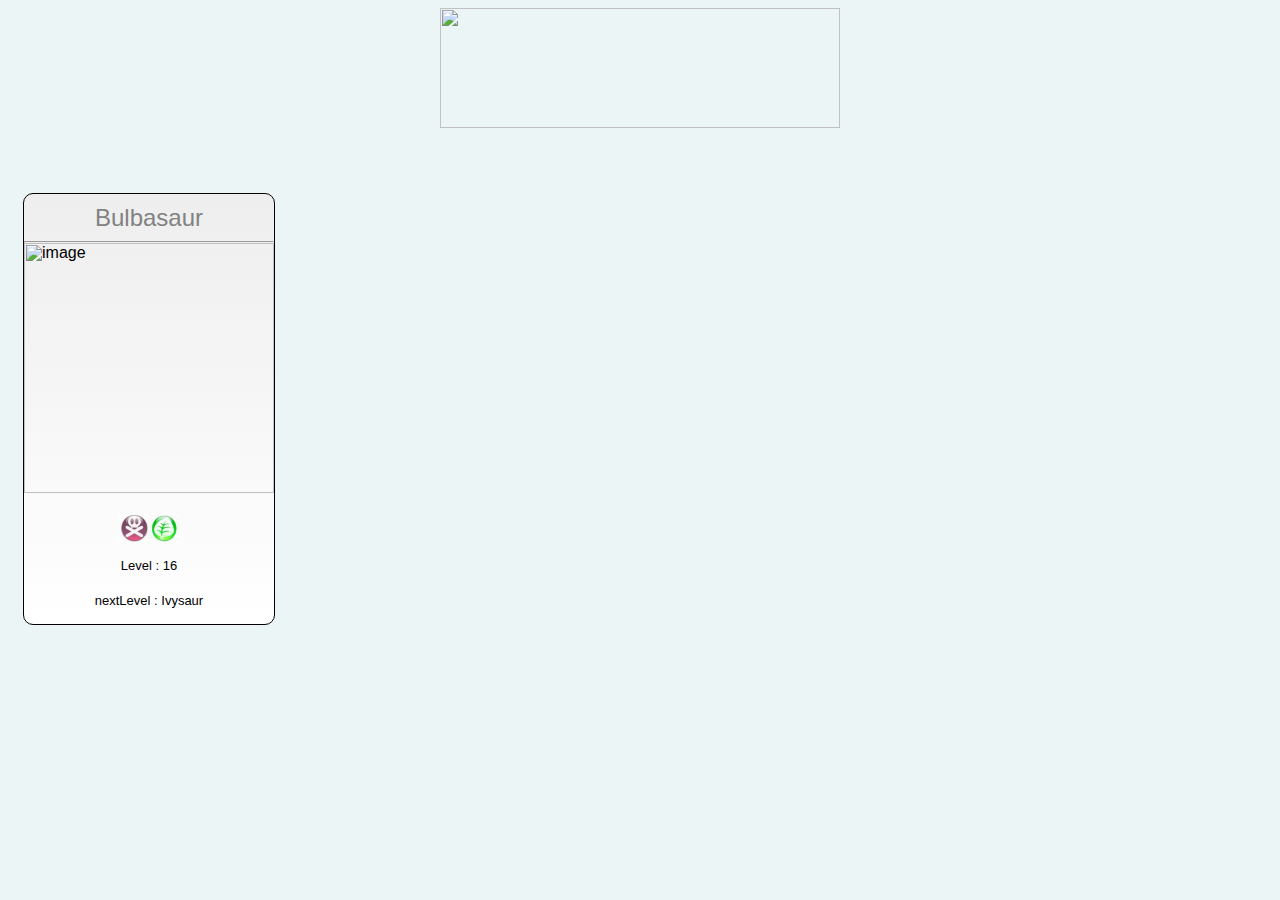
==== commit b1d04349: "removed all other cards except 1st for better working environment" ====
--- a/pokemon.html
+++ b/pokemon.html
@@ -38,2022 +38,5 @@
                 </div>
             </div>
         </div>
-        <div>
-            <h1>Ivysaur</h1>
-            <hr>
-            <div>
-                <img class="header" src="http://assets22.pokemon.com/assets/cms2/img/pokedex/full/002.png" alt="image"
-                    height="250px">
-            </div>
-            <div class="power">
-                <img src="./images/poison.png" alt="" height="30"></img>
-                <img src="./images/grass.png" alt="" height="30"></img>
-            </div>
-            <h4>Level : 32</h4>
-            <h4>nextLevel : Venusaur</h4>
-        </div>
-        <div>
-            <h1>Venusaur</h1>
-            <hr>
-            <div>
-                <img class="header" src="http://assets22.pokemon.com/assets/cms2/img/pokedex/full/003.png" alt="image"
-                    height="250px">
-            </div>
-            <div class="power">
-                <img src="./images/poison.png" alt="" height="30"></img>
-                <img src="./images/grass.png" alt="" height="30"></img>
-            </div>
-            <h4>Level : max</h4>
-            <h4>nextLevel : Venusaur-mega</h4>
-        </div>
-        <div>
-            <h1>Charmander</h1>
-            <hr>
-            <div>
-                <img class="header" src="http://assets22.pokemon.com/assets/cms2/img/pokedex/full/004.png" alt="image"
-                    height="250px">
-            </div>
-            <div class="power">
-                <img src="./images/fire.png" alt="" height="30"></img>
-            </div>
-            <h4>Level : 16</h4>
-            <h4>nextLevel : Charmeleon</h4>
-        </div>
-        <div>
-            <h1>Charmeleon</h1>
-            <hr>
-            <div>
-                <img class="header" src="http://assets22.pokemon.com/assets/cms2/img/pokedex/full/005.png" alt="image"
-                    height="250px">
-            </div>
-            <div class="power">
-                <img src="./images/fire.png" alt="" height="30"></img>
-            </div>
-            <h4>Level : 36</h4>
-            <h4>nextLevel : Charizard</h4>
-        </div>
-        <div>
-            <h1>Charizard</h1>
-            <hr>
-            <div>
-                <img class="header" src="http://assets22.pokemon.com/assets/cms2/img/pokedex/full/006.png" alt="image"
-                    height="250px">
-            </div>
-            <div class="power">
-                <img src="./images/flying.png" alt="" height="30"></img>
-                <img src="./images/fire.png" alt="" height="30"></img>
-            </div>
-            <h4>Level : max</h4>
-            <h4>nextLevel : Charizard-mega-y</h4>
-        </div>
-        <div>
-            <h1>Squirtle</h1>
-            <hr>
-            <div>
-                <img class="header" src="http://assets22.pokemon.com/assets/cms2/img/pokedex/full/007.png" alt="image"
-                    height="250px">
-            </div>
-            <div class="power">
-                <img src="./images/water.png" alt="" height="30"></img>
-            </div>
-            <h4>Level : 16</h4>
-            <h4>nextLevel : Wartortle</h4>
-        </div>
-        <div>
-            <h1>Wartortle</h1>
-            <hr>
-            <div>
-                <img class="header" src="http://assets22.pokemon.com/assets/cms2/img/pokedex/full/008.png" alt="image"
-                    height="250px">
-            </div>
-            <div class="power">
-                <img src="./images/water.png" alt="" height="30"></img>
-            </div>
-            <h4>Level : 36</h4>
-            <h4>nextLevel : Blastoise</h4>
-        </div>
-        <div>
-            <h1>Blastoise</h1>
-            <hr>
-            <div>
-                <img class="header" src="http://assets22.pokemon.com/assets/cms2/img/pokedex/full/009.png" alt="image"
-                    height="250px">
-            </div>
-            <div class="power">
-                <img src="./images/water.png" alt="" height="30"></img>
-            </div>
-            <h4>Level : max</h4>
-            <h4>nextLevel : Blastoise-mega</h4>
-        </div>
-        <div>
-            <h1>Caterpie</h1>
-            <hr>
-            <div>
-                <img class="header" src="http://assets22.pokemon.com/assets/cms2/img/pokedex/full/008.png" alt="image"
-                    height="250px">
-            </div>
-            <div class="power">
-                <img src="./images/bug.png" alt="" height="30"></img>
-            </div>
-            <h4>Level : 7</h4>
-            <h4>nextLevel : Metapod</h4>
-        </div>
-        <div>
-            <h1>Metapod</h1>
-            <hr>
-            <div>
-                <img class="header" src="http://assets22.pokemon.com/assets/cms2/img/pokedex/full/011.png" alt="image"
-                    height="250px">
-            </div>
-            <div class="power">
-                <img src="./images/bug.png" alt="" height="30"></img>
-            </div>
-            <h4>Level : 10</h4>
-            <h4>nextLevel : Butterfree</h4>
-        </div>
-        <div>
-            <h1>Butterfree</h1>
-            <hr>
-            <div>
-                <img class="header" src="http://assets22.pokemon.com/assets/cms2/img/pokedex/full/012.png" alt="image"
-                    height="250px">
-            </div>
-            <div class="power">
-                <img src="./images/flying.png" alt="" height="30"></img>
-                <img src="./images/bug.png" alt="" height="30"></img>
-            </div>
-            <h4>Level : max</h4>
-            <h4>nextLevel : none</h4>
-        </div>
-        <div>
-            <h1>Weedle</h1>
-            <hr>
-            <div>
-                <img class="header" src="http://assets22.pokemon.com/assets/cms2/img/pokedex/full/013.png" alt="image"
-                    height="250px">
-            </div>
-            <div class="power">
-                <img src="./images/poison.png" alt="" height="30"></img>
-                <img src="./images/bug.png" alt="" height="30"></img>
-            </div>
-            <h4>Level : 7</h4>
-            <h4>nextLevel : Kakuna</h4>
-        </div>
-        <div>
-            <h1>Kakuna</h1>
-            <hr>
-            <div>
-                <img class="header" src="http://assets22.pokemon.com/assets/cms2/img/pokedex/full/014.png" alt="image"
-                    height="250px">
-            </div>
-            <div class="power">
-                <img src="./images/poison.png" alt="" height="30"></img>
-                <img src="./images/bug.png" alt="" height="30"></img>
-            </div>
-            <h4>Level : 10</h4>
-            <h4>nextLevel : Beedrill</h4>
-        </div>
-        <div>
-            <h1>Beedrill</h1>
-            <hr>
-            <div>
-                <img class="header" src="http://assets22.pokemon.com/assets/cms2/img/pokedex/full/015.png" alt="image"
-                    height="250px">
-            </div>
-            <div class="power">
-                <img src="./images/poison.png" alt="" height="30"></img>
-                <img src="./images/bug.png" alt="" height="30"></img>
-            </div>
-            <h4>Level : max</h4>
-            <h4>nextLevel : none</h4>
-        </div>
-        <div>
-            <h1>Pidgey</h1>
-            <hr>
-            <div>
-                <img class="header" src="http://assets22.pokemon.com/assets/cms2/img/pokedex/full/016.png" alt="image"
-                    height="250px">
-            </div>
-            <div class="power">
-                <img src="./images/normal.png" alt="" height="30"></img>
-                <img src="./images/flying.png" alt="" height="30"></img>
-            </div>
-            <h4>Level : 18</h4>
-            <h4>nextLevel : Pidgeotto</h4>
-        </div>
-        <div>
-            <h1>Pidgeotto</h1>
-            <hr>
-            <div>
-                <img class="header" src="http://assets22.pokemon.com/assets/cms2/img/pokedex/full/017.png" alt="image"
-                    height="250px">
-            </div>
-            <div class="power">
-                <img src="./images/normal.png" alt="" height="30"></img>
-                <img src="./images/flying.png" alt="" height="30"></img>
-            </div>
-            <h4>Level : 36</h4>
-            <h4>nextLevel : Pidgeot</h4>
-        </div>
-        <div>
-            <h1>Pidgeot</h1>
-            <hr>
-            <div>
-                <img class="header" src="http://assets22.pokemon.com/assets/cms2/img/pokedex/full/018.png" alt="image"
-                    height="250px">
-            </div>
-            <div class="power">
-                <img src="./images/normal.png" alt="" height="30"></img>
-                <img src="./images/flying.png" alt="" height="30"></img>
-            </div>
-            <h4>Level : max</h4>
-            <h4>nextLevel : none</h4>
-        </div>
-        <div>
-            <h1>Rattata</h1>
-            <hr>
-            <div>
-                <img class="header" src="http://assets22.pokemon.com/assets/cms2/img/pokedex/full/019.png" alt="image"
-                    height="250px">
-            </div>
-            <div class="power">
-                <img src="./images/normal.png" alt="" height="30"></img>
-            </div>
-            <h4>Level : 20</h4>
-            <h4>nextLevel : Raticate</h4>
-        </div>
-        <div>
-            <h1>Raticate</h1>
-            <hr>
-            <div>
-                <img class="header" src="http://assets22.pokemon.com/assets/cms2/img/pokedex/full/020.png" alt="image"
-                    height="250px">
-            </div>
-            <div class="power">
-                <img src="./images/normal.png" alt="" height="30"></img>
-            </div>
-            <h4>Level : max</h4>
-            <h4>nextLevel : none</h4>
-        </div>
-        <div>
-            <h1>Spearow</h1>
-            <hr>
-            <div>
-                <img class="header" src="http://assets22.pokemon.com/assets/cms2/img/pokedex/full/021.png" alt="image"
-                    height="250px">
-            </div>
-            <div class="power">
-                <img src="./images/normal.png" alt="" height="30"></img>
-                <img src="./images/flying.png" alt="" height="30"></img>
-            </div>
-            <h4>Level : 20</h4>
-            <h4>nextLevel : Fearow</h4>
-        </div>
-        <div>
-            <h1>Fearow</h1>
-            <hr>
-            <div>
-                <img class="header" src="http://assets22.pokemon.com/assets/cms2/img/pokedex/full/022.png" alt="image"
-                    height="250px">
-            </div>
-            <div class="power">
-                <img src="./images/normal.png" alt="" height="30"></img>
-                <img src="./images/flying.png" alt="" height="30"></img>
-            </div>
-            <h4>Level : max</h4>
-            <h4>nextLevel : none</h4>
-        </div>
-        <div>
-            <h1>Ekans</h1>
-            <hr>
-            <div>
-                <img class="header" src="http://assets22.pokemon.com/assets/cms2/img/pokedex/full/023.png" alt="image"
-                    height="250px">
-            </div>
-            <div class="power">
-                <img src="./images/poison.png" alt="" height="30"></img>
-            </div>
-            <h4>Level : 22</h4>
-            <h4>nextLevel : Arbok</h4>
-        </div>
-        <div>
-            <h1>Arbok</h1>
-            <hr>
-            <div>
-                <img class="header" src="http://assets22.pokemon.com/assets/cms2/img/pokedex/full/024.png" alt="image"
-                    height="250px">
-            </div>
-            <div class="power">
-                <img src="./images/poison.png" alt="" height="30"></img>
-            </div>
-            <h4>Level : max</h4>
-            <h4>nextLevel : none</h4>
-        </div>
-        <div>
-            <h1>Pikachu</h1>
-            <hr>
-            <div>
-                <img class="header" src="http://assets22.pokemon.com/assets/cms2/img/pokedex/full/025.png" alt="image"
-                    height="250px">
-            </div>
-            <div class="power">
-                <img src="./images/electric.png" alt="" height="30"></img>
-            </div>
-            <h4>Level : max</h4>
-            <h4>nextLevel : Raichu</h4>
-        </div>
-        <div>
-            <h1>Raichu</h1>
-            <hr>
-            <div>
-                <img class="header" src="http://assets22.pokemon.com/assets/cms2/img/pokedex/full/026.png" alt="image"
-                    height="250px">
-            </div>
-            <div class="power">
-                <img src="./images/electric.png" alt="" height="30"></img>
-            </div>
-            <h4>Level : max</h4>
-            <h4>nextLevel : none</h4>
-        </div>
-        <div>
-            <h1>Sandshrew</h1>
-            <hr>
-            <div>
-                <img class="header" src="http://assets22.pokemon.com/assets/cms2/img/pokedex/full/027.png" alt="image"
-                    height="250px">
-            </div>
-            <div class="power">
-                <img src="./images/ground.png" alt="" height="30"></img>
-            </div>
-            <h4>Level : 22</h4>
-            <h4>nextLevel : Sandslash</h4>
-        </div>
-        <div>
-            <h1>Sandslash</h1>
-            <hr>
-            <div>
-                <img class="header" src="http://assets22.pokemon.com/assets/cms2/img/pokedex/full/028.png" alt="image"
-                    height="250px">
-            </div>
-            <div class="power">
-                <img src="./images/ground.png" alt="" height="30"></img>
-            </div>
-            <h4>Level : max</h4>
-            <h4>nextLevel : none</h4>
-        </div>
-        <div>
-            <h1>Nidoran-f</h1>
-            <hr>
-            <div>
-                <img class="header" src="http://assets22.pokemon.com/assets/cms2/img/pokedex/full/029.png" alt="image"
-                    height="250px">
-            </div>
-            <div class="power">
-                <img src="./images/poison.png" alt="" height="30"></img>
-            </div>
-            <h4>Level : 16</h4>
-            <h4>nextLevel : Nidorina</h4>
-        </div>
-        <div>
-            <h1>Nidorina</h1>
-            <hr>
-            <div>
-                <img class="header" src="http://assets22.pokemon.com/assets/cms2/img/pokedex/full/030.png" alt="image"
-                    height="250px">
-            </div>
-            <div class="power">
-                <img src="./images/poison.png" alt="" height="30"></img>
-            </div>
-            <h4>Level : max</h4>
-            <h4>nextLevel : Nidoqueen</h4>
-        </div>
-        <div>
-            <h1>Nidoqueen</h1>
-            <hr>
-            <div>
-                <img class="header" src="http://assets22.pokemon.com/assets/cms2/img/pokedex/full/031.png" alt="image"
-                    height="250px">
-            </div>
-            <div class="power">
-                <img src="./images/poison.png" alt="" height="30"></img>
-                <img src="./images/ground.png" alt="" height="30"></img>
-            </div>
-            <h4>Level : max</h4>
-            <h4>nextLevel : none</h4>
-        </div>
-        <div>
-            <h1>Nidoran-m</h1>
-            <hr>
-            <div>
-                <img class="header" src="http://assets22.pokemon.com/assets/cms2/img/pokedex/full/032.png" alt="image"
-                    height="250px">
-            </div>
-            <div class="power">
-                <img src="./images/poison.png" alt="" height="30"></img>
-            </div>
-            <h4>Level : 16</h4>
-            <h4>nextLevel : Nidorino</h4>
-        </div>
-        <div>
-            <h1>Nidorino</h1>
-            <hr>
-            <div>
-                <img class="header" src="http://assets22.pokemon.com/assets/cms2/img/pokedex/full/033.png" alt="image"
-                    height="250px">
-            </div>
-            <div class="power">
-                <img src="./images/poison.png" alt="" height="30"></img>
-            </div>
-            <h4>Level : max</h4>
-            <h4>nextLevel : Nidoking</h4>
-        </div>
-        <div>
-            <h1>Nidoking</h1>
-            <hr>
-            <div>
-                <img class="header" src="http://assets22.pokemon.com/assets/cms2/img/pokedex/full/034.png" alt="image"
-                    height="250px">
-            </div>
-            <div class="power">
-                <img src="./images/poison.png" alt="" height="30"></img>
-                <img src="./images/ground.png" alt="" height="30"></img>
-            </div>
-            <h4>Level : max</h4>
-            <h4>nextLevel : none</h4>
-        </div>
-        <div>
-            <h1>Clefairy</h1>
-            <hr>
-            <div>
-                <img class="header" src="http://assets22.pokemon.com/assets/cms2/img/pokedex/full/035.png" alt="image"
-                    height="250px">
-            </div>
-            <div class="power">
-                <img src="./images/fairy.png" alt="" height="30"></img>
-            </div>
-            <h4>Level : max</h4>
-            <h4>nextLevel : Clefable</h4>
-        </div>
-        <div>
-            <h1>Clefable</h1>
-            <hr>
-            <div>
-                <img class="header" src="http://assets22.pokemon.com/assets/cms2/img/pokedex/full/036.png" alt="image"
-                    height="250px">
-            </div>
-            <div class="power">
-                <img src="./images/fairy.png" alt="" height="30"></img>
-            </div>
-            <h4>Level : max</h4>
-            <h4>nextLevel : none</h4>
-        </div>
-        <div>
-            <h1>Vulpix</h1>
-            <hr>
-            <div>
-                <img class="header" src="http://assets22.pokemon.com/assets/cms2/img/pokedex/full/037.png" alt="image"
-                    height="250px">
-            </div>
-            <div class="power">
-                <img src="./images/fire.png" alt="" height="30"></img>
-            </div>
-            <h4>Level : max</h4>
-            <h4>nextLevel : Ninetales</h4>
-        </div>
-        <div>
-            <h1>Ninetales</h1>
-            <hr>
-            <div>
-                <img class="header" src="http://assets22.pokemon.com/assets/cms2/img/pokedex/full/038.png" alt="image"
-                    height="250px">
-            </div>
-            <div class="power">
-                <img src="./images/fire.png" alt="" height="30"></img>
-            </div>
-            <h4>Level : max</h4>
-            <h4>nextLevel : none</h4>
-        </div>
-        <div>
-            <h1>Jigglypuff</h1>
-            <hr>
-            <div>
-                <img class="header" src="http://assets22.pokemon.com/assets/cms2/img/pokedex/full/039.png" alt="image"
-                    height="250px">
-            </div>
-            <div class="power">
-                <img src="./images/normal.png" alt="" height="30"></img>
-                <img src="./images/fairy.png" alt="" height="30"></img>
-            </div>
-            <h4>Level : max</h4>
-            <h4>nextLevel : Wigglytuff</h4>
-        </div>
-        <div>
-            <h1>Wigglytuff</h1>
-            <hr>
-            <div>
-                <img class="header" src="http://assets22.pokemon.com/assets/cms2/img/pokedex/full/040.png" alt="image"
-                    height="250px">
-            </div>
-            <div class="power">
-                <img src="./images/normal.png" alt="" height="30"></img>
-                <img src="./images/fairy.png" alt="" height="30"></img>
-            </div>
-            <h4>Level : max</h4>
-            <h4>nextLevel : none</h4>
-        </div>
-        <div>
-            <h1>Zubat</h1>
-            <hr>
-            <div>
-                <img class="header" src="http://assets22.pokemon.com/assets/cms2/img/pokedex/full/041.png" alt="image"
-                    height="250px">
-            </div>
-            <div class="power">
-                <img src="./images/flying.png" alt="" height="30"></img>
-                <img src="./images/poison.png" alt="" height="30"></img>
-            </div>
-            <h4>Level : 22</h4>
-            <h4>nextLevel : Golbat</h4>
-        </div>
-        <div>
-            <h1>Golbat</h1>
-            <hr>
-            <div>
-                <img class="header" src="http://assets22.pokemon.com/assets/cms2/img/pokedex/full/042.png" alt="image"
-                    height="250px">
-            </div>
-            <div class="power">
-                <img src="./images/flying.png" alt="" height="30"></img>
-                <img src="./images/poison.png" alt="" height="30"></img>
-            </div>
-            <h4>Level : max</h4>
-            <h4>nextLevel : Crobat</h4>
-        </div>
-        <div>
-            <h1>Oddish</h1>
-            <hr>
-            <div>
-                <img class="header" src="http://assets22.pokemon.com/assets/cms2/img/pokedex/full/043.png" alt="image"
-                    height="250px">
-            </div>
-            <div class="power">
-                <img src="./images/poison.png" alt="" height="30"></img>
-                <img src="./images/grass.png" alt="" height="30"></img>
-            </div>
-            <h4>Level : 21</h4>
-            <h4>nextLevel : Gloom</h4>
-        </div>
-        <div>
-            <h1>Gloom</h1>
-            <hr>
-            <div>
-                <img class="header" src="http://assets22.pokemon.com/assets/cms2/img/pokedex/full/044.png" alt="image"
-                    height="250px">
-            </div>
-            <div class="power">
-                <img src="./images/poison.png" alt="" height="30"></img>
-                <img src="./images/grass.png" alt="" height="30"></img>
-            </div>
-            <h4>Level : max</h4>
-            <h4>nextLevel : Bellossom</h4>
-        </div>
-        <div>
-            <h1>Vileplume</h1>
-            <hr>
-            <div>
-                <img class="header" src="http://assets22.pokemon.com/assets/cms2/img/pokedex/full/045.png" alt="image"
-                    height="250px">
-            </div>
-            <div class="power">
-                <img src="./images/poison.png" alt="" height="30"></img>
-                <img src="./images/grass.png" alt="" height="30"></img>
-            </div>
-            <h4>Level : max</h4>
-            <h4>nextLevel : none</h4>
-        </div>
-        <div>
-            <h1>Paras</h1>
-            <hr>
-            <div>
-                <img class="header" src="http://assets22.pokemon.com/assets/cms2/img/pokedex/full/046.png" alt="image"
-                    height="250px">
-            </div>
-            <div class="power">
-                <img src="./images/bug.png" alt="" height="30"></img>
-                <img src="./images/grass.png" alt="" height="30"></img>
-            </div>
-            <h4>Level : 24</h4>
-            <h4>nextLevel : Parasect</h4>
-        </div>
-        <div>
-            <h1>Parasect</h1>
-            <hr>
-            <div>
-                <img class="header" src="http://assets22.pokemon.com/assets/cms2/img/pokedex/full/047.png" alt="image"
-                    height="250px">
-            </div>
-            <div class="power">
-                <img src="./images/bug.png" alt="" height="30"></img>
-                <img src="./images/grass.png" alt="" height="30"></img>
-            </div>
-            <h4>Level : max</h4>
-            <h4>nextLevel : none</h4>
-        </div>
-        <div>
-            <h1>Venonat</h1>
-            <hr>
-            <div>
-                <img class="header" src="http://assets22.pokemon.com/assets/cms2/img/pokedex/full/048.png" alt="image"
-                    height="250px">
-            </div>
-            <div class="power">
-                <img src="./images/poison.png" alt="" height="30"></img>
-                <img src="./images/bug.png" alt="" height="30"></img>
-            </div>
-            <h4>Level : 31</h4>
-            <h4>nextLevel : Venomoth</h4>
-        </div>
-        <div>
-            <h1>Venomoth</h1>
-            <hr>
-            <div>
-                <img class="header" src="http://assets22.pokemon.com/assets/cms2/img/pokedex/full/049.png" alt="image"
-                    height="250px">
-            </div>
-            <div class="power">
-                <img src="./images/poison.png" alt="" height="30"></img>
-                <img src="./images/bug.png" alt="" height="30"></img>
-            </div>
-            <h4>Level : max</h4>
-            <h4>nextLevel : none</h4>
-        </div>
-        <div>
-            <h1>Diglett</h1>
-            <hr>
-            <div>
-                <img class="header" src="http://assets22.pokemon.com/assets/cms2/img/pokedex/full/050.png" alt="image"
-                    height="250px">
-            </div>
-            <div class="power">
-                <img src="./images/ground.png" alt="" height="30"></img>
-            </div>
-            <h4>Level : 26</h4>
-            <h4>nextLevel : Dugtrio</h4>
-        </div>
-        <div>
-            <h1>Dugtrio</h1>
-            <hr>
-            <div>
-                <img class="header" src="http://assets22.pokemon.com/assets/cms2/img/pokedex/full/051.png" alt="image"
-                    height="250px">
-            </div>
-            <div class="power">
-                <img src="./images/ground.png" alt="" height="30"></img>
-            </div>
-            <h4>Level : max</h4>
-            <h4>nextLevel : none</h4>
-        </div>
-        <div>
-            <h1>Meowth</h1>
-            <hr>
-            <div>
-                <img class="header" src="http://assets22.pokemon.com/assets/cms2/img/pokedex/full/052.png" alt="image"
-                    height="250px">
-            </div>
-            <div class="power">
-                <img src="./images/normal.png" alt="" height="30"></img>
-            </div>
-            <h4>Level : 28</h4>
-            <h4>nextLevel : Persian</h4>
-        </div>
-        <div>
-            <h1>Persian</h1>
-            <hr>
-            <div>
-                <img class="header" src="http://assets22.pokemon.com/assets/cms2/img/pokedex/full/053.png" alt="image"
-                    height="250px">
-            </div>
-            <div class="power">
-                <img src="./images/normal.png" alt="" height="30"></img>
-            </div>
-            <h4>Level : max</h4>
-            <h4>nextLevel : none</h4>
-        </div>
-        <div>
-            <h1>Psyduck</h1>
-            <hr>
-            <div>
-                <img class="header" src="http://assets22.pokemon.com/assets/cms2/img/pokedex/full/054.png" alt="image"
-                    height="250px">
-            </div>
-            <div class="power">
-                <img src="./images/water.png" alt="" height="30"></img>
-            </div>
-            <h4>Level : 33</h4>
-            <h4>nextLevel : Golduck</h4>
-        </div>
-        <div>
-            <h1>Golduck</h1>
-            <hr>
-            <div>
-                <img class="header" src="http://assets22.pokemon.com/assets/cms2/img/pokedex/full/055.png" alt="image"
-                    height="250px">
-            </div>
-            <div class="power">
-                <img src="./images/water.png" alt="" height="30"></img>
-            </div>
-            <h4>Level : max</h4>
-            <h4>nextLevel : none</h4>
-        </div>
-        <div>
-            <h1>Mankey</h1>
-            <hr>
-            <div>
-                <img class="header" src="http://assets22.pokemon.com/assets/cms2/img/pokedex/full/056.png" alt="image"
-                    height="250px">
-            </div>
-            <div class="power">
-                <img src="./images/fighting.png" alt="" height="30"></img>
-            </div>
-            <h4>Level : 28</h4>
-            <h4>nextLevel : Primeape</h4>
-        </div>
-        <div>
-            <h1>Primeape</h1>
-            <hr>
-            <div>
-                <img class="header" src="http://assets22.pokemon.com/assets/cms2/img/pokedex/full/057.png" alt="image"
-                    height="250px">
-            </div>
-            <div class="power">
-                <img src="./images/fighting.png" alt="" height="30"></img>
-            </div>
-            <h4>Level : max</h4>
-            <h4>nextLevel : none</h4>
-        </div>
-        <div>
-            <h1>Growlithe</h1>
-            <hr>
-            <div>
-                <img class="header" src="http://assets22.pokemon.com/assets/cms2/img/pokedex/full/058.png" alt="image"
-                    height="250px">
-            </div>
-            <div class="power">
-                <img src="./images/fire.png" alt="" height="30"></img>
-            </div>
-            <h4>Level : max</h4>
-            <h4>nextLevel : Arcanine</h4>
-        </div>
-        <div>
-            <h1>Arcanine</h1>
-            <hr>
-            <div>
-                <img class="header" src="http://assets22.pokemon.com/assets/cms2/img/pokedex/full/059.png" alt="image"
-                    height="250px">
-            </div>
-            <div class="power">
-                <img src="./images/fire.png" alt="" height="30"></img>
-            </div>
-            <h4>Level : max</h4>
-            <h4>nextLevel : none</h4>
-        </div>
-        <div>
-            <h1>Poliwag</h1>
-            <hr>
-            <div>
-                <img class="header" src="http://assets22.pokemon.com/assets/cms2/img/pokedex/full/060.png" alt="image"
-                    height="250px">
-            </div>
-            <div class="power">
-                <img src="./images/water.png" alt="" height="30"></img>
-            </div>
-            <h4>Level : 25</h4>
-            <h4>nextLevel : Poliwhirl</h4>
-        </div>
-        <div>
-            <h1>Poliwhirl</h1>
-            <hr>
-            <div>
-                <img class="header" src="http://assets22.pokemon.com/assets/cms2/img/pokedex/full/061.png" alt="image"
-                    height="250px">
-            </div>
-            <div class="power">
-                <img src="./images/water.png" alt="" height="30"></img>
-            </div>
-            <h4>Level : max</h4>
-            <h4>nextLevel : Politoed</h4>
-        </div>
-        <div>
-            <h1>Poliwrath</h1>
-            <hr>
-            <div>
-                <img class="header" src="http://assets22.pokemon.com/assets/cms2/img/pokedex/full/062.png" alt="image"
-                    height="250px">
-            </div>
-            <div class="power">
-                <img src="./images/fighting.png" alt="" height="30"></img>
-                <img src="./images/water.png" alt="" height="30"></img>
-            </div>
-            <h4>Level : max</h4>
-            <h4>nextLevel : none</h4>
-        </div>
-        <div>
-            <h1>Abra</h1>
-            <hr>
-            <div>
-                <img class="header" src="http://assets22.pokemon.com/assets/cms2/img/pokedex/full/063.png" alt="image"
-                    height="250px">
-            </div>
-            <div class="power">
-                <img src="./images/psychic.png" alt="" height="30"></img>
-            </div>
-            <h4>Level : 16</h4>
-            <h4>nextLevel : Kadabra</h4>
-        </div>
-        <div>
-            <h1>Kadabra</h1>
-            <hr>
-            <div>
-                <img class="header" src="http://assets22.pokemon.com/assets/cms2/img/pokedex/full/064.png" alt="image"
-                    height="250px">
-            </div>
-            <div class="power">
-                <img src="./images/psychic.png" alt="" height="30"></img>
-            </div>
-            <h4>Level : max</h4>
-            <h4>nextLevel : Alakazam</h4>
-        </div>
-        <div>
-            <h1>Alakazam</h1>
-            <hr>
-            <div>
-                <img class="header" src="http://assets22.pokemon.com/assets/cms2/img/pokedex/full/065.png" alt="image"
-                    height="250px">
-            </div>
-            <div class="power">
-                <img src="./images/psychic.png" alt="" height="30"></img>
-            </div>
-            <h4>Level : max</h4>
-            <h4>nextLevel : Alakazam-mega</h4>
-        </div>
-        <div>
-            <h1>Machop</h1>
-            <hr>
-            <div>
-                <img class="header" src="http://assets22.pokemon.com/assets/cms2/img/pokedex/full/066.png" alt="image"
-                    height="250px">
-            </div>
-            <div class="power">
-                <img src="./images/fighting.png" alt="" height="30"></img>
-            </div>
-            <h4>Level : 28</h4>
-            <h4>nextLevel : Machoke</h4>
-        </div>
-        <div>
-            <h1>Machoke</h1>
-            <hr>
-            <div>
-                <img class="header" src="http://assets22.pokemon.com/assets/cms2/img/pokedex/full/067.png" alt="image"
-                    height="250px">
-            </div>
-            <div class="power">
-                <img src="./images/fighting.png" alt="" height="30"></img>
-            </div>
-            <h4>Level : max</h4>
-            <h4>nextLevel : Machamp</h4>
-        </div>
-        <div>
-            <h1>Machamp</h1>
-            <hr>
-            <div>
-                <img class="header" src="http://assets22.pokemon.com/assets/cms2/img/pokedex/full/068.png" alt="image"
-                    height="250px">
-            </div>
-            <div class="power">
-                <img src="./images/fighting.png" alt="" height="30"></img>
-            </div>
-            <h4>Level : max</h4>
-            <h4>nextLevel : none</h4>
-        </div>
-        <div>
-            <h1>Bellsprout</h1>
-            <hr>
-            <div>
-                <img class="header" src="http://assets22.pokemon.com/assets/cms2/img/pokedex/full/069.png" alt="image"
-                    height="250px">
-            </div>
-            <div class="power">
-                <img src="./images/poison.png" alt="" height="30"></img>
-                <img src="./images/grass.png" alt="" height="30"></img>
-            </div>
-            <h4>Level : 21</h4>
-            <h4>nextLevel : Weepinbell</h4>
-        </div>
-        <div>
-            <h1>Weepinbell</h1>
-            <hr>
-            <div>
-                <img class="header" src="http://assets22.pokemon.com/assets/cms2/img/pokedex/full/070.png" alt="image"
-                    height="250px">
-            </div>
-            <div class="power">
-                <img src="./images/poison.png" alt="" height="30"></img>
-                <img src="./images/grass.png" alt="" height="30"></img>
-            </div>
-            <h4>Level : max</h4>
-            <h4>nextLevel : Victreebel</h4>
-        </div>
-        <div>
-            <h1>Victreebel</h1>
-            <hr>
-            <div>
-                <img class="header" src="http://assets22.pokemon.com/assets/cms2/img/pokedex/full/071.png" alt="image"
-                    height="250px">
-            </div>
-            <div class="power">
-                <img src="./images/poison.png" alt="" height="30"></img>
-                <img src="./images/grass.png" alt="" height="30"></img>
-            </div>
-            <h4>Level : max</h4>
-            <h4>nextLevel : none</h4>
-        </div>
-        <div>
-            <h1>Tentacool</h1>
-            <hr>
-            <div>
-                <img class="header" src="http://assets22.pokemon.com/assets/cms2/img/pokedex/full/072.png" alt="image"
-                    height="250px">
-            </div>
-            <div class="power">
-                <img src="./images/poison.png" alt="" height="30"></img>
-                <img src="./images/water.png" alt="" height="30"></img>
-            </div>
-            <h4>Level : 30</h4>
-            <h4>nextLevel : Tentacruel</h4>
-        </div>
-        <div>
-            <h1>Tentacruel</h1>
-            <hr>
-            <div>
-                <img class="header" src="http://assets22.pokemon.com/assets/cms2/img/pokedex/full/073.png" alt="image"
-                    height="250px">
-            </div>
-            <div class="power">
-                <img src="./images/poison.png" alt="" height="30"></img>
-                <img src="./images/water.png" alt="" height="30"></img>
-            </div>
-            <h4>Level : max</h4>
-            <h4>nextLevel : none</h4>
-        </div>
-        <div>
-            <h1>Geodude</h1>
-            <hr>
-            <div>
-                <img class="header" src="http://assets22.pokemon.com/assets/cms2/img/pokedex/full/074.png" alt="image"
-                    height="250px">
-            </div>
-            <div class="power">
-                <img src="./images/ground.png" alt="" height="30"></img>
-                <img src="./images/rock.png" alt="" height="30"></img>
-            </div>
-            <h4>Level : 25</h4>
-            <h4>nextLevel : Graveler</h4>
-        </div>
-        <div>
-            <h1>Graveler</h1>
-            <hr>
-            <div>
-                <img class="header" src="http://assets22.pokemon.com/assets/cms2/img/pokedex/full/075.png" alt="image"
-                    height="250px">
-            </div>
-            <div class="power">
-                <img src="./images/ground.png" alt="" height="30"></img>
-                <img src="./images/rock.png" alt="" height="30"></img>
-            </div>
-            <h4>Level : max</h4>
-            <h4>nextLevel : Golem</h4>
-        </div>
-        <div>
-            <h1>Golem</h1>
-            <hr>
-            <div>
-                <img class="header" src="http://assets22.pokemon.com/assets/cms2/img/pokedex/full/076.png" alt="image"
-                    height="250px">
-            </div>
-            <div class="power">
-                <img src="./images/ground.png" alt="" height="30"></img>
-                <img src="./images/rock.png" alt="" height="30"></img>
-            </div>
-            <h4>Level : max</h4>
-            <h4>nextLevel : none</h4>
-        </div>
-        <div>
-            <h1>Ponyta</h1>
-            <hr>
-            <div>
-                <img class="header" src="http://assets22.pokemon.com/assets/cms2/img/pokedex/full/077.png" alt="image"
-                    height="250px">
-            </div>
-            <div class="power">
-                <img src="./images/fire.png" alt="" height="30"></img>
-            </div>
-            <h4>Level : 40</h4>
-            <h4>nextLevel : Rapidash</h4>
-        </div>
-        <div>
-            <h1>Rapidash</h1>
-            <hr>
-            <div>
-                <img class="header" src="http://assets22.pokemon.com/assets/cms2/img/pokedex/full/078.png" alt="image"
-                    height="250px">
-            </div>
-            <div class="power">
-                <img src="./images/fire.png" alt="" height="30"></img>
-            </div>
-            <h4>Level : max</h4>
-            <h4>nextLevel : none</h4>
-        </div>
-        <div>
-            <h1>Slowpoke</h1>
-            <hr>
-            <div>
-                <img class="header" src="http://assets22.pokemon.com/assets/cms2/img/pokedex/full/079.png" alt="image"
-                    height="250px">
-            </div>
-            <div class="power">
-                <img src="./images/water.png" alt="" height="30"></img>
-                <img src="./images/psychic.png" alt="" height="30"></img>
-            </div>
-            <h4>Level : max</h4>
-            <h4>nextLevel : Slowking</h4>
-        </div>
-        <div>
-            <h1>Slowbro</h1>
-            <hr>
-            <div>
-                <img class="header" src="http://assets22.pokemon.com/assets/cms2/img/pokedex/full/080.png" alt="image"
-                    height="250px">
-            </div>
-            <div class="power">
-                <img src="./images/water.png" alt="" height="30"></img>
-                <img src="./images/psychic.png" alt="" height="30"></img>
-            </div>
-            <h4>Level : max</h4>
-            <h4>nextLevel : none</h4>
-        </div>
-        <div>
-            <h1>Magnemite</h1>
-            <hr>
-            <div>
-                <img class="header" src="http://assets22.pokemon.com/assets/cms2/img/pokedex/full/081.png" alt="image"
-                    height="250px">
-            </div>
-            <div class="power">
-                <img src="./images/steel.png" alt="" height="30"></img>
-                <img src="./images/electric.png" alt="" height="30"></img>
-            </div>
-            <h4>Level : 30</h4>
-            <h4>nextLevel : Magneton</h4>
-        </div>
-        <div>
-            <h1>Magneton</h1>
-            <hr>
-            <div>
-                <img class="header" src="http://assets22.pokemon.com/assets/cms2/img/pokedex/full/082.png" alt="image"
-                    height="250px">
-            </div>
-            <div class="power">
-                <img src="./images/steel.png" alt="" height="30"></img>
-                <img src="./images/electric.png" alt="" height="30"></img>
-            </div>
-            <h4>Level : max</h4>
-            <h4>nextLevel : Magnezone</h4>
-        </div>
-        <div>
-            <h1>Farfetchd</h1>
-            <hr>
-            <div>
-                <img class="header" src="http://assets22.pokemon.com/assets/cms2/img/pokedex/full/083.png" alt="image"
-                    height="250px">
-            </div>
-            <div class="power">
-                <img src="./images/normal.png" alt="" height="30"></img>
-                <img src="./images/flying.png" alt="" height="30"></img>
-            </div>
-            <h4>Level : max</h4>
-            <h4>nextLevel : none</h4>
-        </div>
-        <div>
-            <h1>Doduo</h1>
-            <hr>
-            <div>
-                <img class="header" src="http://assets22.pokemon.com/assets/cms2/img/pokedex/full/084.png" alt="image"
-                    height="250px">
-            </div>
-            <div class="power">
-                <img src="./images/normal.png" alt="" height="30"></img>
-                <img src="./images/flying.png" alt="" height="30"></img>
-            </div>
-            <h4>Level : 31</h4>
-            <h4>nextLevel : Dodrio</h4>
-        </div>
-        <div>
-            <h1>Dodrio</h1>
-            <hr>
-            <div>
-                <img class="header" src="http://assets22.pokemon.com/assets/cms2/img/pokedex/full/085.png" alt="image"
-                    height="250px">
-            </div>
-            <div class="power">
-                <img src="./images/normal.png" alt="" height="30"></img>
-                <img src="./images/flying.png" alt="" height="30"></img>
-            </div>
-            <h4>Level : max</h4>
-            <h4>nextLevel : none</h4>
-        </div>
-        <div>
-            <h1>Seel</h1>
-            <hr>
-            <div>
-                <img class="header" src="http://assets22.pokemon.com/assets/cms2/img/pokedex/full/086.png" alt="image"
-                    height="250px">
-            </div>
-            <div class="power">
-                <img src="./images/water.png" alt="" height="30"></img>
-            </div>
-            <h4>Level : 34</h4>
-            <h4>nextLevel : Dewgong</h4>
-        </div>
-        <div>
-            <h1>Dewgong</h1>
-            <hr>
-            <div>
-                <img class="header" src="http://assets22.pokemon.com/assets/cms2/img/pokedex/full/087.png" alt="image"
-                    height="250px">
-            </div>
-            <div class="power">
-                <img src="./images/water.png" alt="" height="30"></img>
-                <img src="./images/ice.png" alt="" height="30"></img>
-            </div>
-            <h4>Level : max</h4>
-            <h4>nextLevel : none</h4>
-        </div>
-        <div>
-            <h1>Grimer</h1>
-            <hr>
-            <div>
-                <img class="header" src="http://assets22.pokemon.com/assets/cms2/img/pokedex/full/088.png" alt="image"
-                    height="250px">
-            </div>
-            <div class="power">
-                <img src="./images/poison.png" alt="" height="30"></img>
-            </div>
-            <h4>Level : 38</h4>
-            <h4>nextLevel : Muk</h4>
-        </div>
-        <div>
-            <h1>Muk</h1>
-            <hr>
-            <div>
-                <img class="header" src="http://assets22.pokemon.com/assets/cms2/img/pokedex/full/089.png" alt="image"
-                    height="250px">
-            </div>
-            <div class="power">
-                <img src="./images/poison.png" alt="" height="30"></img>
-            </div>
-            <h4>Level : max</h4>
-            <h4>nextLevel : none</h4>
-        </div>
-        <div>
-            <h1>Shellder</h1>
-            <hr>
-            <div>
-                <img class="header" src="http://assets22.pokemon.com/assets/cms2/img/pokedex/full/090.png" alt="image"
-                    height="250px">
-            </div>
-            <div class="power">
-                <img src="./images/water.png" alt="" height="30"></img>
-            </div>
-            <h4>Level : max</h4>
-            <h4>nextLevel : Cloyster</h4>
-        </div>
-        <div>
-            <h1>Cloyster</h1>
-            <hr>
-            <div>
-                <img class="header" src="http://assets22.pokemon.com/assets/cms2/img/pokedex/full/091.png" alt="image"
-                    height="250px">
-            </div>
-            <div class="power">
-                <img src="./images/water.png" alt="" height="30"></img>
-                <img src="./images/ice.png" alt="" height="30"></img>
-            </div>
-            <h4>Level : max</h4>
-            <h4>nextLevel : none</h4>
-        </div>
-        <div>
-            <h1>Gastly</h1>
-            <hr>
-            <div>
-                <img class="header" src="http://assets22.pokemon.com/assets/cms2/img/pokedex/full/092.png" alt="image"
-                    height="250px">
-            </div>
-            <div class="power">
-                <img src="./images/poison.png" alt="" height="30"></img>
-                <img src="./images/ghost.png" alt="" height="30"></img>
-            </div>
-            <h4>Level : 25</h4>
-            <h4>nextLevel : Haunter</h4>
-        </div>
-        <div>
-            <h1>Haunter</h1>
-            <hr>
-            <div>
-                <img class="header" src="http://assets22.pokemon.com/assets/cms2/img/pokedex/full/093.png" alt="image"
-                    height="250px">
-            </div>
-            <div class="power">
-                <img src="./images/poison.png" alt="" height="30"></img>
-                <img src="./images/ghost.png" alt="" height="30"></img>
-            </div>
-            <h4>Level : max</h4>
-            <h4>nextLevel : Gengar</h4>
-        </div>
-        <div>
-            <h1>Gengar</h1>
-            <hr>
-            <div>
-                <img class="header" src="http://assets22.pokemon.com/assets/cms2/img/pokedex/full/094.png" alt="image"
-                    height="250px">
-            </div>
-            <div class="power">
-                <img src="./images/poison.png" alt="" height="30"></img>
-                <img src="./images/ghost.png" alt="" height="30"></img>
-            </div>
-            <h4>Level : max</h4>
-            <h4>nextLevel : Gengar-mega</h4>
-        </div>
-        <div>
-            <h1>Onix</h1>
-            <hr>
-            <div>
-                <img class="header" src="http://assets22.pokemon.com/assets/cms2/img/pokedex/full/095.png" alt="image"
-                    height="250px">
-            </div>
-            <div class="power">
-                <img src="./images/ground.png" alt="" height="30"></img>
-                <img src="./images/rock.png" alt="" height="30"></img>
-            </div>
-            <h4>Level : max</h4>
-            <h4>nextLevel : Steelix</h4>
-        </div>
-        <div>
-            <h1>Drowzee</h1>
-            <hr>
-            <div>
-                <img class="header" src="http://assets22.pokemon.com/assets/cms2/img/pokedex/full/096.png" alt="image"
-                    height="250px">
-            </div>
-            <div class="power">
-                <img src="./images/psychic.png" alt="" height="30"></img>
-            </div>
-            <h4>Level : 26</h4>
-            <h4>nextLevel : Hypno</h4>
-        </div>
-        <div>
-            <h1>Hypno</h1>
-            <hr>
-            <div>
-                <img class="header" src="http://assets22.pokemon.com/assets/cms2/img/pokedex/full/097.png" alt="image"
-                    height="250px">
-            </div>
-            <div class="power">
-                <img src="./images/psychic.png" alt="" height="30"></img>
-            </div>
-            <h4>Level : max</h4>
-            <h4>nextLevel : none</h4>
-        </div>
-        <div>
-            <h1>Krabby</h1>
-            <hr>
-            <div>
-                <img class="header" src="http://assets22.pokemon.com/assets/cms2/img/pokedex/full/098.png" alt="image"
-                    height="250px">
-            </div>
-            <div class="power">
-                <img src="./images/water.png" alt="" height="30"></img>
-            </div>
-            <h4>Level : 28</h4>
-            <h4>nextLevel : Kingler</h4>
-        </div>
-        <div>
-            <h1>Kingler</h1>
-            <hr>
-            <div>
-                <img class="header" src="http://assets22.pokemon.com/assets/cms2/img/pokedex/full/099.png" alt="image"
-                    height="250px">
-            </div>
-            <div class="power">
-                <img src="./images/water.png" alt="" height="30"></img>
-            </div>
-            <h4>Level : max</h4>
-            <h4>nextLevel : none</h4>
-        </div>
-        <div>
-            <h1>Voltorb</h1>
-            <hr>
-            <div>
-                <img class="header" src="http://assets22.pokemon.com/assets/cms2/img/pokedex/full/100.png" alt="image"
-                    height="250px">
-            </div>
-            <div class="power">
-                <img src="./images/electric.png" alt="" height="30"></img>
-            </div>
-            <h4>Level : 30</h4>
-            <h4>nextLevel : Electrode</h4>
-        </div>
-        <div>
-            <h1>Electrode</h1>
-            <hr>
-            <div>
-                <img class="header" src="http://assets22.pokemon.com/assets/cms2/img/pokedex/full/101.png" alt="image"
-                    height="250px">
-            </div>
-            <div class="power">
-                <img src="./images/electric.png" alt="" height="30"></img>
-            </div>
-            <h4>Level : max</h4>
-            <h4>nextLevel : none</h4>
-        </div>
-        <div>
-            <h1>Exeggcute</h1>
-            <hr>
-            <div>
-                <img class="header" src="http://assets22.pokemon.com/assets/cms2/img/pokedex/full/102.png" alt="image"
-                    height="250px">
-            </div>
-            <div class="power">
-                <img src="./images/grass.png" alt="" height="30"></img>
-                <img src="./images/psychic.png" alt="" height="30"></img>
-            </div>
-            <h4>Level : max</h4>
-            <h4>nextLevel : Exeggutor</h4>
-        </div>
-        <div>
-            <h1>Exeggutor</h1>
-            <hr>
-            <div>
-                <img class="header" src="http://assets22.pokemon.com/assets/cms2/img/pokedex/full/103.png" alt="image"
-                    height="250px">
-            </div>
-            <div class="power">
-                <img src="./images/grass.png" alt="" height="30"></img>
-                <img src="./images/psychic.png" alt="" height="30"></img>
-            </div>
-            <h4>Level : max</h4>
-            <h4>nextLevel : none</h4>
-        </div>
-        <div>
-            <h1>Cubone</h1>
-            <hr>
-            <div>
-                <img class="header" src="http://assets22.pokemon.com/assets/cms2/img/pokedex/full/104.png" alt="image"
-                    height="250px">
-            </div>
-            <div class="power">
-                <img src="./images/ground.png" alt="" height="30"></img>
-            </div>
-            <h4>Level : 28</h4>
-            <h4>nextLevel : Marowak</h4>
-        </div>
-        <div>
-            <h1>Marowak</h1>
-            <hr>
-            <div>
-                <img class="header" src="http://assets22.pokemon.com/assets/cms2/img/pokedex/full/105.png" alt="image"
-                    height="250px">
-            </div>
-            <div class="power">
-                <img src="./images/ground.png" alt="" height="30"></img>
-            </div>
-            <h4>Level : max</h4>
-            <h4>nextLevel : none</h4>
-        </div>
-        <div>
-            <h1>Hitmonlee</h1>
-            <hr>
-            <div>
-                <img class="header" src="http://assets22.pokemon.com/assets/cms2/img/pokedex/full/106.png" alt="image"
-                    height="250px">
-            </div>
-            <div class="power">
-                <img src="./images/fighting.png" alt="" height="30"></img>
-            </div>
-            <h4>Level : max</h4>
-            <h4>nextLevel : none</h4>
-        </div>
-        <div>
-            <h1>Hitmonchan</h1>
-            <hr>
-            <div>
-                <img class="header" src="http://assets22.pokemon.com/assets/cms2/img/pokedex/full/107.png" alt="image"
-                    height="250px">
-            </div>
-            <div class="power">
-                <img src="./images/fighting.png" alt="" height="30"></img>
-            </div>
-            <h4>Level : max</h4>
-            <h4>nextLevel : none</h4>
-        </div>
-        <div>
-            <h1>Lickitung</h1>
-            <hr>
-            <div>
-                <img class="header" src="http://assets22.pokemon.com/assets/cms2/img/pokedex/full/108.png" alt="image"
-                    height="250px">
-            </div>
-            <div class="power">
-                <img src="./images/normal.png" alt="" height="30"></img>
-            </div>
-            <h4>Level : max</h4>
-            <h4>nextLevel : Lickilicky</h4>
-        </div>
-        <div>
-            <h1>Koffing</h1>
-            <hr>
-            <div>
-                <img class="header" src="http://assets22.pokemon.com/assets/cms2/img/pokedex/full/109.png" alt="image"
-                    height="250px">
-            </div>
-            <div class="power">
-                <img src="./images/poison.png" alt="" height="30"></img>
-            </div>
-            <h4>Level : 35</h4>
-            <h4>nextLevel : Weezing</h4>
-        </div>
-        <div>
-            <h1>Weezing</h1>
-            <hr>
-            <div>
-                <img class="header" src="http://assets22.pokemon.com/assets/cms2/img/pokedex/full/110.png" alt="image"
-                    height="250px">
-            </div>
-            <div class="power">
-                <img src="./images/poison.png" alt="" height="30"></img>
-            </div>
-            <h4>Level : max</h4>
-            <h4>nextLevel : none</h4>
-        </div>
-        <div>
-            <h1>Rhyhorn</h1>
-            <hr>
-            <div>
-                <img class="header" src="http://assets22.pokemon.com/assets/cms2/img/pokedex/full/111.png" alt="image"
-                    height="250px">
-            </div>
-            <div class="power">
-                <img src="./images/ground.png" alt="" height="30"></img>
-                <img src="./images/rock.png" alt="" height="30"></img>
-            </div>
-            <h4>Level : 42</h4>
-            <h4>nextLevel : Rhydon</h4>
-        </div>
-        <div>
-            <h1>Rhydon</h1>
-            <hr>
-            <div>
-                <img class="header" src="http://assets22.pokemon.com/assets/cms2/img/pokedex/full/112.png" alt="image"
-                    height="250px">
-            </div>
-            <div class="power">
-                <img src="./images/ground.png" alt="" height="30"></img>
-                <img src="./images/rock.png" alt="" height="30"></img>
-            </div>
-            <h4>Level : max</h4>
-            <h4>nextLevel : Rhyperior</h4>
-        </div>
-        <div>
-            <h1>Chansey</h1>
-            <hr>
-            <div>
-                <img class="header" src="http://assets22.pokemon.com/assets/cms2/img/pokedex/full/113.png" alt="image"
-                    height="250px">
-            </div>
-            <div class="power">
-                <img src="./images/normal.png" alt="" height="30"></img>
-            </div>
-            <h4>Level : max</h4>
-            <h4>nextLevel : Blissey</h4>
-        </div>
-        <div>
-            <h1>Tangela</h1>
-            <hr>
-            <div>
-                <img class="header" src="http://assets22.pokemon.com/assets/cms2/img/pokedex/full/114.png" alt="image"
-                    height="250px">
-            </div>
-            <div class="power">
-                <img src="./images/grass.png" alt="" height="30"></img>
-            </div>
-            <h4>Level : max</h4>
-            <h4>nextLevel : Tangrowth</h4>
-        </div>
-        <div>
-            <h1>Kangaskhan</h1>
-            <hr>
-            <div>
-                <img class="header" src="http://assets22.pokemon.com/assets/cms2/img/pokedex/full/115.png" alt="image"
-                    height="250px">
-            </div>
-            <div class="power">
-                <img src="./images/normal.png" alt="" height="30"></img>
-            </div>
-            <h4>Level : max</h4>
-            <h4>nextLevel : Kangaskhan-mega</h4>
-        </div>
-        <div>
-            <h1>Horsea</h1>
-            <hr>
-            <div>
-                <img class="header" src="http://assets22.pokemon.com/assets/cms2/img/pokedex/full/116.png" alt="image"
-                    height="250px">
-            </div>
-            <div class="power">
-                <img src="./images/water.png" alt="" height="30"></img>
-            </div>
-            <h4>Level : 32</h4>
-            <h4>nextLevel : Seadra</h4>
-        </div>
-        <div>
-            <h1>Seadra</h1>
-            <hr>
-            <div>
-                <img class="header" src="http://assets22.pokemon.com/assets/cms2/img/pokedex/full/117.png" alt="image"
-                    height="250px">
-            </div>
-            <div class="power">
-                <img src="./images/water.png" alt="" height="30"></img>
-            </div>
-            <h4>Level : max</h4>
-            <h4>nextLevel : Kingdra</h4>
-        </div>
-        <div>
-            <h1>Goldeen</h1>
-            <hr>
-            <div>
-                <img class="header" src="http://assets22.pokemon.com/assets/cms2/img/pokedex/full/118.png" alt="image"
-                    height="250px">
-            </div>
-            <div class="power">
-                <img src="./images/water.png" alt="" height="30"></img>
-            </div>
-            <h4>Level : 33</h4>
-            <h4>nextLevel : Seaking</h4>
-        </div>
-        <div>
-            <h1>Seaking</h1>
-            <hr>
-            <div>
-                <img class="header" src="http://assets22.pokemon.com/assets/cms2/img/pokedex/full/119.png" alt="image"
-                    height="250px">
-            </div>
-            <div class="power">
-                <img src="./images/water.png" alt="" height="30"></img>
-            </div>
-            <h4>Level : max</h4>
-            <h4>nextLevel : none</h4>
-        </div>
-        <div>
-            <h1>Staryu</h1>
-            <hr>
-            <div>
-                <img class="header" src="http://assets22.pokemon.com/assets/cms2/img/pokedex/full/120.png" alt="image"
-                    height="250px">
-            </div>
-            <div class="power">
-                <img src="./images/water.png" alt="" height="30"></img>
-            </div>
-            <h4>Level : max</h4>
-            <h4>nextLevel : Starmie</h4>
-        </div>
-        <div>
-            <h1>Starmie</h1>
-            <hr>
-            <div>
-                <img class="header" src="http://assets22.pokemon.com/assets/cms2/img/pokedex/full/121.png" alt="image"
-                    height="250px">
-            </div>
-            <div class="power">
-                <img src="./images/water.png" alt="" height="30"></img>
-                <img src="./images/psychic.png" alt="" height="30"></img>
-            </div>
-            <h4>Level : max</h4>
-            <h4>nextLevel : none</h4>
-        </div>
-        <div>
-            <h1>Mr-mime</h1>
-            <hr>
-            <div>
-                <img class="header" src="http://assets22.pokemon.com/assets/cms2/img/pokedex/full/122.png" alt="image"
-                    height="250px">
-            </div>
-            <div class="power">
-                <img src="./images/fairy.png" alt="" height="30"></img>
-                <img src="./images/psychic.png" alt="" height="30"></img>
-            </div>
-            <h4>Level : max</h4>
-            <h4>nextLevel : none</h4>
-        </div>
-        <div>
-            <h1>Scyther</h1>
-            <hr>
-            <div>
-                <img class="header" src="http://assets22.pokemon.com/assets/cms2/img/pokedex/full/123.png" alt="image"
-                    height="250px">
-            </div>
-            <div class="power">
-                <img src="./images/flying.png" alt="" height="30"></img>
-                <img src="./images/bug.png" alt="" height="30"></img>
-            </div>
-            <h4>Level : max</h4>
-            <h4>nextLevel : Scizor</h4>
-        </div>
-        <div>
-            <h1>Jynx</h1>
-            <hr>
-            <div>
-                <img class="header" src="http://assets22.pokemon.com/assets/cms2/img/pokedex/full/124.png" alt="image"
-                    height="250px">
-            </div>
-            <div class="power">
-                <img src="./images/ice.png" alt="" height="30"></img>
-                <img src="./images/psychic.png" alt="" height="30"></img>
-            </div>
-            <h4>Level : max</h4>
-            <h4>nextLevel : none</h4>
-        </div>
-        <div>
-            <h1>Electabuzz</h1>
-            <hr>
-            <div>
-                <img class="header" src="http://assets22.pokemon.com/assets/cms2/img/pokedex/full/125.png" alt="image"
-                    height="250px">
-            </div>
-            <div class="power">
-                <img src="./images/electric.png" alt="" height="30"></img>
-            </div>
-            <h4>Level : max</h4>
-            <h4>nextLevel : Electivire</h4>
-        </div>
-        <div>
-            <h1>Magmar</h1>
-            <hr>
-            <div>
-                <img class="header" src="http://assets22.pokemon.com/assets/cms2/img/pokedex/full/126.png" alt="image"
-                    height="250px">
-            </div>
-            <div class="power">
-                <img src="./images/fire.png" alt="" height="30"></img>
-            </div>
-            <h4>Level : max</h4>
-            <h4>nextLevel : Magmortar</h4>
-        </div>
-        <div>
-            <h1>Pinsir</h1>
-            <hr>
-            <div>
-                <img class="header" src="http://assets22.pokemon.com/assets/cms2/img/pokedex/full/127.png" alt="image"
-                    height="250px">
-            </div>
-            <div class="power">
-                <img src="./images/bug.png" alt="" height="30"></img>
-            </div>
-            <h4>Level : max</h4>
-            <h4>nextLevel : Pinsir-mega</h4>
-        </div>
-        <div>
-            <h1>Tauros</h1>
-            <hr>
-            <div>
-                <img class="header" src="http://assets22.pokemon.com/assets/cms2/img/pokedex/full/128.png" alt="image"
-                    height="250px">
-            </div>
-            <div class="power">
-                <img src="./images/normal.png" alt="" height="30"></img>
-            </div>
-            <h4>Level : max</h4>
-            <h4>nextLevel : none</h4>
-        </div>
-        <div>
-            <h1>Magikarp</h1>
-            <hr>
-            <div>
-                <img class="header" src="http://assets22.pokemon.com/assets/cms2/img/pokedex/full/129.png" alt="image"
-                    height="250px">
-            </div>
-            <div class="power">
-                <img src="./images/water.png" alt="" height="30"></img>
-            </div>
-            <h4>Level : 20</h4>
-            <h4>nextLevel : Gyarados</h4>
-        </div>
-        <div>
-            <h1>Gyarados</h1>
-            <hr>
-            <div>
-                <img class="header" src="http://assets22.pokemon.com/assets/cms2/img/pokedex/full/130.png" alt="image"
-                    height="250px">
-            </div>
-            <div class="power">
-                <img src="./images/flying.png" alt="" height="30"></img>
-                <img src="./images/water.png" alt="" height="30"></img>
-            </div>
-            <h4>Level : max</h4>
-            <h4>nextLevel : Gyarados-mega</h4>
-        </div>
-        <div>
-            <h1>Lapras</h1>
-            <hr>
-            <div>
-                <img class="header" src="http://assets22.pokemon.com/assets/cms2/img/pokedex/full/131.png" alt="image"
-                    height="250px">
-            </div>
-            <div class="power">
-                <img src="./images/water.png" alt="" height="30"></img>
-                <img src="./images/ice.png" alt="" height="30"></img>
-            </div>
-            <h4>Level : max</h4>
-            <h4>nextLevel : none</h4>
-        </div>
-        <div>
-            <h1>Ditto</h1>
-            <hr>
-            <div>
-                <img class="header" src="http://assets22.pokemon.com/assets/cms2/img/pokedex/full/132.png" alt="image"
-                    height="250px">
-            </div>
-            <div class="power">
-                <img src="./images/normal.png" alt="" height="30"></img>
-            </div>
-            <h4>Level : max</h4>
-            <h4>nextLevel : none</h4>
-        </div>
-        <div>
-            <h1>Eevee</h1>
-            <hr>
-            <div>
-                <img class="header" src="http://assets22.pokemon.com/assets/cms2/img/pokedex/full/133.png" alt="image"
-                    height="250px">
-            </div>
-            <div class="power">
-                <img src="./images/normal.png" alt="" height="30"></img>
-            </div>
-            <h4>Level : max</h4>
-            <h4>nextLevel : Umbreon</h4>
-        </div>
-        <div>
-            <h1>Vaporeon</h1>
-            <hr>
-            <div>
-                <img class="header" src="http://assets22.pokemon.com/assets/cms2/img/pokedex/full/134.png" alt="image"
-                    height="250px">
-            </div>
-            <div class="power">
-                <img src="./images/water.png" alt="" height="30"></img>
-            </div>
-            <h4>Level : max</h4>
-            <h4>nextLevel : none</h4>
-        </div>
-        <div>
-            <h1>Jolteon</h1>
-            <hr>
-            <div>
-                <img class="header" src="http://assets22.pokemon.com/assets/cms2/img/pokedex/full/135.png" alt="image"
-                    height="250px">
-            </div>
-            <div class="power">
-                <img src="./images/electric.png" alt="" height="30"></img>
-            </div>
-            <h4>Level : max</h4>
-            <h4>nextLevel : none</h4>
-        </div>
-        <div>
-            <h1>Flareon</h1>
-            <hr>
-            <div>
-                <img class="header" src="http://assets22.pokemon.com/assets/cms2/img/pokedex/full/136.png" alt="image"
-                    height="250px">
-            </div>
-            <div class="power">
-                <img src="./images/fire.png" alt="" height="30"></img>
-            </div>
-            <h4>Level : max</h4>
-            <h4>nextLevel : none</h4>
-        </div>
-        <div>
-            <h1>Porygon</h1>
-            <hr>
-            <div>
-                <img class="header" src="http://assets22.pokemon.com/assets/cms2/img/pokedex/full/137.png" alt="image"
-                    height="250px">
-            </div>
-            <div class="power">
-                <img src="./images/normal.png" alt="" height="30"></img>
-            </div>
-            <h4>Level : max</h4>
-            <h4>nextLevel : Porygon2</h4>
-        </div>
-        <div>
-            <h1>Omanyte</h1>
-            <hr>
-            <div>
-                <img class="header" src="http://assets22.pokemon.com/assets/cms2/img/pokedex/full/138.png" alt="image"
-                    height="250px">
-            </div>
-            <div class="power">
-                <img src="./images/rock.png" alt="" height="30"></img>
-                <img src="./images/water.png" alt="" height="30"></img>
-            </div>
-            <h4>Level : 40</h4>
-            <h4>nextLevel : Omastar</h4>
-        </div>
-        <div>
-            <h1>Omastar</h1>
-            <hr>
-            <div>
-                <img class="header" src="http://assets22.pokemon.com/assets/cms2/img/pokedex/full/139.png" alt="image"
-                    height="250px">
-            </div>
-            <div class="power">
-                <img src="./images/rock.png" alt="" height="30"></img>
-                <img src="./images/water.png" alt="" height="30"></img>
-            </div>
-            <h4>Level : max</h4>
-            <h4>nextLevel : none</h4>
-        </div>
-        <div>
-            <h1>Kabuto</h1>
-            <hr>
-            <div>
-                <img class="header" src="http://assets22.pokemon.com/assets/cms2/img/pokedex/full/140.png" alt="image"
-                    height="250px">
-            </div>
-            <div class="power">
-                <img src="./images/rock.png" alt="" height="30"></img>
-                <img src="./images/water.png" alt="" height="30"></img>
-            </div>
-            <h4>Level : 40</h4>
-            <h4>nextLevel : Kabutops</h4>
-        </div>
-        <div>
-            <h1>Kabutops</h1>
-            <hr>
-            <div>
-                <img class="header" src="http://assets22.pokemon.com/assets/cms2/img/pokedex/full/141.png" alt="image"
-                    height="250px">
-            </div>
-            <div class="power">
-                <img src="./images/rock.png" alt="" height="30"></img>
-                <img src="./images/water.png" alt="" height="30"></img>
-            </div>
-            <h4>Level : max</h4>
-            <h4>nextLevel : none</h4>
-        </div>
-        <div>
-            <h1>Aerodactyl</h1>
-            <hr>
-            <div>
-                <img class="header" src="http://assets22.pokemon.com/assets/cms2/img/pokedex/full/142.png" alt="image"
-                    height="250px">
-            </div>
-            <div class="power">
-                <img src="./images/flying.png" alt="" height="30"></img>
-                <img src="./images/rock.png" alt="" height="30"></img>
-            </div>
-            <h4>Level : max</h4>
-            <h4>nextLevel : Aerodactyl-mega</h4>
-        </div>
-        <div>
-            <h1>Snorlax</h1>
-            <hr>
-            <div>
-                <img class="header" src="http://assets22.pokemon.com/assets/cms2/img/pokedex/full/143.png" alt="image"
-                    height="250px">
-            </div>
-            <div class="power">
-                <img src="./images/normal.png" alt="" height="30"></img>
-            </div>
-            <h4>Level : max</h4>
-            <h4>nextLevel : none</h4>
-        </div>
-        <div>
-            <h1>Articuno</h1>
-            <hr>
-            <div>
-                <img class="header" src="http://assets22.pokemon.com/assets/cms2/img/pokedex/full/144.png" alt="image"
-                    height="250px">
-            </div>
-            <div class="power">
-                <img src="./images/flying.png" alt="" height="30"></img>
-                <img src="./images/ice.png" alt="" height="30"></img>
-            </div>
-            <h4>Level : max</h4>
-            <h4>nextLevel : none</h4>
-        </div>
-        <div>
-            <h1>Zapdos</h1>
-            <hr>
-            <div>
-                <img class="header" src="http://assets22.pokemon.com/assets/cms2/img/pokedex/full/145.png" alt="image"
-                    height="250px">
-            </div>
-            <div class="power">
-                <img src="./images/flying.png" alt="" height="30"></img>
-                <img src="./images/electric.png" alt="" height="30"></img>
-            </div>
-            <h4>Level : max</h4>
-            <h4>nextLevel : none</h4>
-        </div>
-        <div>
-            <h1>Moltres</h1>
-            <hr>
-            <div>
-                <img class="header" src="http://assets22.pokemon.com/assets/cms2/img/pokedex/full/146.png" alt="image"
-                    height="250px">
-            </div>
-            <div class="power">
-                <img src="./images/flying.png" alt="" height="30"></img>
-                <img src="./images/fire.png" alt="" height="30"></img>
-            </div>
-            <h4>Level : max</h4>
-            <h4>nextLevel : none</h4>
-        </div>
-        <div>
-            <h1>Dratini</h1>
-            <hr>
-            <div>
-                <img class="header" src="http://assets22.pokemon.com/assets/cms2/img/pokedex/full/147.png" alt="image"
-                    height="250px">
-            </div>
-            <div class="power">
-                <img src="./images/dragon.png" alt="" height="30"></img>
-            </div>
-            <h4>Level : 30</h4>
-            <h4>nextLevel : Dragonair</h4>
-        </div>
-        <div>
-            <h1>Dragonair</h1>
-            <hr>
-            <div>
-                <img class="header" src="http://assets22.pokemon.com/assets/cms2/img/pokedex/full/148.png" alt="image"
-                    height="250px">
-            </div>
-            <div class="power">
-                <img src="./images/dragon.png" alt="" height="30"></img>
-            </div>
-            <h4>Level : 55</h4>
-            <h4>nextLevel : Dragonite</h4>
-        </div>
-        <div>
-            <h1>Dragonite</h1>
-            <hr>
-            <div>
-                <img class="header" src="http://assets22.pokemon.com/assets/cms2/img/pokedex/full/149.png" alt="image"
-                    height="250px">
-            </div>
-            <div class="power">
-                <img src="./images/flying.png" alt="" height="30"></img>
-                <img src="./images/dragon.png" alt="" height="30"></img>
-            </div>
-            <h4>Level : max</h4>
-            <h4>nextLevel : none</h4>
-        </div>
-        <div>
-            <h1>Mewtwo</h1>
-            <hr>
-            <div>
-                <img class="header" src="http://assets22.pokemon.com/assets/cms2/img/pokedex/full/150.png" alt="image"
-                    height="250px">
-            </div>
-            <div class="power">
-                <img src="./images/psychic.png" alt="" height="30"></img>
-            </div>
-            <h4>Level : max</h4>
-            <h4>nextLevel : Mewtwo-mega-x</h4>
-        </div>
-        <div>
-            <h1>Mew</h1>
-            <hr>
-            <div>
-                <img class="header" src="http://assets22.pokemon.com/assets/cms2/img/pokedex/full/151.png" alt="image"
-                    height="250px">
-            </div>
-            <div class="power">
-                <img src="./images/psychic.png" alt="" height="30"></img>
-            </div>
-            <h4>Level : max</h4>
-            <h4>nextLevel : none</h4>
-        </div>
     </div>
-
 </html>